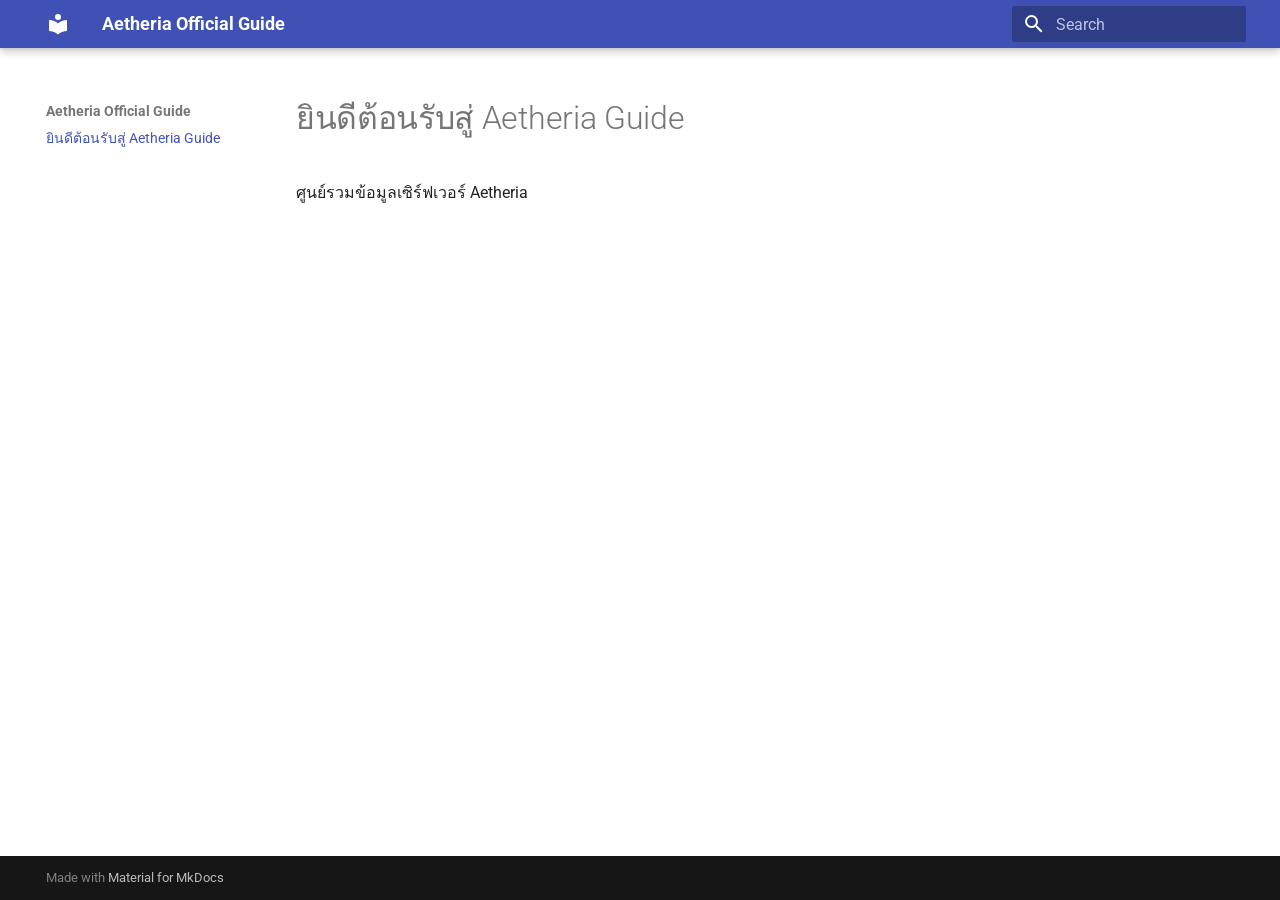
==== index.html @ 1b6a81fe "Deployed 7d36b2d with MkDocs version: 1.6.1" ====
<!doctype html>
<html lang="en" class="no-js">
  <head>
    
      <meta charset="utf-8">
      <meta name="viewport" content="width=device-width,initial-scale=1">
      
      
      
      
      
      
        
      
      
      <link rel="icon" href="assets/images/favicon.png">
      <meta name="generator" content="mkdocs-1.6.1, mkdocs-material-9.7.6">
    
    
      
        <title>Aetheria Official Guide</title>
      
    
    
      <link rel="stylesheet" href="assets/stylesheets/main.484c7ddc.min.css">
      
      


    
    
      
    
    
      
        
        
        <link rel="preconnect" href="https://fonts.gstatic.com" crossorigin>
        <link rel="stylesheet" href="https://fonts.googleapis.com/css?family=Roboto:300,300i,400,400i,700,700i%7CRoboto+Mono:400,400i,700,700i&display=fallback">
        <style>:root{--md-text-font:"Roboto";--md-code-font:"Roboto Mono"}</style>
      
    
    
    <script>__md_scope=new URL(".",location),__md_hash=e=>[...e].reduce(((e,_)=>(e<<5)-e+_.charCodeAt(0)),0),__md_get=(e,_=localStorage,t=__md_scope)=>JSON.parse(_.getItem(t.pathname+"."+e)),__md_set=(e,_,t=localStorage,a=__md_scope)=>{try{t.setItem(a.pathname+"."+e,JSON.stringify(_))}catch(e){}}</script>
    
      

    
    
  </head>
  
  
    <body dir="ltr">
  
    
    <input class="md-toggle" data-md-toggle="drawer" type="checkbox" id="__drawer" autocomplete="off">
    <input class="md-toggle" data-md-toggle="search" type="checkbox" id="__search" autocomplete="off">
    <label class="md-overlay" for="__drawer"></label>
    <div data-md-component="skip">
      
        
        <a href="#aetheria-guide" class="md-skip">
          Skip to content
        </a>
      
    </div>
    <div data-md-component="announce">
      
    </div>
    
    
      

  

<header class="md-header md-header--shadow" data-md-component="header">
  <nav class="md-header__inner md-grid" aria-label="Header">
    <a href="." title="Aetheria Official Guide" class="md-header__button md-logo" aria-label="Aetheria Official Guide" data-md-component="logo">
      
  
  <svg xmlns="http://www.w3.org/2000/svg" viewBox="0 0 24 24"><path d="M12 8a3 3 0 0 0 3-3 3 3 0 0 0-3-3 3 3 0 0 0-3 3 3 3 0 0 0 3 3m0 3.54C9.64 9.35 6.5 8 3 8v11c3.5 0 6.64 1.35 9 3.54 2.36-2.19 5.5-3.54 9-3.54V8c-3.5 0-6.64 1.35-9 3.54"/></svg>

    </a>
    <label class="md-header__button md-icon" for="__drawer">
      
      <svg xmlns="http://www.w3.org/2000/svg" viewBox="0 0 24 24"><path d="M3 6h18v2H3zm0 5h18v2H3zm0 5h18v2H3z"/></svg>
    </label>
    <div class="md-header__title" data-md-component="header-title">
      <div class="md-header__ellipsis">
        <div class="md-header__topic">
          <span class="md-ellipsis">
            Aetheria Official Guide
          </span>
        </div>
        <div class="md-header__topic" data-md-component="header-topic">
          <span class="md-ellipsis">
            
              ยินดีต้อนรับสู่ Aetheria Guide
            
          </span>
        </div>
      </div>
    </div>
    
    
      <script>var palette=__md_get("__palette");if(palette&&palette.color){if("(prefers-color-scheme)"===palette.color.media){var media=matchMedia("(prefers-color-scheme: light)"),input=document.querySelector(media.matches?"[data-md-color-media='(prefers-color-scheme: light)']":"[data-md-color-media='(prefers-color-scheme: dark)']");palette.color.media=input.getAttribute("data-md-color-media"),palette.color.scheme=input.getAttribute("data-md-color-scheme"),palette.color.primary=input.getAttribute("data-md-color-primary"),palette.color.accent=input.getAttribute("data-md-color-accent")}for(var[key,value]of Object.entries(palette.color))document.body.setAttribute("data-md-color-"+key,value)}</script>
    
    
    
      
      
        <label class="md-header__button md-icon" for="__search">
          
          <svg xmlns="http://www.w3.org/2000/svg" viewBox="0 0 24 24"><path d="M9.5 3A6.5 6.5 0 0 1 16 9.5c0 1.61-.59 3.09-1.56 4.23l.27.27h.79l5 5-1.5 1.5-5-5v-.79l-.27-.27A6.52 6.52 0 0 1 9.5 16 6.5 6.5 0 0 1 3 9.5 6.5 6.5 0 0 1 9.5 3m0 2C7 5 5 7 5 9.5S7 14 9.5 14 14 12 14 9.5 12 5 9.5 5"/></svg>
        </label>
        <div class="md-search" data-md-component="search" role="dialog">
  <label class="md-search__overlay" for="__search"></label>
  <div class="md-search__inner" role="search">
    <form class="md-search__form" name="search">
      <input type="text" class="md-search__input" name="query" aria-label="Search" placeholder="Search" autocapitalize="off" autocorrect="off" autocomplete="off" spellcheck="false" data-md-component="search-query" required>
      <label class="md-search__icon md-icon" for="__search">
        
        <svg xmlns="http://www.w3.org/2000/svg" viewBox="0 0 24 24"><path d="M9.5 3A6.5 6.5 0 0 1 16 9.5c0 1.61-.59 3.09-1.56 4.23l.27.27h.79l5 5-1.5 1.5-5-5v-.79l-.27-.27A6.52 6.52 0 0 1 9.5 16 6.5 6.5 0 0 1 3 9.5 6.5 6.5 0 0 1 9.5 3m0 2C7 5 5 7 5 9.5S7 14 9.5 14 14 12 14 9.5 12 5 9.5 5"/></svg>
        
        <svg xmlns="http://www.w3.org/2000/svg" viewBox="0 0 24 24"><path d="M20 11v2H8l5.5 5.5-1.42 1.42L4.16 12l7.92-7.92L13.5 5.5 8 11z"/></svg>
      </label>
      <nav class="md-search__options" aria-label="Search">
        
        <button type="reset" class="md-search__icon md-icon" title="Clear" aria-label="Clear" tabindex="-1">
          
          <svg xmlns="http://www.w3.org/2000/svg" viewBox="0 0 24 24"><path d="M19 6.41 17.59 5 12 10.59 6.41 5 5 6.41 10.59 12 5 17.59 6.41 19 12 13.41 17.59 19 19 17.59 13.41 12z"/></svg>
        </button>
      </nav>
      
    </form>
    <div class="md-search__output">
      <div class="md-search__scrollwrap" tabindex="0" data-md-scrollfix>
        <div class="md-search-result" data-md-component="search-result">
          <div class="md-search-result__meta">
            Initializing search
          </div>
          <ol class="md-search-result__list" role="presentation"></ol>
        </div>
      </div>
    </div>
  </div>
</div>
      
    
    
  </nav>
  
</header>
    
    <div class="md-container" data-md-component="container">
      
      
        
          
        
      
      <main class="md-main" data-md-component="main">
        <div class="md-main__inner md-grid">
          
            
              
              <div class="md-sidebar md-sidebar--primary" data-md-component="sidebar" data-md-type="navigation" >
                <div class="md-sidebar__scrollwrap">
                  <div class="md-sidebar__inner">
                    



<nav class="md-nav md-nav--primary" aria-label="Navigation" data-md-level="0">
  <label class="md-nav__title" for="__drawer">
    <a href="." title="Aetheria Official Guide" class="md-nav__button md-logo" aria-label="Aetheria Official Guide" data-md-component="logo">
      
  
  <svg xmlns="http://www.w3.org/2000/svg" viewBox="0 0 24 24"><path d="M12 8a3 3 0 0 0 3-3 3 3 0 0 0-3-3 3 3 0 0 0-3 3 3 3 0 0 0 3 3m0 3.54C9.64 9.35 6.5 8 3 8v11c3.5 0 6.64 1.35 9 3.54 2.36-2.19 5.5-3.54 9-3.54V8c-3.5 0-6.64 1.35-9 3.54"/></svg>

    </a>
    Aetheria Official Guide
  </label>
  
  <ul class="md-nav__list" data-md-scrollfix>
    
      
      
  
  
    
  
  
  
    <li class="md-nav__item md-nav__item--active">
      
      <input class="md-nav__toggle md-toggle" type="checkbox" id="__toc">
      
      
        
      
      
      <a href="." class="md-nav__link md-nav__link--active">
        
  
  
  <span class="md-ellipsis">
    
  
    ยินดีต้อนรับสู่ Aetheria Guide
  

    
  </span>
  
  

      </a>
      
    </li>
  

    
  </ul>
</nav>
                  </div>
                </div>
              </div>
            
            
              
              <div class="md-sidebar md-sidebar--secondary" data-md-component="sidebar" data-md-type="toc" >
                <div class="md-sidebar__scrollwrap">
                  <div class="md-sidebar__inner">
                    

<nav class="md-nav md-nav--secondary" aria-label="Table of contents">
  
  
  
    
  
  
</nav>
                  </div>
                </div>
              </div>
            
          
          
            <div class="md-content" data-md-component="content">
              
              <article class="md-content__inner md-typeset">
                
                  



<h1 id="aetheria-guide">ยินดีต้อนรับสู่ Aetheria Guide</h1>
<p>ศูนย์รวมข้อมูลเซิร์ฟเวอร์ Aetheria</p>












                
              </article>
            </div>
          
          
<script>var target=document.getElementById(location.hash.slice(1));target&&target.name&&(target.checked=target.name.startsWith("__tabbed_"))</script>
        </div>
        
      </main>
      
        <footer class="md-footer">
  
  <div class="md-footer-meta md-typeset">
    <div class="md-footer-meta__inner md-grid">
      <div class="md-copyright">
  
  
    Made with
    <a href="https://squidfunk.github.io/mkdocs-material/" target="_blank" rel="noopener">
      Material for MkDocs
    </a>
  
</div>
      
    </div>
  </div>
</footer>
      
    </div>
    <div class="md-dialog" data-md-component="dialog">
      <div class="md-dialog__inner md-typeset"></div>
    </div>
    
    
    
      
      
      <script id="__config" type="application/json">{"annotate": null, "base": ".", "features": [], "search": "assets/javascripts/workers/search.2c215733.min.js", "tags": null, "translations": {"clipboard.copied": "Copied to clipboard", "clipboard.copy": "Copy to clipboard", "search.result.more.one": "1 more on this page", "search.result.more.other": "# more on this page", "search.result.none": "No matching documents", "search.result.one": "1 matching document", "search.result.other": "# matching documents", "search.result.placeholder": "Type to start searching", "search.result.term.missing": "Missing", "select.version": "Select version"}, "version": null}</script>
    
    
      <script src="assets/javascripts/bundle.79ae519e.min.js"></script>
      
    
  </body>
</html>
---- assets/stylesheets/main.484c7ddc.min.css ----
@charset "UTF-8";html{-webkit-text-size-adjust:none;-moz-text-size-adjust:none;text-size-adjust:none;box-sizing:border-box}*,:after,:before{box-sizing:inherit}@media (prefers-reduced-motion){*,:after,:before{transition:none!important}}body{margin:0}a,button,input,label{-webkit-tap-highlight-color:transparent}a{color:inherit;text-decoration:none}hr{border:0;box-sizing:initial;display:block;height:.05rem;overflow:visible;padding:0}small{font-size:80%}sub,sup{line-height:1em}img{border-style:none}table{border-collapse:initial;border-spacing:0}td,th{font-weight:400;vertical-align:top}button{background:#0000;border:0;font-family:inherit;font-size:inherit;margin:0;padding:0}input{border:0;outline:none}:root{--md-primary-fg-color:#4051b5;--md-primary-fg-color--light:#5d6cc0;--md-primary-fg-color--dark:#303fa1;--md-primary-bg-color:#fff;--md-primary-bg-color--light:#ffffffb3;--md-accent-fg-color:#526cfe;--md-accent-fg-color--transparent:#526cfe1a;--md-accent-bg-color:#fff;--md-accent-bg-color--light:#ffffffb3}[data-md-color-scheme=default]{color-scheme:light}[data-md-color-scheme=default] img[src$="#gh-dark-mode-only"],[data-md-color-scheme=default] img[src$="#only-dark"]{display:none}:root,[data-md-color-scheme=default]{--md-hue:225deg;--md-default-fg-color:#000000de;--md-default-fg-color--light:#0000008a;--md-default-fg-color--lighter:#00000052;--md-default-fg-color--lightest:#00000012;--md-default-bg-color:#fff;--md-default-bg-color--light:#ffffffb3;--md-default-bg-color--lighter:#ffffff4d;--md-default-bg-color--lightest:#ffffff1f;--md-code-fg-color:#36464e;--md-code-bg-color:#f5f5f5;--md-code-bg-color--light:#f5f5f5b3;--md-code-bg-color--lighter:#f5f5f54d;--md-code-hl-color:#4287ff;--md-code-hl-color--light:#4287ff1a;--md-code-hl-number-color:#d52a2a;--md-code-hl-special-color:#db1457;--md-code-hl-function-color:#a846b9;--md-code-hl-constant-color:#6e59d9;--md-code-hl-keyword-color:#3f6ec6;--md-code-hl-string-color:#1c7d4d;--md-code-hl-name-color:var(--md-code-fg-color);--md-code-hl-operator-color:var(--md-default-fg-color--light);--md-code-hl-punctuation-color:var(--md-default-fg-color--light);--md-code-hl-comment-color:var(--md-default-fg-color--light);--md-code-hl-generic-color:var(--md-default-fg-color--light);--md-code-hl-variable-color:var(--md-default-fg-color--light);--md-typeset-color:var(--md-default-fg-color);--md-typeset-a-color:var(--md-primary-fg-color);--md-typeset-del-color:#f5503d26;--md-typeset-ins-color:#0bd57026;--md-typeset-kbd-color:#fafafa;--md-typeset-kbd-accent-color:#fff;--md-typeset-kbd-border-color:#b8b8b8;--md-typeset-mark-color:#ffff0080;--md-typeset-table-color:#0000001f;--md-typeset-table-color--light:rgba(0,0,0,.035);--md-admonition-fg-color:var(--md-default-fg-color);--md-admonition-bg-color:var(--md-default-bg-color);--md-warning-fg-color:#000000de;--md-warning-bg-color:#ff9;--md-footer-fg-color:#fff;--md-footer-fg-color--light:#ffffffb3;--md-footer-fg-color--lighter:#ffffff73;--md-footer-bg-color:#000000de;--md-footer-bg-color--dark:#00000052;--md-shadow-z1:0 0.2rem 0.5rem #0000000d,0 0 0.05rem #0000001a;--md-shadow-z2:0 0.2rem 0.5rem #0000001a,0 0 0.05rem #00000040;--md-shadow-z3:0 0.2rem 0.5rem #0003,0 0 0.05rem #00000059}.md-icon svg{fill:currentcolor;display:block;height:1.2rem;width:1.2rem}body{-webkit-font-smoothing:antialiased;-moz-osx-font-smoothing:grayscale;--md-text-font-family:var(--md-text-font,_),-apple-system,BlinkMacSystemFont,Helvetica,Arial,sans-serif;--md-code-font-family:var(--md-code-font,_),SFMono-Regular,Consolas,Menlo,monospace}aside,body,input{font-feature-settings:"kern","liga";color:var(--md-typeset-color);font-family:var(--md-text-font-family)}code,kbd,pre{font-feature-settings:"kern";font-family:var(--md-code-font-family)}:root{--md-typeset-table-sort-icon:url('data:image/svg+xml;charset=utf-8,<svg xmlns="http://www.w3.org/2000/svg" viewBox="0 0 24 24"><path d="m18 21-4-4h3V7h-3l4-4 4 4h-3v10h3M2 19v-2h10v2M2 13v-2h7v2M2 7V5h4v2z"/></svg>');--md-typeset-table-sort-icon--asc:url('data:image/svg+xml;charset=utf-8,<svg xmlns="http://www.w3.org/2000/svg" viewBox="0 0 24 24"><path d="M19 17h3l-4 4-4-4h3V3h2M2 17h10v2H2M6 5v2H2V5m0 6h7v2H2z"/></svg>');--md-typeset-table-sort-icon--desc:url('data:image/svg+xml;charset=utf-8,<svg xmlns="http://www.w3.org/2000/svg" viewBox="0 0 24 24"><path d="M19 7h3l-4-4-4 4h3v14h2M2 17h10v2H2M6 5v2H2V5m0 6h7v2H2z"/></svg>')}.md-typeset{-webkit-print-color-adjust:exact;color-adjust:exact;font-size:.8rem;line-height:1.6;overflow-wrap:break-word}@media print{.md-typeset{font-size:.68rem}}.md-typeset blockquote,.md-typeset dl,.md-typeset figure,.md-typeset ol,.md-typeset pre,.md-typeset ul{margin-bottom:1em;margin-top:1em}.md-typeset h1{color:var(--md-default-fg-color--light);font-size:2em;line-height:1.3;margin:0 0 1.25em}.md-typeset h1,.md-typeset h2{font-weight:300;letter-spacing:-.01em}.md-typeset h2{font-size:1.5625em;line-height:1.4;margin:1.6em 0 .64em}.md-typeset h3{font-size:1.25em;font-weight:400;letter-spacing:-.01em;line-height:1.5;margin:1.6em 0 .8em}.md-typeset h2+h3{margin-top:.8em}.md-typeset h4{font-weight:700;letter-spacing:-.01em;margin:1em 0}.md-typeset h5,.md-typeset h6{color:var(--md-default-fg-color--light);font-size:.8em;font-weight:700;letter-spacing:-.01em;margin:1.25em 0}.md-typeset h5{text-transform:uppercase}.md-typeset h5 code{text-transform:none}.md-typeset hr{border-bottom:.05rem solid var(--md-default-fg-color--lightest);display:flow-root;margin:1.5em 0}.md-typeset a{color:var(--md-typeset-a-color);word-break:break-word}.md-typeset a,.md-typeset a:before{transition:color 125ms}.md-typeset a:focus,.md-typeset a:hover{color:var(--md-accent-fg-color)}.md-typeset a:focus code,.md-typeset a:hover code{background-color:var(--md-accent-fg-color--transparent);color:var(--md-accent-fg-color)}.md-typeset a code{color:var(--md-typeset-a-color)}.md-typeset a.focus-visible{outline-color:var(--md-accent-fg-color);outline-offset:.2rem}.md-typeset code,.md-typeset kbd,.md-typeset pre{color:var(--md-code-fg-color);direction:ltr;font-variant-ligatures:none;transition:background-color 125ms}@media print{.md-typeset code,.md-typeset kbd,.md-typeset pre{white-space:pre-wrap}}.md-typeset code{background-color:var(--md-code-bg-color);border-radius:.1rem;-webkit-box-decoration-break:clone;box-decoration-break:clone;font-size:.85em;padding:0 .2941176471em;transition:color 125ms,background-color 125ms;word-break:break-word}.md-typeset code:not(.focus-visible){-webkit-tap-highlight-color:transparent;outline:none}.md-typeset pre{display:flow-root;line-height:1.4;position:relative}.md-typeset pre>code{-webkit-box-decoration-break:slice;box-decoration-break:slice;box-shadow:none;display:block;margin:0;outline-color:var(--md-accent-fg-color);overflow:auto;padding:.7720588235em 1.1764705882em;scrollbar-color:var(--md-default-fg-color--lighter) #0000;scrollbar-width:thin;touch-action:auto;word-break:normal}.md-typeset pre>code:hover{scrollbar-color:var(--md-accent-fg-color) #0000}.md-typeset pre>code::-webkit-scrollbar{height:.2rem;width:.2rem}.md-typeset pre>code::-webkit-scrollbar-thumb{background-color:var(--md-default-fg-color--lighter)}.md-typeset pre>code::-webkit-scrollbar-thumb:hover{background-color:var(--md-accent-fg-color)}.md-typeset kbd{background-color:var(--md-typeset-kbd-color);border-radius:.1rem;box-shadow:0 .1rem 0 .05rem var(--md-typeset-kbd-border-color),0 .1rem 0 var(--md-typeset-kbd-border-color),0 -.1rem .2rem var(--md-typeset-kbd-accent-color) inset;color:var(--md-default-fg-color);display:inline-block;font-size:.75em;padding:0 .6666666667em;vertical-align:text-top;word-break:break-word}.md-typeset mark{background-color:var(--md-typeset-mark-color);-webkit-box-decoration-break:clone;box-decoration-break:clone;color:inherit;word-break:break-word}.md-typeset abbr{cursor:help;text-decoration:none}.md-typeset [data-preview],.md-typeset abbr{border-bottom:.05rem dotted var(--md-default-fg-color--light)}.md-typeset small{opacity:.75}[dir=ltr] .md-typeset sub,[dir=ltr] .md-typeset sup{margin-left:.078125em}[dir=rtl] .md-typeset sub,[dir=rtl] .md-typeset sup{margin-right:.078125em}[dir=ltr] .md-typeset blockquote{padding-left:.6rem}[dir=rtl] .md-typeset blockquote{padding-right:.6rem}[dir=ltr] .md-typeset blockquote{border-left:.2rem solid var(--md-default-fg-color--lighter)}[dir=rtl] .md-typeset blockquote{border-right:.2rem solid var(--md-default-fg-color--lighter)}.md-typeset blockquote{color:var(--md-default-fg-color--light);margin-left:0;margin-right:0}.md-typeset ul{list-style-type:disc}.md-typeset ul[type]{list-style-type:revert-layer}[dir=ltr] .md-typeset ol,[dir=ltr] .md-typeset ul{margin-left:.625em}[dir=rtl] .md-typeset ol,[dir=rtl] .md-typeset ul{margin-right:.625em}.md-typeset ol,.md-typeset ul{padding:0}.md-typeset ol:not([hidden]),.md-typeset ul:not([hidden]){display:flow-root}.md-typeset ol ol,.md-typeset ul ol{list-style-type:lower-alpha}.md-typeset ol ol ol,.md-typeset ul ol ol{list-style-type:lower-roman}.md-typeset ol ol ol ol,.md-typeset ul ol ol ol{list-style-type:upper-alpha}.md-typeset ol ol ol ol ol,.md-typeset ul ol ol ol ol{list-style-type:upper-roman}.md-typeset ol[type],.md-typeset ul[type]{list-style-type:revert-layer}[dir=ltr] .md-typeset ol li,[dir=ltr] .md-typeset ul li{margin-left:1.25em}[dir=rtl] .md-typeset ol li,[dir=rtl] .md-typeset ul li{margin-right:1.25em}.md-typeset ol li,.md-typeset ul li{margin-bottom:.5em}.md-typeset ol li blockquote,.md-typeset ol li p,.md-typeset ul li blockquote,.md-typeset ul li p{margin:.5em 0}.md-typeset ol li:last-child,.md-typeset ul li:last-child{margin-bottom:0}[dir=ltr] .md-typeset ol li ol,[dir=ltr] .md-typeset ol li ul,[dir=ltr] .md-typeset ul li ol,[dir=ltr] .md-typeset ul li ul{margin-left:.625em}[dir=rtl] .md-typeset ol li ol,[dir=rtl] .md-typeset ol li ul,[dir=rtl] .md-typeset ul li ol,[dir=rtl] .md-typeset ul li ul{margin-right:.625em}.md-typeset ol li ol,.md-typeset ol li ul,.md-typeset ul li ol,.md-typeset ul li ul{margin-bottom:.5em;margin-top:.5em}[dir=ltr] .md-typeset dd{margin-left:1.875em}[dir=rtl] .md-typeset dd{margin-right:1.875em}.md-typeset dd{margin-bottom:1.5em;margin-top:1em}.md-typeset img,.md-typeset svg,.md-typeset video{height:auto;max-width:100%}.md-typeset img[align=left]{margin:1em 1em 1em 0}.md-typeset img[align=right]{margin:1em 0 1em 1em}.md-typeset img[align]:only-child{margin-top:0}.md-typeset figure{display:flow-root;margin:1em auto;max-width:100%;text-align:center;width:fit-content}.md-typeset figure img{display:block;margin:0 auto}.md-typeset figcaption{font-style:italic;margin:1em auto;max-width:24rem}.md-typeset iframe{max-width:100%}.md-typeset table:not([class]){background-color:var(--md-default-bg-color);border:.05rem solid var(--md-typeset-table-color);border-radius:.1rem;display:inline-block;font-size:.64rem;max-width:100%;overflow:auto;touch-action:auto}@media print{.md-typeset table:not([class]){display:table}}.md-typeset table:not([class])+*{margin-top:1.5em}.md-typeset table:not([class]) td>:first-child,.md-typeset table:not([class]) th>:first-child{margin-top:0}.md-typeset table:not([class]) td>:last-child,.md-typeset table:not([class]) th>:last-child{margin-bottom:0}.md-typeset table:not([class]) td:not([align]),.md-typeset table:not([class]) th:not([align]){text-align:left}[dir=rtl] .md-typeset table:not([class]) td:not([align]),[dir=rtl] .md-typeset table:not([class]) th:not([align]){text-align:right}.md-typeset table:not([class]) th{font-weight:700;min-width:5rem;padding:.9375em 1.25em;vertical-align:top}.md-typeset table:not([class]) td{border-top:.05rem solid var(--md-typeset-table-color);padding:.9375em 1.25em;vertical-align:top}.md-typeset table:not([class]) tbody tr{transition:background-color 125ms}.md-typeset table:not([class]) tbody tr:hover{background-color:var(--md-typeset-table-color--light);box-shadow:0 .05rem 0 var(--md-default-bg-color) inset}.md-typeset table:not([class]) a{word-break:normal}.md-typeset table th[role=columnheader]{cursor:pointer}[dir=ltr] .md-typeset table th[role=columnheader]:after{margin-left:.5em}[dir=rtl] .md-typeset table th[role=columnheader]:after{margin-right:.5em}.md-typeset table th[role=columnheader]:after{content:"";display:inline-block;height:1.2em;-webkit-mask-image:var(--md-typeset-table-sort-icon);mask-image:var(--md-typeset-table-sort-icon);-webkit-mask-repeat:no-repeat;mask-repeat:no-repeat;-webkit-mask-size:contain;mask-size:contain;transition:background-color 125ms;vertical-align:text-bottom;width:1.2em}.md-typeset table th[role=columnheader]:hover:after{background-color:var(--md-default-fg-color--lighter)}.md-typeset table th[role=columnheader][aria-sort=ascending]:after{background-color:var(--md-default-fg-color--light);-webkit-mask-image:var(--md-typeset-table-sort-icon--asc);mask-image:var(--md-typeset-table-sort-icon--asc)}.md-typeset table th[role=columnheader][aria-sort=descending]:after{background-color:var(--md-default-fg-color--light);-webkit-mask-image:var(--md-typeset-table-sort-icon--desc);mask-image:var(--md-typeset-table-sort-icon--desc)}.md-typeset__scrollwrap{margin:1em -.8rem;overflow-x:auto;touch-action:auto}.md-typeset__table{display:inline-block;margin-bottom:.5em;padding:0 .8rem}@media print{.md-typeset__table{display:block}}html .md-typeset__table table{display:table;margin:0;overflow:hidden;width:100%}@media screen and (max-width:44.984375em){.md-content__inner>pre{margin:1em -.8rem}.md-content__inner>pre code{border-radius:0}}.md-typeset .md-author{border-radius:100%;display:block;flex-shrink:0;height:1.6rem;overflow:hidden;position:relative;transition:color 125ms,transform 125ms;width:1.6rem}.md-typeset .md-author img{display:block}.md-typeset .md-author--more{background:var(--md-default-fg-color--lightest);color:var(--md-default-fg-color--lighter);font-size:.6rem;font-weight:700;line-height:1.6rem;text-align:center}.md-typeset .md-author--long{height:2.4rem;width:2.4rem}.md-typeset a.md-author{transform:scale(1)}.md-typeset a.md-author img{border-radius:100%;filter:grayscale(100%) opacity(75%);transition:filter 125ms}.md-typeset a.md-author:focus,.md-typeset a.md-author:hover{transform:scale(1.1);z-index:1}.md-typeset a.md-author:focus img,.md-typeset a.md-author:hover img{filter:grayscale(0)}.md-banner{background-color:var(--md-footer-bg-color);color:var(--md-footer-fg-color);overflow:auto}@media print{.md-banner{display:none}}.md-banner--warning{background-color:var(--md-warning-bg-color);color:var(--md-warning-fg-color)}.md-banner__inner{font-size:.7rem;margin:.6rem auto;padding:0 .8rem}[dir=ltr] .md-banner__button{float:right}[dir=rtl] .md-banner__button{float:left}.md-banner__button{color:inherit;cursor:pointer;transition:opacity .25s}.no-js .md-banner__button{display:none}.md-banner__button:hover{opacity:.7}html{font-size:125%;height:100%;overflow-x:hidden}@media screen and (min-width:100em){html{font-size:137.5%}}@media screen and (min-width:125em){html{font-size:150%}}body{background-color:var(--md-default-bg-color);display:flex;flex-direction:column;font-size:.5rem;min-height:100%;position:relative;width:100%}@media print{body{display:block}}@media screen and (max-width:59.984375em){body[data-md-scrolllock]{position:fixed}}.md-grid{margin-left:auto;margin-right:auto;max-width:61rem}.md-container{display:flex;flex-direction:column;flex-grow:1}@media print{.md-container{display:block}}.md-main{flex-grow:1}.md-main__inner{display:flex;height:100%;margin-top:1.5rem}.md-ellipsis{overflow:hidden;text-overflow:ellipsis}.md-toggle{display:none}.md-option{height:0;opacity:0;position:absolute;width:0}.md-option:checked+label:not([hidden]){display:block}.md-option.focus-visible+label{outline-color:var(--md-accent-fg-color);outline-style:auto}.md-skip{background-color:var(--md-default-fg-color);border-radius:.1rem;color:var(--md-default-bg-color);font-size:.64rem;margin:.5rem;opacity:0;outline-color:var(--md-accent-fg-color);padding:.3rem .5rem;position:fixed;transform:translateY(.4rem);z-index:-1}.md-skip:focus{opacity:1;transform:translateY(0);transition:transform .25s cubic-bezier(.4,0,.2,1),opacity 175ms 75ms;z-index:10}@page{margin:25mm}:root{--md-clipboard-icon:url('data:image/svg+xml;charset=utf-8,<svg xmlns="http://www.w3.org/2000/svg" viewBox="0 0 24 24"><path d="M19 21H8V7h11m0-2H8a2 2 0 0 0-2 2v14a2 2 0 0 0 2 2h11a2 2 0 0 0 2-2V7a2 2 0 0 0-2-2m-3-4H4a2 2 0 0 0-2 2v14h2V3h12z"/></svg>')}.md-clipboard{border-radius:.1rem;color:var(--md-default-fg-color--lightest);cursor:pointer;height:1.5em;outline-color:var(--md-accent-fg-color);outline-offset:.1rem;transition:color .25s;width:1.5em;z-index:1}@media print{.md-clipboard{display:none}}.md-clipboard:not(.focus-visible){-webkit-tap-highlight-color:transparent;outline:none}:hover>.md-clipboard{color:var(--md-default-fg-color--light)}.md-clipboard:focus,.md-clipboard:hover{color:var(--md-accent-fg-color)}.md-clipboard:after{background-color:currentcolor;content:"";display:block;height:1.125em;margin:0 auto;-webkit-mask-image:var(--md-clipboard-icon);mask-image:var(--md-clipboard-icon);-webkit-mask-position:center;mask-position:center;-webkit-mask-repeat:no-repeat;mask-repeat:no-repeat;-webkit-mask-size:contain;mask-size:contain;width:1.125em}.md-clipboard--inline{cursor:pointer}.md-clipboard--inline code{transition:color .25s,background-color .25s}.md-clipboard--inline:focus code,.md-clipboard--inline:hover code{background-color:var(--md-accent-fg-color--transparent);color:var(--md-accent-fg-color)}:root{--md-code-select-icon:url('data:image/svg+xml;charset=utf-8,<svg xmlns="http://www.w3.org/2000/svg" viewBox="0 0 24 24"><path d="M19 19h-4v2h4c1.1 0 2-.9 2-2v-4h-2m0-12h-4v2h4v4h2V5c0-1.1-.9-2-2-2M5 5h4V3H5c-1.1 0-2 .9-2 2v4h2m0 6H3v4c0 1.1.9 2 2 2h4v-2H5zm2-4h2v2H7zm4 0h2v2h-2zm4 0h2v2h-2zM7 7h2v2H7zm4 0h2v2h-2zm4 0h2v2h-2zm-8 8h2v2H7zm4 0h2v2h-2zm4 0h2v2h-2z"/></svg>');--md-code-copy-icon:url('data:image/svg+xml;charset=utf-8,<svg xmlns="http://www.w3.org/2000/svg" viewBox="0 0 24 24"><path d="M19 21H8V7h11m0-2H8a2 2 0 0 0-2 2v14a2 2 0 0 0 2 2h11a2 2 0 0 0 2-2V7a2 2 0 0 0-2-2m-3-4H4a2 2 0 0 0-2 2v14h2V3h12z"/></svg>')}.md-typeset .md-code__content{display:grid}.md-code__nav{background-color:var(--md-code-bg-color--lighter);border-radius:.1rem;display:flex;gap:.2rem;padding:.2rem;position:absolute;right:.25em;top:.25em;transition:background-color .25s;z-index:1}:hover>.md-code__nav{background-color:var(--md-code-bg-color--light)}.md-code__button{color:var(--md-default-fg-color--lightest);cursor:pointer;display:block;height:1.5em;outline-color:var(--md-accent-fg-color);outline-offset:.1rem;transition:color .25s;width:1.5em}:hover>*>.md-code__button{color:var(--md-default-fg-color--light)}.md-code__button.focus-visible,.md-code__button:hover{color:var(--md-accent-fg-color)}.md-code__button--active{color:var(--md-default-fg-color)!important}.md-code__button:after{background-color:currentcolor;content:"";display:block;height:1.125em;margin:0 auto;-webkit-mask-position:center;mask-position:center;-webkit-mask-repeat:no-repeat;mask-repeat:no-repeat;-webkit-mask-size:contain;mask-size:contain;width:1.125em}.md-code__button[data-md-type=select]:after{-webkit-mask-image:var(--md-code-select-icon);mask-image:var(--md-code-select-icon)}.md-code__button[data-md-type=copy]:after{-webkit-mask-image:var(--md-code-copy-icon);mask-image:var(--md-code-copy-icon)}@keyframes consent{0%{opacity:0;transform:translateY(100%)}to{opacity:1;transform:translateY(0)}}@keyframes overlay{0%{opacity:0}to{opacity:1}}.md-consent__overlay{animation:overlay .25s both;-webkit-backdrop-filter:blur(.1rem);backdrop-filter:blur(.1rem);background-color:#0000008a;height:100%;opacity:1;position:fixed;top:0;width:100%;z-index:5}.md-consent__inner{animation:consent .5s cubic-bezier(.1,.7,.1,1) both;background-color:var(--md-default-bg-color);border:0;border-radius:.1rem;bottom:0;box-shadow:0 0 .2rem #0000001a,0 .2rem .4rem #0003;max-height:100%;overflow:auto;padding:0;position:fixed;width:100%;z-index:5}.md-consent__form{padding:.8rem}.md-consent__settings{display:none;margin:1em 0}input:checked+.md-consent__settings{display:block}.md-consent__controls{margin-bottom:.8rem}.md-typeset .md-consent__controls .md-button{display:inline}@media screen and (max-width:44.984375em){.md-typeset .md-consent__controls .md-button{display:block;margin-top:.4rem;text-align:center;width:100%}}.md-consent label{cursor:pointer}.md-content{flex-grow:1;min-width:0}.md-content__inner{margin:0 .8rem 1.2rem;padding-top:.6rem}@media screen and (min-width:76.25em){[dir=ltr] .md-sidebar--primary:not([hidden])~.md-content>.md-content__inner{margin-left:1.2rem}[dir=ltr] .md-sidebar--secondary:not([hidden])~.md-content>.md-content__inner,[dir=rtl] .md-sidebar--primary:not([hidden])~.md-content>.md-content__inner{margin-right:1.2rem}[dir=rtl] .md-sidebar--secondary:not([hidden])~.md-content>.md-content__inner{margin-left:1.2rem}}.md-content__inner:before{content:"";display:block;height:.4rem}.md-content__inner>:last-child{margin-bottom:0}[dir=ltr] .md-content__button{float:right}[dir=rtl] .md-content__button{float:left}[dir=ltr] .md-content__button{margin-left:.4rem}[dir=rtl] .md-content__button{margin-right:.4rem}.md-content__button{margin:.4rem 0;padding:0}@media print{.md-content__button{display:none}}.md-typeset .md-content__button{color:var(--md-default-fg-color--lighter)}.md-content__button svg{display:inline;vertical-align:top}[dir=rtl] .md-content__button svg{transform:scaleX(-1)}[dir=ltr] .md-dialog{right:.8rem}[dir=rtl] .md-dialog{left:.8rem}.md-dialog{background-color:var(--md-default-fg-color);border-radius:.1rem;bottom:.8rem;box-shadow:var(--md-shadow-z3);min-width:11.1rem;opacity:0;padding:.4rem .6rem;pointer-events:none;position:fixed;transform:translateY(100%);transition:transform 0ms .4s,opacity .4s;z-index:4}@media print{.md-dialog{display:none}}.md-dialog--active{opacity:1;pointer-events:auto;transform:translateY(0);transition:transform .4s cubic-bezier(.075,.85,.175,1),opacity .4s}.md-dialog__inner{color:var(--md-default-bg-color);font-size:.7rem}.md-feedback{margin:2em 0 1em;text-align:center}.md-feedback fieldset{border:none;margin:0;padding:0}.md-feedback__title{font-weight:700;margin:1em auto}.md-feedback__inner{position:relative}.md-feedback__list{display:flex;flex-wrap:wrap;place-content:baseline center;position:relative}.md-feedback__list:hover .md-icon:not(:disabled){color:var(--md-default-fg-color--lighter)}:disabled .md-feedback__list{min-height:1.8rem}.md-feedback__icon{color:var(--md-default-fg-color--light);cursor:pointer;flex-shrink:0;margin:0 .1rem;transition:color 125ms}.md-feedback__icon:not(:disabled).md-icon:hover{color:var(--md-accent-fg-color)}.md-feedback__icon:disabled{color:var(--md-default-fg-color--lightest);pointer-events:none}.md-feedback__note{opacity:0;position:relative;transform:translateY(.4rem);transition:transform .4s cubic-bezier(.1,.7,.1,1),opacity .15s}.md-feedback__note>*{margin:0 auto;max-width:16rem}:disabled .md-feedback__note{opacity:1;transform:translateY(0)}@media print{.md-feedback{display:none}}.md-footer{background-color:var(--md-footer-bg-color);color:var(--md-footer-fg-color)}@media print{.md-footer{display:none}}.md-footer__inner{justify-content:space-between;overflow:auto;padding:.2rem}.md-footer__inner:not([hidden]){display:flex}.md-footer__link{align-items:end;display:flex;flex-grow:0.01;margin-bottom:.4rem;margin-top:1rem;max-width:100%;outline-color:var(--md-accent-fg-color);overflow:hidden;transition:opacity .25s}.md-footer__link:focus,.md-footer__link:hover{opacity:.7}[dir=rtl] .md-footer__link svg{transform:scaleX(-1)}@media screen and (max-width:44.984375em){.md-footer__link--prev{flex-shrink:0}.md-footer__link--prev .md-footer__title{display:none}}[dir=ltr] .md-footer__link--next{margin-left:auto}[dir=rtl] .md-footer__link--next{margin-right:auto}.md-footer__link--next{text-align:right}[dir=rtl] .md-footer__link--next{text-align:left}.md-footer__title{flex-grow:1;font-size:.9rem;margin-bottom:.7rem;max-width:calc(100% - 2.4rem);padding:0 1rem;white-space:nowrap}.md-footer__button{margin:.2rem;padding:.4rem}.md-footer__direction{font-size:.64rem;opacity:.7}.md-footer-meta{background-color:var(--md-footer-bg-color--dark)}.md-footer-meta__inner{display:flex;flex-wrap:wrap;justify-content:space-between;padding:.2rem}html .md-footer-meta.md-typeset a{color:var(--md-footer-fg-color--light)}html .md-footer-meta.md-typeset a:focus,html .md-footer-meta.md-typeset a:hover{color:var(--md-footer-fg-color)}.md-copyright{color:var(--md-footer-fg-color--lighter);font-size:.64rem;margin:auto .6rem;padding:.4rem 0;width:100%}@media screen and (min-width:45em){.md-copyright{width:auto}}.md-copyright__highlight{color:var(--md-footer-fg-color--light)}.md-social{display:inline-flex;gap:.2rem;margin:0 .4rem;padding:.2rem 0 .6rem}@media screen and (min-width:45em){.md-social{padding:.6rem 0}}.md-social__link{display:inline-block;height:1.6rem;text-align:center;width:1.6rem}.md-social__link:before{line-height:1.9}.md-social__link svg{fill:currentcolor;max-height:.8rem;vertical-align:-25%}.md-typeset .md-button{border:.1rem solid;border-radius:.1rem;color:var(--md-primary-fg-color);cursor:pointer;display:inline-block;font-weight:700;padding:.625em 2em;transition:color 125ms,background-color 125ms,border-color 125ms}.md-typeset .md-button--primary{background-color:var(--md-primary-fg-color);border-color:var(--md-primary-fg-color);color:var(--md-primary-bg-color)}.md-typeset .md-button:focus,.md-typeset .md-button:hover{background-color:var(--md-accent-fg-color);border-color:var(--md-accent-fg-color);color:var(--md-accent-bg-color)}[dir=ltr] .md-typeset .md-input{border-top-left-radius:.1rem}[dir=ltr] .md-typeset .md-input,[dir=rtl] .md-typeset .md-input{border-top-right-radius:.1rem}[dir=rtl] .md-typeset .md-input{border-top-left-radius:.1rem}.md-typeset .md-input{border-bottom:.1rem solid var(--md-default-fg-color--lighter);box-shadow:var(--md-shadow-z1);font-size:.8rem;height:1.8rem;padding:0 .6rem;transition:border .25s,box-shadow .25s}.md-typeset .md-input:focus,.md-typeset .md-input:hover{border-bottom-color:var(--md-accent-fg-color);box-shadow:var(--md-shadow-z2)}.md-typeset .md-input--stretch{width:100%}.md-header{background-color:var(--md-primary-fg-color);box-shadow:0 0 .2rem #0000,0 .2rem .4rem #0000;color:var(--md-primary-bg-color);display:block;left:0;position:sticky;right:0;top:0;z-index:4}@media print{.md-header{display:none}}.md-header[hidden]{transform:translateY(-100%);transition:transform .25s cubic-bezier(.8,0,.6,1),box-shadow .25s}.md-header--shadow{box-shadow:0 0 .2rem #0000001a,0 .2rem .4rem #0003;transition:transform .25s cubic-bezier(.1,.7,.1,1),box-shadow .25s}.md-header__inner{align-items:center;display:flex;padding:0 .2rem}.md-header__button{color:currentcolor;cursor:pointer;margin:.2rem;outline-color:var(--md-accent-fg-color);padding:.4rem;position:relative;transition:opacity .25s;vertical-align:middle;z-index:1}.md-header__button:hover{opacity:.7}.md-header__button:not([hidden]){display:inline-block}.md-header__button:not(.focus-visible){-webkit-tap-highlight-color:transparent;outline:none}.md-header__button.md-logo{margin:.2rem;padding:.4rem}@media screen and (max-width:76.234375em){.md-header__button.md-logo{display:none}}.md-header__button.md-logo img,.md-header__button.md-logo svg{fill:currentcolor;display:block;height:1.2rem;width:auto}@media screen and (min-width:60em){.md-header__button[for=__search]{display:none}}.no-js .md-header__button[for=__search]{display:none}[dir=rtl] .md-header__button[for=__search] svg{transform:scaleX(-1)}@media screen and (min-width:76.25em){.md-header__button[for=__drawer]{display:none}}.md-header__topic{display:flex;max-width:100%;position:absolute;transition:transform .4s cubic-bezier(.1,.7,.1,1),opacity .15s;white-space:nowrap}.md-header__topic+.md-header__topic{opacity:0;pointer-events:none;transform:translateX(1.25rem);transition:transform .4s cubic-bezier(1,.7,.1,.1),opacity .15s;z-index:-1}[dir=rtl] .md-header__topic+.md-header__topic{transform:translateX(-1.25rem)}.md-header__topic:first-child{font-weight:700}[dir=ltr] .md-header__title{margin-left:1rem;margin-right:.4rem}[dir=rtl] .md-header__title{margin-left:.4rem;margin-right:1rem}.md-header__title{flex-grow:1;font-size:.9rem;height:2.4rem;line-height:2.4rem}.md-header__title--active .md-header__topic{opacity:0;pointer-events:none;transform:translateX(-1.25rem);transition:transform .4s cubic-bezier(1,.7,.1,.1),opacity .15s;z-index:-1}[dir=rtl] .md-header__title--active .md-header__topic{transform:translateX(1.25rem)}.md-header__title--active .md-header__topic+.md-header__topic{opacity:1;pointer-events:auto;transform:translateX(0);transition:transform .4s cubic-bezier(.1,.7,.1,1),opacity .15s;z-index:0}.md-header__title>.md-header__ellipsis{height:100%;position:relative;width:100%}.md-header__option{display:flex;flex-shrink:0;max-width:100%;transition:max-width 0ms .25s,opacity .25s .25s;white-space:nowrap}[data-md-toggle=search]:checked~.md-header .md-header__option{max-width:0;opacity:0;transition:max-width 0ms,opacity 0ms}.md-header__option>input{bottom:0}.md-header__source{display:none}@media screen and (min-width:60em){[dir=ltr] .md-header__source{margin-left:1rem}[dir=rtl] .md-header__source{margin-right:1rem}.md-header__source{display:block;max-width:11.7rem;width:11.7rem}}@media screen and (min-width:76.25em){[dir=ltr] .md-header__source{margin-left:1.4rem}[dir=rtl] .md-header__source{margin-right:1.4rem}}.md-meta{color:var(--md-default-fg-color--light);font-size:.7rem;line-height:1.3}.md-meta__list{display:inline-flex;flex-wrap:wrap;list-style:none;margin:0;padding:0}.md-meta__item:not(:last-child):after{content:"·";margin-left:.2rem;margin-right:.2rem}.md-meta__link{color:var(--md-typeset-a-color)}.md-meta__link:focus,.md-meta__link:hover{color:var(--md-accent-fg-color)}.md-draft{background-color:#ff1744;border-radius:.125em;color:#fff;display:inline-block;font-weight:700;padding-left:.5714285714em;padding-right:.5714285714em}:root{--md-nav-icon--prev:url('data:image/svg+xml;charset=utf-8,<svg xmlns="http://www.w3.org/2000/svg" viewBox="0 0 24 24"><path d="M20 11v2H8l5.5 5.5-1.42 1.42L4.16 12l7.92-7.92L13.5 5.5 8 11z"/></svg>');--md-nav-icon--next:url('data:image/svg+xml;charset=utf-8,<svg xmlns="http://www.w3.org/2000/svg" viewBox="0 0 24 24"><path d="M8.59 16.58 13.17 12 8.59 7.41 10 6l6 6-6 6z"/></svg>');--md-toc-icon:url('data:image/svg+xml;charset=utf-8,<svg xmlns="http://www.w3.org/2000/svg" viewBox="0 0 24 24"><path d="M3 9h14V7H3zm0 4h14v-2H3zm0 4h14v-2H3zm16 0h2v-2h-2zm0-10v2h2V7zm0 6h2v-2h-2z"/></svg>')}.md-nav{font-size:.7rem;line-height:1.3}.md-nav__title{color:var(--md-default-fg-color--light);display:block;font-weight:700;overflow:hidden;padding:0 .6rem;text-overflow:ellipsis}.md-nav__title .md-nav__button{display:none}.md-nav__title .md-nav__button img{height:100%;width:auto}.md-nav__title .md-nav__button.md-logo img,.md-nav__title .md-nav__button.md-logo svg{fill:currentcolor;display:block;height:2.4rem;max-width:100%;object-fit:contain;width:auto}.md-nav__list{list-style:none;margin:0;padding:0}.md-nav__link{align-items:flex-start;display:flex;gap:.4rem;margin-top:.625em;scroll-snap-align:start;transition:color 125ms}.md-nav__link--passed,.md-nav__link--passed code{color:var(--md-default-fg-color--light)}.md-nav__item .md-nav__link--active,.md-nav__item .md-nav__link--active code{color:var(--md-typeset-a-color)}.md-nav__link .md-ellipsis{position:relative}.md-nav__link .md-ellipsis code{word-break:normal}[dir=ltr] .md-nav__link .md-icon:last-child{margin-left:auto}[dir=rtl] .md-nav__link .md-icon:last-child{margin-right:auto}.md-nav__link .md-typeset{font-size:.7rem;line-height:1.3}.md-nav__link svg{fill:currentcolor;flex-shrink:0;height:1.3em;position:relative}.md-nav__link[for]:focus,.md-nav__link[for]:hover,.md-nav__link[href]:focus,.md-nav__link[href]:hover{color:var(--md-accent-fg-color);cursor:pointer}.md-nav__link[for]:focus code,.md-nav__link[for]:hover code,.md-nav__link[href]:focus code,.md-nav__link[href]:hover code{background-color:var(--md-accent-fg-color--transparent);color:var(--md-accent-fg-color)}.md-nav__link.focus-visible{outline-color:var(--md-accent-fg-color);outline-offset:.2rem}.md-nav--primary .md-nav__link[for=__toc]{display:none}.md-nav--primary .md-nav__link[for=__toc] .md-icon:after{background-color:currentcolor;display:block;height:100%;-webkit-mask-image:var(--md-toc-icon);mask-image:var(--md-toc-icon);width:100%}.md-nav--primary .md-nav__link[for=__toc]~.md-nav{display:none}.md-nav__container>.md-nav__link{margin-top:0}.md-nav__container>.md-nav__link:first-child{flex-grow:1;min-width:0}.md-nav__icon{flex-shrink:0}.md-nav__source{display:none}@media screen and (max-width:76.234375em){.md-nav--primary,.md-nav--primary .md-nav{background-color:var(--md-default-bg-color);display:flex;flex-direction:column;height:100%;left:0;position:absolute;right:0;top:0;z-index:1}.md-nav--primary .md-nav__item,.md-nav--primary .md-nav__title{font-size:.8rem;line-height:1.5}.md-nav--primary .md-nav__title{background-color:var(--md-default-fg-color--lightest);color:var(--md-default-fg-color--light);cursor:pointer;height:5.6rem;line-height:2.4rem;padding:3rem .8rem .2rem;position:relative;white-space:nowrap}[dir=ltr] .md-nav--primary .md-nav__title .md-nav__icon{left:.4rem}[dir=rtl] .md-nav--primary .md-nav__title .md-nav__icon{right:.4rem}.md-nav--primary .md-nav__title .md-nav__icon{display:block;height:1.2rem;margin:.2rem;position:absolute;top:.4rem;width:1.2rem}.md-nav--primary .md-nav__title .md-nav__icon:after{background-color:currentcolor;content:"";display:block;height:100%;-webkit-mask-image:var(--md-nav-icon--prev);mask-image:var(--md-nav-icon--prev);-webkit-mask-position:center;mask-position:center;-webkit-mask-repeat:no-repeat;mask-repeat:no-repeat;-webkit-mask-size:contain;mask-size:contain;width:100%}.md-nav--primary .md-nav__title~.md-nav__list{background-color:var(--md-default-bg-color);box-shadow:0 .05rem 0 var(--md-default-fg-color--lightest) inset;overflow-y:auto;scroll-snap-type:y mandatory;touch-action:pan-y}.md-nav--primary .md-nav__title~.md-nav__list>:first-child{border-top:0}.md-nav--primary .md-nav__title[for=__drawer]{background-color:var(--md-primary-fg-color);color:var(--md-primary-bg-color);font-weight:700}.md-nav--primary .md-nav__title .md-logo{display:block;left:.2rem;margin:.2rem;padding:.4rem;position:absolute;right:.2rem;top:.2rem}.md-nav--primary .md-nav__list{flex:1}.md-nav--primary .md-nav__item{border-top:.05rem solid var(--md-default-fg-color--lightest)}.md-nav--primary .md-nav__item--active>.md-nav__link{color:var(--md-typeset-a-color)}.md-nav--primary .md-nav__item--active>.md-nav__link:focus,.md-nav--primary .md-nav__item--active>.md-nav__link:hover{color:var(--md-accent-fg-color)}.md-nav--primary .md-nav__link{margin-top:0;padding:.6rem .8rem}.md-nav--primary .md-nav__link svg{margin-top:.1em}.md-nav--primary .md-nav__link>.md-nav__link{padding:0}[dir=ltr] .md-nav--primary .md-nav__link .md-nav__icon{margin-right:-.2rem}[dir=rtl] .md-nav--primary .md-nav__link .md-nav__icon{margin-left:-.2rem}.md-nav--primary .md-nav__link .md-nav__icon{font-size:1.2rem;height:1.2rem;width:1.2rem}.md-nav--primary .md-nav__link .md-nav__icon:after{background-color:currentcolor;content:"";display:block;height:100%;-webkit-mask-image:var(--md-nav-icon--next);mask-image:var(--md-nav-icon--next);-webkit-mask-position:center;mask-position:center;-webkit-mask-repeat:no-repeat;mask-repeat:no-repeat;-webkit-mask-size:contain;mask-size:contain;width:100%}[dir=rtl] .md-nav--primary .md-nav__icon:after{transform:scale(-1)}.md-nav--primary .md-nav--secondary .md-nav{background-color:initial;position:static}[dir=ltr] .md-nav--primary .md-nav--secondary .md-nav .md-nav__link{padding-left:1.4rem}[dir=rtl] .md-nav--primary .md-nav--secondary .md-nav .md-nav__link{padding-right:1.4rem}[dir=ltr] .md-nav--primary .md-nav--secondary .md-nav .md-nav .md-nav__link{padding-left:2rem}[dir=rtl] .md-nav--primary .md-nav--secondary .md-nav .md-nav .md-nav__link{padding-right:2rem}[dir=ltr] .md-nav--primary .md-nav--secondary .md-nav .md-nav .md-nav .md-nav__link{padding-left:2.6rem}[dir=rtl] .md-nav--primary .md-nav--secondary .md-nav .md-nav .md-nav .md-nav__link{padding-right:2.6rem}[dir=ltr] .md-nav--primary .md-nav--secondary .md-nav .md-nav .md-nav .md-nav .md-nav__link{padding-left:3.2rem}[dir=rtl] .md-nav--primary .md-nav--secondary .md-nav .md-nav .md-nav .md-nav .md-nav__link{padding-right:3.2rem}.md-nav--secondary{background-color:initial}.md-nav__toggle~.md-nav{display:flex;opacity:0;transform:translateX(100%);transition:transform .25s cubic-bezier(.8,0,.6,1),opacity 125ms 50ms}[dir=rtl] .md-nav__toggle~.md-nav{transform:translateX(-100%)}.md-nav__toggle:checked~.md-nav{opacity:1;transform:translateX(0);transition:transform .25s cubic-bezier(.4,0,.2,1),opacity 125ms 125ms}.md-nav__toggle:checked~.md-nav>.md-nav__list{backface-visibility:hidden}}@media screen and (max-width:59.984375em){.md-nav--primary .md-nav__link[for=__toc]{display:flex}.md-nav--primary .md-nav__link[for=__toc] .md-icon:after{content:""}.md-nav--primary .md-nav__link[for=__toc]+.md-nav__link{display:none}.md-nav--primary .md-nav__link[for=__toc]~.md-nav{display:flex}.md-nav__source{background-color:var(--md-primary-fg-color--dark);color:var(--md-primary-bg-color);display:block;padding:0 .2rem}}@media screen and (min-width:60em) and (max-width:76.234375em){.md-nav--integrated .md-nav__link[for=__toc]{display:flex}.md-nav--integrated .md-nav__link[for=__toc] .md-icon:after{content:""}.md-nav--integrated .md-nav__link[for=__toc]+.md-nav__link{display:none}.md-nav--integrated .md-nav__link[for=__toc]~.md-nav{display:flex}}@media screen and (min-width:60em){.md-nav{margin-bottom:-.4rem}.md-nav--secondary .md-nav__title{background:var(--md-default-bg-color);box-shadow:0 0 .4rem .4rem var(--md-default-bg-color);position:sticky;top:0;z-index:1}.md-nav--secondary .md-nav__title[for=__toc]{scroll-snap-align:start}.md-nav--secondary .md-nav__title .md-nav__icon{display:none}[dir=ltr] .md-nav--secondary .md-nav__list{padding-left:.6rem}[dir=rtl] .md-nav--secondary .md-nav__list{padding-right:.6rem}.md-nav--secondary .md-nav__list{padding-bottom:.4rem}[dir=ltr] .md-nav--secondary .md-nav__item>.md-nav__link{margin-right:.4rem}[dir=rtl] .md-nav--secondary .md-nav__item>.md-nav__link{margin-left:.4rem}}@media screen and (min-width:76.25em){.md-nav{margin-bottom:-.4rem;transition:max-height .25s cubic-bezier(.86,0,.07,1)}.md-nav--primary .md-nav__title{background:var(--md-default-bg-color);box-shadow:0 0 .4rem .4rem var(--md-default-bg-color);position:sticky;top:0;z-index:1}.md-nav--primary .md-nav__title[for=__drawer]{scroll-snap-align:start}.md-nav--primary .md-nav__title .md-nav__icon{display:none}[dir=ltr] .md-nav--primary .md-nav__list{padding-left:.6rem}[dir=rtl] .md-nav--primary .md-nav__list{padding-right:.6rem}.md-nav--primary .md-nav__list{padding-bottom:.4rem}[dir=ltr] .md-nav--primary .md-nav__item>.md-nav__link{margin-right:.4rem}[dir=rtl] .md-nav--primary .md-nav__item>.md-nav__link{margin-left:.4rem}.md-nav__toggle~.md-nav{display:grid;grid-template-rows:minmax(.4rem,0fr);opacity:0;transition:grid-template-rows .25s cubic-bezier(.86,0,.07,1),opacity .25s,visibility 0ms .25s;visibility:collapse}.md-nav__toggle~.md-nav>.md-nav__list{overflow:hidden}.md-nav__toggle.md-toggle--indeterminate~.md-nav,.md-nav__toggle:checked~.md-nav{grid-template-rows:minmax(.4rem,1fr);opacity:1;transition:grid-template-rows .25s cubic-bezier(.86,0,.07,1),opacity .15s .1s,visibility 0ms;visibility:visible}.md-nav__toggle.md-toggle--indeterminate~.md-nav{transition:none}.md-nav__item--nested>.md-nav>.md-nav__title{display:none}.md-nav__item--section{display:block;margin:1.25em 0}.md-nav__item--section:last-child{margin-bottom:0}.md-nav__item--section>.md-nav__link{font-weight:700}.md-nav__item--section>.md-nav__link[for]{color:var(--md-default-fg-color--light)}.md-nav__item--section>.md-nav__link:not(.md-nav__container){pointer-events:none}.md-nav__item--section>.md-nav__link .md-icon,.md-nav__item--section>.md-nav__link>[for]{display:none}[dir=ltr] .md-nav__item--section>.md-nav{margin-left:-.6rem}[dir=rtl] .md-nav__item--section>.md-nav{margin-right:-.6rem}.md-nav__item--section>.md-nav{display:block;opacity:1;visibility:visible}.md-nav__item--section>.md-nav>.md-nav__list>.md-nav__item{padding:0}.md-nav__icon{border-radius:100%;height:.9rem;transition:background-color .25s;width:.9rem}.md-nav__icon:hover{background-color:var(--md-accent-fg-color--transparent)}.md-nav__icon:after{background-color:currentcolor;border-radius:100%;content:"";display:inline-block;height:100%;-webkit-mask-image:var(--md-nav-icon--next);mask-image:var(--md-nav-icon--next);-webkit-mask-position:center;mask-position:center;-webkit-mask-repeat:no-repeat;mask-repeat:no-repeat;-webkit-mask-size:contain;mask-size:contain;transition:transform .25s;vertical-align:-.1rem;width:100%}[dir=rtl] .md-nav__icon:after{transform:rotate(180deg)}.md-nav__item--nested .md-nav__toggle:checked~.md-nav__link .md-nav__icon:after,.md-nav__item--nested .md-toggle--indeterminate~.md-nav__link .md-nav__icon:after{transform:rotate(90deg)}.md-nav--lifted>.md-nav__list>.md-nav__item,.md-nav--lifted>.md-nav__title{display:none}.md-nav--lifted>.md-nav__list>.md-nav__item--active{display:block}.md-nav--lifted>.md-nav__list>.md-nav__item--active>.md-nav__link{background:var(--md-default-bg-color);box-shadow:0 0 .4rem .4rem var(--md-default-bg-color);margin-top:0;position:sticky;top:0;z-index:1}.md-nav--lifted>.md-nav__list>.md-nav__item--active>.md-nav__link:not(.md-nav__container){pointer-events:none}.md-nav--lifted>.md-nav__list>.md-nav__item--active.md-nav__item--section{margin:0}[dir=ltr] .md-nav--lifted>.md-nav__list>.md-nav__item>.md-nav:not(.md-nav--secondary){margin-left:-.6rem}[dir=rtl] .md-nav--lifted>.md-nav__list>.md-nav__item>.md-nav:not(.md-nav--secondary){margin-right:-.6rem}.md-nav--lifted>.md-nav__list>.md-nav__item>[for]{color:var(--md-default-fg-color--light)}.md-nav--lifted .md-nav[data-md-level="1"]{grid-template-rows:minmax(.4rem,1fr);opacity:1;visibility:visible}[dir=ltr] .md-nav--integrated>.md-nav__list>.md-nav__item--active .md-nav--secondary{border-left:.05rem solid var(--md-primary-fg-color)}[dir=rtl] .md-nav--integrated>.md-nav__list>.md-nav__item--active .md-nav--secondary{border-right:.05rem solid var(--md-primary-fg-color)}.md-nav--integrated>.md-nav__list>.md-nav__item--active .md-nav--secondary{display:block;margin-bottom:1.25em;opacity:1;visibility:visible}.md-nav--integrated>.md-nav__list>.md-nav__item--active .md-nav--secondary>.md-nav__list{overflow:visible;padding-bottom:0}.md-nav--integrated>.md-nav__list>.md-nav__item--active .md-nav--secondary>.md-nav__title{display:none}}.md-pagination{font-size:.8rem;font-weight:700;gap:.4rem}.md-pagination,.md-pagination>*{align-items:center;display:flex;justify-content:center}.md-pagination>*{border-radius:.2rem;height:1.8rem;min-width:1.8rem;text-align:center}.md-pagination__current{background-color:var(--md-default-fg-color--lightest);color:var(--md-default-fg-color--light)}.md-pagination__link{transition:color 125ms,background-color 125ms}.md-pagination__link:focus,.md-pagination__link:hover{background-color:var(--md-accent-fg-color--transparent);color:var(--md-accent-fg-color)}.md-pagination__link:focus svg,.md-pagination__link:hover svg{color:var(--md-accent-fg-color)}.md-pagination__link.focus-visible{outline-color:var(--md-accent-fg-color);outline-offset:.2rem}.md-pagination__link svg{fill:currentcolor;color:var(--md-default-fg-color--lighter);display:block;max-height:100%;width:1.2rem}:root{--md-path-icon:url('data:image/svg+xml;charset=utf-8,<svg xmlns="http://www.w3.org/2000/svg" viewBox="0 0 24 24"><path d="M8.59 16.58 13.17 12 8.59 7.41 10 6l6 6-6 6z"/></svg>')}.md-path{font-size:.7rem;margin:0 .8rem;overflow:auto;padding-top:1.2rem}.md-path:not([hidden]){display:block}@media screen and (min-width:76.25em){.md-path{margin:0 1.2rem}}.md-path__list{align-items:center;display:flex;gap:.2rem;list-style:none;margin:0;padding:0}.md-path__item:not(:first-child){display:inline-flex;gap:.2rem;white-space:nowrap}.md-path__item:not(:first-child):before{background-color:var(--md-default-fg-color--lighter);content:"";display:inline;height:.8rem;-webkit-mask-image:var(--md-path-icon);mask-image:var(--md-path-icon);width:.8rem}.md-path__link{align-items:center;color:var(--md-default-fg-color--light);display:flex}.md-path__link:focus,.md-path__link:hover{color:var(--md-accent-fg-color)}:root{--md-post-pin-icon:url('data:image/svg+xml;charset=utf-8,<svg xmlns="http://www.w3.org/2000/svg" viewBox="0 0 24 24"><path d="M16 12V4h1V2H7v2h1v8l-2 2v2h5.2v6h1.6v-6H18v-2z"/></svg>')}.md-post__back{border-bottom:.05rem solid var(--md-default-fg-color--lightest);margin-bottom:1.2rem;padding-bottom:1.2rem}@media screen and (max-width:76.234375em){.md-post__back{display:none}}[dir=rtl] .md-post__back svg{transform:scaleX(-1)}.md-post__authors{display:flex;flex-direction:column;gap:.6rem;margin:0 .6rem 1.2rem}.md-post .md-post__meta a{transition:color 125ms}.md-post .md-post__meta a:focus,.md-post .md-post__meta a:hover{color:var(--md-accent-fg-color)}.md-post__title{color:var(--md-default-fg-color--light);font-weight:700}.md-post--excerpt{margin-bottom:3.2rem}.md-post--excerpt .md-post__header{align-items:center;display:flex;gap:.6rem;min-height:1.6rem}.md-post--excerpt .md-post__authors{align-items:center;display:inline-flex;flex-direction:row;gap:.2rem;margin:0;min-height:2.4rem}[dir=ltr] .md-post--excerpt .md-post__meta .md-meta__list{margin-right:.4rem}[dir=rtl] .md-post--excerpt .md-post__meta .md-meta__list{margin-left:.4rem}.md-post--excerpt .md-post__content>:first-child{--md-scroll-margin:6rem;margin-top:0}.md-post>.md-nav--secondary{margin:1em 0}.md-pin{background:var(--md-default-fg-color--lightest);border-radius:1rem;margin-top:-.05rem;padding:.2rem}.md-pin:after{background-color:currentcolor;content:"";display:block;height:.6rem;margin:0 auto;-webkit-mask-image:var(--md-post-pin-icon);mask-image:var(--md-post-pin-icon);-webkit-mask-position:center;mask-position:center;-webkit-mask-repeat:no-repeat;mask-repeat:no-repeat;-webkit-mask-size:contain;mask-size:contain;width:.6rem}.md-profile{align-items:center;display:flex;font-size:.7rem;gap:.6rem;line-height:1.4;width:100%}.md-profile__description{flex-grow:1}.md-content--post{display:flex}@media screen and (max-width:76.234375em){.md-content--post{flex-flow:column-reverse}}.md-content--post>.md-content__inner{flex-grow:1;min-width:0}@media screen and (min-width:76.25em){[dir=ltr] .md-content--post>.md-content__inner{margin-left:1.2rem}[dir=rtl] .md-content--post>.md-content__inner{margin-right:1.2rem}}@media screen and (max-width:76.234375em){.md-sidebar.md-sidebar--post{padding:0;position:static;width:100%}.md-sidebar.md-sidebar--post .md-sidebar__scrollwrap{overflow:visible}.md-sidebar.md-sidebar--post .md-sidebar__inner{padding:0}.md-sidebar.md-sidebar--post .md-post__meta{margin-left:.6rem;margin-right:.6rem}.md-sidebar.md-sidebar--post .md-nav__item{border:none;display:inline}.md-sidebar.md-sidebar--post .md-nav__list{display:inline-flex;flex-wrap:wrap;gap:.6rem;padding-bottom:.6rem;padding-top:.6rem}.md-sidebar.md-sidebar--post .md-nav__link{padding:0}.md-sidebar.md-sidebar--post .md-nav{height:auto;margin-bottom:0;position:static}}:root{--md-progress-value:0;--md-progress-delay:400ms}.md-progress{background:var(--md-primary-bg-color);height:.075rem;opacity:min(clamp(0,var(--md-progress-value),1),clamp(0,100 - var(--md-progress-value),1));position:fixed;top:0;transform:scaleX(calc(var(--md-progress-value)*1%));transform-origin:left;transition:transform .5s cubic-bezier(.19,1,.22,1),opacity .25s var(--md-progress-delay);width:100%;z-index:4}:root{--md-search-result-icon:url('data:image/svg+xml;charset=utf-8,<svg xmlns="http://www.w3.org/2000/svg" viewBox="0 0 24 24"><path d="M14 2H6a2 2 0 0 0-2 2v16a2 2 0 0 0 2 2h7c-.41-.25-.8-.56-1.14-.9-.33-.33-.61-.7-.86-1.1H6V4h7v5h5v1.18c.71.16 1.39.43 2 .82V8zm6.31 16.9c1.33-2.11.69-4.9-1.4-6.22-2.11-1.33-4.91-.68-6.22 1.4-1.34 2.11-.69 4.89 1.4 6.22 1.46.93 3.32.93 4.79.02L22 23.39 23.39 22zm-3.81.1a2.5 2.5 0 0 1-2.5-2.5 2.5 2.5 0 0 1 2.5-2.5 2.5 2.5 0 0 1 2.5 2.5 2.5 2.5 0 0 1-2.5 2.5"/></svg>')}.md-search{position:relative}@media screen and (min-width:60em){.md-search{padding:.2rem 0}}.no-js .md-search{display:none}.md-search__overlay{opacity:0;z-index:1}@media screen and (max-width:59.984375em){[dir=ltr] .md-search__overlay{left:-2.2rem}[dir=rtl] .md-search__overlay{right:-2.2rem}.md-search__overlay{background-color:var(--md-default-bg-color);border-radius:1rem;height:2rem;overflow:hidden;pointer-events:none;position:absolute;top:-1rem;transform-origin:center;transition:transform .3s .1s,opacity .2s .2s;width:2rem}[data-md-toggle=search]:checked~.md-header .md-search__overlay{opacity:1;transition:transform .4s,opacity .1s}}@media screen and (min-width:60em){[dir=ltr] .md-search__overlay{left:0}[dir=rtl] .md-search__overlay{right:0}.md-search__overlay{background-color:#0000008a;cursor:pointer;height:0;position:fixed;top:0;transition:width 0ms .25s,height 0ms .25s,opacity .25s;width:0}[data-md-toggle=search]:checked~.md-header .md-search__overlay{height:200vh;opacity:1;transition:width 0ms,height 0ms,opacity .25s;width:100%}}@media screen and (max-width:29.984375em){[data-md-toggle=search]:checked~.md-header .md-search__overlay{transform:scale(45)}}@media screen and (min-width:30em) and (max-width:44.984375em){[data-md-toggle=search]:checked~.md-header .md-search__overlay{transform:scale(60)}}@media screen and (min-width:45em) and (max-width:59.984375em){[data-md-toggle=search]:checked~.md-header .md-search__overlay{transform:scale(75)}}.md-search__inner{backface-visibility:hidden}@media screen and (max-width:59.984375em){[dir=ltr] .md-search__inner{left:0}[dir=rtl] .md-search__inner{right:0}.md-search__inner{height:0;opacity:0;overflow:hidden;position:fixed;top:0;transform:translateX(5%);transition:width 0ms .3s,height 0ms .3s,transform .15s cubic-bezier(.4,0,.2,1) .15s,opacity .15s .15s;width:0;z-index:2}[dir=rtl] .md-search__inner{transform:translateX(-5%)}[data-md-toggle=search]:checked~.md-header .md-search__inner{height:100%;opacity:1;transform:translateX(0);transition:width 0ms 0ms,height 0ms 0ms,transform .15s cubic-bezier(.1,.7,.1,1) .15s,opacity .15s .15s;width:100%}}@media screen and (min-width:60em){[dir=ltr] .md-search__inner{float:right}[dir=rtl] .md-search__inner{float:left}.md-search__inner{padding:.1rem 0;position:relative;transition:width .25s cubic-bezier(.1,.7,.1,1);width:11.7rem}}@media screen and (min-width:60em) and (max-width:76.234375em){[data-md-toggle=search]:checked~.md-header .md-search__inner{width:23.4rem}}@media screen and (min-width:76.25em){[data-md-toggle=search]:checked~.md-header .md-search__inner{width:34.4rem}}.md-search__form{background-color:var(--md-default-bg-color);box-shadow:0 0 .6rem #0000;height:2.4rem;position:relative;transition:color .25s,background-color .25s;z-index:2}@media screen and (min-width:60em){.md-search__form{background-color:#00000042;border-radius:.1rem;height:1.8rem}.md-search__form:hover{background-color:#ffffff1f}}[data-md-toggle=search]:checked~.md-header .md-search__form{background-color:var(--md-default-bg-color);border-radius:.1rem .1rem 0 0;box-shadow:0 0 .6rem #00000012;color:var(--md-default-fg-color)}[dir=ltr] .md-search__input{padding-left:3.6rem;padding-right:2.2rem}[dir=rtl] .md-search__input{padding-left:2.2rem;padding-right:3.6rem}.md-search__input{background:#0000;font-size:.9rem;height:100%;position:relative;text-overflow:ellipsis;width:100%;z-index:2}.md-search__input::placeholder{transition:color .25s}.md-search__input::placeholder,.md-search__input~.md-search__icon{color:var(--md-default-fg-color--light)}.md-search__input::-ms-clear{display:none}@media screen and (max-width:59.984375em){.md-search__input{font-size:.9rem;height:2.4rem;width:100%}}@media screen and (min-width:60em){[dir=ltr] .md-search__input{padding-left:2.2rem}[dir=rtl] .md-search__input{padding-right:2.2rem}.md-search__input{color:inherit;font-size:.8rem}.md-search__input::placeholder{color:var(--md-primary-bg-color--light)}.md-search__input+.md-search__icon{color:var(--md-primary-bg-color)}[data-md-toggle=search]:checked~.md-header .md-search__input{text-overflow:clip}[data-md-toggle=search]:checked~.md-header .md-search__input+.md-search__icon{color:var(--md-default-fg-color--light)}[data-md-toggle=search]:checked~.md-header .md-search__input::placeholder{color:#0000}}.md-search__icon{cursor:pointer;display:inline-block;height:1.2rem;transition:color .25s,opacity .25s;width:1.2rem}.md-search__icon:hover{opacity:.7}[dir=ltr] .md-search__icon[for=__search]{left:.5rem}[dir=rtl] .md-search__icon[for=__search]{right:.5rem}.md-search__icon[for=__search]{position:absolute;top:.3rem;z-index:2}[dir=rtl] .md-search__icon[for=__search] svg{transform:scaleX(-1)}@media screen and (max-width:59.984375em){[dir=ltr] .md-search__icon[for=__search]{left:.8rem}[dir=rtl] .md-search__icon[for=__search]{right:.8rem}.md-search__icon[for=__search]{top:.6rem}.md-search__icon[for=__search] svg:first-child{display:none}}@media screen and (min-width:60em){.md-search__icon[for=__search]{pointer-events:none}.md-search__icon[for=__search] svg:last-child{display:none}}[dir=ltr] .md-search__options{right:.5rem}[dir=rtl] .md-search__options{left:.5rem}.md-search__options{pointer-events:none;position:absolute;top:.3rem;z-index:2}@media screen and (max-width:59.984375em){[dir=ltr] .md-search__options{right:.8rem}[dir=rtl] .md-search__options{left:.8rem}.md-search__options{top:.6rem}}[dir=ltr] .md-search__options>.md-icon{margin-left:.2rem}[dir=rtl] .md-search__options>.md-icon{margin-right:.2rem}.md-search__options>.md-icon{color:var(--md-default-fg-color--light);opacity:0;transform:scale(.75);transition:transform .15s cubic-bezier(.1,.7,.1,1),opacity .15s}.md-search__options>.md-icon:not(.focus-visible){-webkit-tap-highlight-color:transparent;outline:none}[data-md-toggle=search]:checked~.md-header .md-search__input:valid~.md-search__options>.md-icon{opacity:1;pointer-events:auto;transform:scale(1)}[data-md-toggle=search]:checked~.md-header .md-search__input:valid~.md-search__options>.md-icon:hover{opacity:.7}[dir=ltr] .md-search__suggest{padding-left:3.6rem;padding-right:2.2rem}[dir=rtl] .md-search__suggest{padding-left:2.2rem;padding-right:3.6rem}.md-search__suggest{align-items:center;color:var(--md-default-fg-color--lighter);display:flex;font-size:.9rem;height:100%;opacity:0;position:absolute;top:0;transition:opacity 50ms;white-space:nowrap;width:100%}@media screen and (min-width:60em){[dir=ltr] .md-search__suggest{padding-left:2.2rem}[dir=rtl] .md-search__suggest{padding-right:2.2rem}.md-search__suggest{font-size:.8rem}}[data-md-toggle=search]:checked~.md-header .md-search__suggest{opacity:1;transition:opacity .3s .1s}[dir=ltr] .md-search__output{border-bottom-left-radius:.1rem}[dir=ltr] .md-search__output,[dir=rtl] .md-search__output{border-bottom-right-radius:.1rem}[dir=rtl] .md-search__output{border-bottom-left-radius:.1rem}.md-search__output{overflow:hidden;position:absolute;width:100%;z-index:1}@media screen and (max-width:59.984375em){.md-search__output{bottom:0;top:2.4rem}}@media screen and (min-width:60em){.md-search__output{opacity:0;top:1.9rem;transition:opacity .4s}[data-md-toggle=search]:checked~.md-header .md-search__output{box-shadow:var(--md-shadow-z3);opacity:1}}.md-search__scrollwrap{backface-visibility:hidden;background-color:var(--md-default-bg-color);height:100%;overflow-y:auto;touch-action:pan-y}@media (-webkit-max-device-pixel-ratio:1),(max-resolution:1dppx){.md-search__scrollwrap{transform:translateZ(0)}}@media screen and (min-width:60em) and (max-width:76.234375em){.md-search__scrollwrap{width:23.4rem}}@media screen and (min-width:76.25em){.md-search__scrollwrap{width:34.4rem}}@media screen and (min-width:60em){.md-search__scrollwrap{max-height:0;scrollbar-color:var(--md-default-fg-color--lighter) #0000;scrollbar-width:thin}[data-md-toggle=search]:checked~.md-header .md-search__scrollwrap{max-height:75vh}.md-search__scrollwrap:hover{scrollbar-color:var(--md-accent-fg-color) #0000}.md-search__scrollwrap::-webkit-scrollbar{height:.2rem;width:.2rem}.md-search__scrollwrap::-webkit-scrollbar-thumb{background-color:var(--md-default-fg-color--lighter)}.md-search__scrollwrap::-webkit-scrollbar-thumb:hover{background-color:var(--md-accent-fg-color)}}.md-search-result{color:var(--md-default-fg-color);word-break:break-word}.md-search-result__meta{background-color:var(--md-default-fg-color--lightest);color:var(--md-default-fg-color--light);font-size:.64rem;line-height:1.8rem;padding:0 .8rem;scroll-snap-align:start}@media screen and (min-width:60em){[dir=ltr] .md-search-result__meta{padding-left:2.2rem}[dir=rtl] .md-search-result__meta{padding-right:2.2rem}}.md-search-result__list{list-style:none;margin:0;padding:0;-webkit-user-select:none;user-select:none}.md-search-result__item{box-shadow:0 -.05rem var(--md-default-fg-color--lightest)}.md-search-result__item:first-child{box-shadow:none}.md-search-result__link{display:block;outline:none;scroll-snap-align:start;transition:background-color .25s}.md-search-result__link:focus,.md-search-result__link:hover{background-color:var(--md-accent-fg-color--transparent)}.md-search-result__link:last-child p:last-child{margin-bottom:.6rem}.md-search-result__more>summary{cursor:pointer;display:block;outline:none;position:sticky;scroll-snap-align:start;top:0;z-index:1}.md-search-result__more>summary::marker{display:none}.md-search-result__more>summary::-webkit-details-marker{display:none}.md-search-result__more>summary>div{color:var(--md-typeset-a-color);font-size:.64rem;padding:.75em .8rem;transition:color .25s,background-color .25s}@media screen and (min-width:60em){[dir=ltr] .md-search-result__more>summary>div{padding-left:2.2rem}[dir=rtl] .md-search-result__more>summary>div{padding-right:2.2rem}}.md-search-result__more>summary:focus>div,.md-search-result__more>summary:hover>div{background-color:var(--md-accent-fg-color--transparent);color:var(--md-accent-fg-color)}.md-search-result__more[open]>summary{background-color:var(--md-default-bg-color)}.md-search-result__article{overflow:hidden;padding:0 .8rem;position:relative}@media screen and (min-width:60em){[dir=ltr] .md-search-result__article{padding-left:2.2rem}[dir=rtl] .md-search-result__article{padding-right:2.2rem}}[dir=ltr] .md-search-result__icon{left:0}[dir=rtl] .md-search-result__icon{right:0}.md-search-result__icon{color:var(--md-default-fg-color--light);height:1.2rem;margin:.5rem;position:absolute;width:1.2rem}@media screen and (max-width:59.984375em){.md-search-result__icon{display:none}}.md-search-result__icon:after{background-color:currentcolor;content:"";display:inline-block;height:100%;-webkit-mask-image:var(--md-search-result-icon);mask-image:var(--md-search-result-icon);-webkit-mask-position:center;mask-position:center;-webkit-mask-repeat:no-repeat;mask-repeat:no-repeat;-webkit-mask-size:contain;mask-size:contain;width:100%}[dir=rtl] .md-search-result__icon:after{transform:scaleX(-1)}.md-search-result .md-typeset{color:var(--md-default-fg-color--light);font-size:.64rem;line-height:1.6}.md-search-result .md-typeset h1{color:var(--md-default-fg-color);font-size:.8rem;font-weight:400;line-height:1.4;margin:.55rem 0}.md-search-result .md-typeset h1 mark{text-decoration:none}.md-search-result .md-typeset h2{color:var(--md-default-fg-color);font-size:.64rem;font-weight:700;line-height:1.6;margin:.5em 0}.md-search-result .md-typeset h2 mark{text-decoration:none}.md-search-result__terms{color:var(--md-default-fg-color);display:block;font-size:.64rem;font-style:italic;margin:.5em 0}.md-search-result mark{background-color:initial;color:var(--md-accent-fg-color);text-decoration:underline}.md-select{position:relative;z-index:1}.md-select__inner{background-color:var(--md-default-bg-color);border-radius:.1rem;box-shadow:var(--md-shadow-z2);color:var(--md-default-fg-color);left:50%;margin-top:.2rem;max-height:0;opacity:0;position:absolute;top:calc(100% - .2rem);transform:translate3d(-50%,.3rem,0);transition:transform .25s 375ms,opacity .25s .25s,max-height 0ms .5s}.md-select:focus-within .md-select__inner,.md-select:hover .md-select__inner{max-height:10rem;opacity:1;transform:translate3d(-50%,0,0);transition:transform .25s cubic-bezier(.1,.7,.1,1),opacity .25s,max-height 0ms}.md-select__inner:after{border-bottom:.2rem solid #0000;border-bottom-color:var(--md-default-bg-color);border-left:.2rem solid #0000;border-right:.2rem solid #0000;border-top:0;content:"";height:0;left:50%;margin-left:-.2rem;margin-top:-.2rem;position:absolute;top:0;width:0}.md-select__list{border-radius:.1rem;font-size:.8rem;list-style-type:none;margin:0;max-height:inherit;overflow:auto;padding:0}.md-select__item{line-height:1.8rem}[dir=ltr] .md-select__link{padding-left:.6rem;padding-right:1.2rem}[dir=rtl] .md-select__link{padding-left:1.2rem;padding-right:.6rem}.md-select__link{cursor:pointer;display:block;outline:none;scroll-snap-align:start;transition:background-color .25s,color .25s;width:100%}.md-select__link:focus,.md-select__link:hover{color:var(--md-accent-fg-color)}.md-select__link:focus{background-color:var(--md-default-fg-color--lightest)}.md-sidebar{align-self:flex-start;flex-shrink:0;padding:1.2rem 0;position:sticky;top:2.4rem;width:12.1rem}@media print{.md-sidebar{display:none}}@media screen and (max-width:76.234375em){[dir=ltr] .md-sidebar--primary{left:-12.1rem}[dir=rtl] .md-sidebar--primary{right:-12.1rem}.md-sidebar--primary{background-color:var(--md-default-bg-color);display:block;height:100%;position:fixed;top:0;transform:translateX(0);transition:transform .25s cubic-bezier(.4,0,.2,1),box-shadow .25s;width:12.1rem;z-index:5}[data-md-toggle=drawer]:checked~.md-container .md-sidebar--primary{box-shadow:var(--md-shadow-z3);transform:translateX(12.1rem)}[dir=rtl] [data-md-toggle=drawer]:checked~.md-container .md-sidebar--primary{transform:translateX(-12.1rem)}.md-sidebar--primary .md-sidebar__scrollwrap{bottom:0;left:0;margin:0;overflow:hidden;position:absolute;right:0;scroll-snap-type:none;top:0}}@media screen and (min-width:76.25em){.md-sidebar{height:0}.no-js .md-sidebar{height:auto}.md-header--lifted~.md-container .md-sidebar{top:4.8rem}}.md-sidebar--secondary{display:none;order:2}@media screen and (min-width:60em){.md-sidebar--secondary{height:0}.no-js .md-sidebar--secondary{height:auto}.md-sidebar--secondary:not([hidden]){display:block}.md-sidebar--secondary .md-sidebar__scrollwrap{touch-action:pan-y}}.md-sidebar__scrollwrap{backface-visibility:hidden;margin:0 .2rem;overflow-y:auto;scrollbar-color:var(--md-default-fg-color--lighter) #0000}@media screen and (min-width:60em){.md-sidebar__scrollwrap{scrollbar-gutter:stable;scrollbar-width:thin}}.md-sidebar__scrollwrap::-webkit-scrollbar{height:.2rem;width:.2rem}.md-sidebar__scrollwrap:focus-within,.md-sidebar__scrollwrap:hover{scrollbar-color:var(--md-accent-fg-color) #0000}.md-sidebar__scrollwrap:focus-within::-webkit-scrollbar-thumb,.md-sidebar__scrollwrap:hover::-webkit-scrollbar-thumb{background-color:var(--md-default-fg-color--lighter)}.md-sidebar__scrollwrap:focus-within::-webkit-scrollbar-thumb:hover,.md-sidebar__scrollwrap:hover::-webkit-scrollbar-thumb:hover{background-color:var(--md-accent-fg-color)}@supports selector(::-webkit-scrollbar){.md-sidebar__scrollwrap{scrollbar-gutter:auto}[dir=ltr] .md-sidebar__inner{padding-right:calc(100% - 11.5rem)}[dir=rtl] .md-sidebar__inner{padding-left:calc(100% - 11.5rem)}}@media screen and (max-width:76.234375em){.md-overlay{background-color:#0000008a;height:0;opacity:0;position:fixed;top:0;transition:width 0ms .25s,height 0ms .25s,opacity .25s;width:0;z-index:5}[data-md-toggle=drawer]:checked~.md-overlay{height:100%;opacity:1;transition:width 0ms,height 0ms,opacity .25s;width:100%}}@keyframes facts{0%{height:0}to{height:.65rem}}@keyframes fact{0%{opacity:0;transform:translateY(100%)}50%{opacity:0}to{opacity:1;transform:translateY(0)}}:root{--md-source-forks-icon:url('data:image/svg+xml;charset=utf-8,<svg xmlns="http://www.w3.org/2000/svg" viewBox="0 0 16 16"><path d="M5 5.372v.878c0 .414.336.75.75.75h4.5a.75.75 0 0 0 .75-.75v-.878a2.25 2.25 0 1 1 1.5 0v.878a2.25 2.25 0 0 1-2.25 2.25h-1.5v2.128a2.251 2.251 0 1 1-1.5 0V8.5h-1.5A2.25 2.25 0 0 1 3.5 6.25v-.878a2.25 2.25 0 1 1 1.5 0M5 3.25a.75.75 0 1 0-1.5 0 .75.75 0 0 0 1.5 0m6.75.75a.75.75 0 1 0 0-1.5.75.75 0 0 0 0 1.5m-3 8.75a.75.75 0 1 0-1.5 0 .75.75 0 0 0 1.5 0"/></svg>');--md-source-repositories-icon:url('data:image/svg+xml;charset=utf-8,<svg xmlns="http://www.w3.org/2000/svg" viewBox="0 0 16 16"><path d="M2 2.5A2.5 2.5 0 0 1 4.5 0h8.75a.75.75 0 0 1 .75.75v12.5a.75.75 0 0 1-.75.75h-2.5a.75.75 0 0 1 0-1.5h1.75v-2h-8a1 1 0 0 0-.714 1.7.75.75 0 1 1-1.072 1.05A2.5 2.5 0 0 1 2 11.5Zm10.5-1h-8a1 1 0 0 0-1 1v6.708A2.5 2.5 0 0 1 4.5 9h8ZM5 12.25a.25.25 0 0 1 .25-.25h3.5a.25.25 0 0 1 .25.25v3.25a.25.25 0 0 1-.4.2l-1.45-1.087a.25.25 0 0 0-.3 0L5.4 15.7a.25.25 0 0 1-.4-.2Z"/></svg>');--md-source-stars-icon:url('data:image/svg+xml;charset=utf-8,<svg xmlns="http://www.w3.org/2000/svg" viewBox="0 0 16 16"><path d="M8 .25a.75.75 0 0 1 .673.418l1.882 3.815 4.21.612a.75.75 0 0 1 .416 1.279l-3.046 2.97.719 4.192a.751.751 0 0 1-1.088.791L8 12.347l-3.766 1.98a.75.75 0 0 1-1.088-.79l.72-4.194L.818 6.374a.75.75 0 0 1 .416-1.28l4.21-.611L7.327.668A.75.75 0 0 1 8 .25m0 2.445L6.615 5.5a.75.75 0 0 1-.564.41l-3.097.45 2.24 2.184a.75.75 0 0 1 .216.664l-.528 3.084 2.769-1.456a.75.75 0 0 1 .698 0l2.77 1.456-.53-3.084a.75.75 0 0 1 .216-.664l2.24-2.183-3.096-.45a.75.75 0 0 1-.564-.41z"/></svg>');--md-source-version-icon:url('data:image/svg+xml;charset=utf-8,<svg xmlns="http://www.w3.org/2000/svg" viewBox="0 0 16 16"><path d="M1 7.775V2.75C1 1.784 1.784 1 2.75 1h5.025c.464 0 .91.184 1.238.513l6.25 6.25a1.75 1.75 0 0 1 0 2.474l-5.026 5.026a1.75 1.75 0 0 1-2.474 0l-6.25-6.25A1.75 1.75 0 0 1 1 7.775m1.5 0c0 .066.026.13.073.177l6.25 6.25a.25.25 0 0 0 .354 0l5.025-5.025a.25.25 0 0 0 0-.354l-6.25-6.25a.25.25 0 0 0-.177-.073H2.75a.25.25 0 0 0-.25.25ZM6 5a1 1 0 1 1 0 2 1 1 0 0 1 0-2"/></svg>')}.md-source{backface-visibility:hidden;display:block;font-size:.65rem;line-height:1.2;outline-color:var(--md-accent-fg-color);transition:opacity .25s;white-space:nowrap}.md-source:hover{opacity:.7}.md-source__icon{display:inline-block;height:2.4rem;vertical-align:middle;width:2rem}[dir=ltr] .md-source__icon svg{margin-left:.6rem}[dir=rtl] .md-source__icon svg{margin-right:.6rem}.md-source__icon svg{margin-top:.6rem}[dir=ltr] .md-source__icon+.md-source__repository{padding-left:2rem}[dir=rtl] .md-source__icon+.md-source__repository{padding-right:2rem}[dir=ltr] .md-source__icon+.md-source__repository{margin-left:-2rem}[dir=rtl] .md-source__icon+.md-source__repository{margin-right:-2rem}[dir=ltr] .md-source__repository{margin-left:.6rem}[dir=rtl] .md-source__repository{margin-right:.6rem}.md-source__repository{display:inline-block;max-width:calc(100% - 1.2rem);overflow:hidden;text-overflow:ellipsis;vertical-align:middle}.md-source__facts{display:flex;font-size:.55rem;gap:.4rem;list-style-type:none;margin:.1rem 0 0;opacity:.75;overflow:hidden;padding:0;width:100%}.md-source__repository--active .md-source__facts{animation:facts .25s ease-in}.md-source__fact{overflow:hidden;text-overflow:ellipsis}.md-source__repository--active .md-source__fact{animation:fact .4s ease-out}[dir=ltr] .md-source__fact:before{margin-right:.1rem}[dir=rtl] .md-source__fact:before{margin-left:.1rem}.md-source__fact:before{background-color:currentcolor;content:"";display:inline-block;height:.6rem;-webkit-mask-position:center;mask-position:center;-webkit-mask-repeat:no-repeat;mask-repeat:no-repeat;-webkit-mask-size:contain;mask-size:contain;vertical-align:text-top;width:.6rem}.md-source__fact:nth-child(1n+2){flex-shrink:0}.md-source__fact--version:before{-webkit-mask-image:var(--md-source-version-icon);mask-image:var(--md-source-version-icon)}.md-source__fact--stars:before{-webkit-mask-image:var(--md-source-stars-icon);mask-image:var(--md-source-stars-icon)}.md-source__fact--forks:before{-webkit-mask-image:var(--md-source-forks-icon);mask-image:var(--md-source-forks-icon)}.md-source__fact--repositories:before{-webkit-mask-image:var(--md-source-repositories-icon);mask-image:var(--md-source-repositories-icon)}.md-source-file{margin:1em 0}[dir=ltr] .md-source-file__fact{margin-right:.6rem}[dir=rtl] .md-source-file__fact{margin-left:.6rem}.md-source-file__fact{align-items:center;color:var(--md-default-fg-color--light);display:inline-flex;font-size:.68rem;gap:.3rem}.md-source-file__fact .md-icon{flex-shrink:0;margin-bottom:.05rem}[dir=ltr] .md-source-file__fact .md-author{float:left}[dir=rtl] .md-source-file__fact .md-author{float:right}.md-source-file__fact .md-author{margin-right:.2rem}.md-source-file__fact svg{width:.9rem}:root{--md-status:url('data:image/svg+xml;charset=utf-8,<svg xmlns="http://www.w3.org/2000/svg" viewBox="0 0 24 24"><path d="M11 9h2V7h-2m1 13c-4.41 0-8-3.59-8-8s3.59-8 8-8 8 3.59 8 8-3.59 8-8 8m0-18A10 10 0 0 0 2 12a10 10 0 0 0 10 10 10 10 0 0 0 10-10A10 10 0 0 0 12 2m-1 15h2v-6h-2z"/></svg>');--md-status--new:url('data:image/svg+xml;charset=utf-8,<svg xmlns="http://www.w3.org/2000/svg" viewBox="0 0 24 24"><path d="m23 12-2.44-2.78.34-3.68-3.61-.82-1.89-3.18L12 3 8.6 1.54 6.71 4.72l-3.61.81.34 3.68L1 12l2.44 2.78-.34 3.69 3.61.82 1.89 3.18L12 21l3.4 1.46 1.89-3.18 3.61-.82-.34-3.68zm-10 5h-2v-2h2zm0-4h-2V7h2z"/></svg>');--md-status--deprecated:url('data:image/svg+xml;charset=utf-8,<svg xmlns="http://www.w3.org/2000/svg" viewBox="0 0 24 24"><path d="M9 3v1H4v2h1v13a2 2 0 0 0 2 2h10a2 2 0 0 0 2-2V6h1V4h-5V3zm0 5h2v9H9zm4 0h2v9h-2z"/></svg>');--md-status--encrypted:url('data:image/svg+xml;charset=utf-8,<svg xmlns="http://www.w3.org/2000/svg" viewBox="0 0 24 24"><path d="M12 1 3 5v6c0 5.55 3.84 10.74 9 12 5.16-1.26 9-6.45 9-12V5zm0 6c1.4 0 2.8 1.1 2.8 2.5V11c.6 0 1.2.6 1.2 1.3v3.5c0 .6-.6 1.2-1.3 1.2H9.2c-.6 0-1.2-.6-1.2-1.3v-3.5c0-.6.6-1.2 1.2-1.2V9.5C9.2 8.1 10.6 7 12 7m0 1.2c-.8 0-1.5.5-1.5 1.3V11h3V9.5c0-.8-.7-1.3-1.5-1.3"/></svg>')}.md-status:after{background-color:var(--md-default-fg-color--light);content:"";display:inline-block;height:1.125em;-webkit-mask-image:var(--md-status);mask-image:var(--md-status);-webkit-mask-position:center;mask-position:center;-webkit-mask-repeat:no-repeat;mask-repeat:no-repeat;-webkit-mask-size:contain;mask-size:contain;vertical-align:text-bottom;width:1.125em}.md-status:hover:after{background-color:currentcolor}.md-status--new:after{-webkit-mask-image:var(--md-status--new);mask-image:var(--md-status--new)}.md-status--deprecated:after{-webkit-mask-image:var(--md-status--deprecated);mask-image:var(--md-status--deprecated)}.md-status--encrypted:after{-webkit-mask-image:var(--md-status--encrypted);mask-image:var(--md-status--encrypted)}.md-tabs{background-color:var(--md-primary-fg-color);color:var(--md-primary-bg-color);display:block;line-height:1.3;overflow:auto;width:100%;z-index:3}@media print{.md-tabs{display:none}}@media screen and (max-width:76.234375em){.md-tabs{display:none}}.md-tabs[hidden]{pointer-events:none}[dir=ltr] .md-tabs__list{margin-left:.2rem}[dir=rtl] .md-tabs__list{margin-right:.2rem}.md-tabs__list{contain:content;display:flex;list-style:none;margin:0;overflow:auto;padding:0;scrollbar-width:none;white-space:nowrap}.md-tabs__list::-webkit-scrollbar{display:none}.md-tabs__item{height:2.4rem;padding-left:.6rem;padding-right:.6rem}.md-tabs__item--active .md-tabs__link{color:inherit;opacity:1}.md-tabs__link{backface-visibility:hidden;display:flex;font-size:.7rem;margin-top:.8rem;opacity:.7;outline-color:var(--md-accent-fg-color);outline-offset:.2rem;transition:transform .4s cubic-bezier(.1,.7,.1,1),opacity .25s}.md-tabs__link:focus,.md-tabs__link:hover{color:inherit;opacity:1}[dir=ltr] .md-tabs__link svg{margin-right:.4rem}[dir=rtl] .md-tabs__link svg{margin-left:.4rem}.md-tabs__link svg{fill:currentcolor;height:1.3em}.md-tabs__item:nth-child(2) .md-tabs__link{transition-delay:20ms}.md-tabs__item:nth-child(3) .md-tabs__link{transition-delay:40ms}.md-tabs__item:nth-child(4) .md-tabs__link{transition-delay:60ms}.md-tabs__item:nth-child(5) .md-tabs__link{transition-delay:80ms}.md-tabs__item:nth-child(6) .md-tabs__link{transition-delay:.1s}.md-tabs__item:nth-child(7) .md-tabs__link{transition-delay:.12s}.md-tabs__item:nth-child(8) .md-tabs__link{transition-delay:.14s}.md-tabs__item:nth-child(9) .md-tabs__link{transition-delay:.16s}.md-tabs__item:nth-child(10) .md-tabs__link{transition-delay:.18s}.md-tabs__item:nth-child(11) .md-tabs__link{transition-delay:.2s}.md-tabs__item:nth-child(12) .md-tabs__link{transition-delay:.22s}.md-tabs__item:nth-child(13) .md-tabs__link{transition-delay:.24s}.md-tabs__item:nth-child(14) .md-tabs__link{transition-delay:.26s}.md-tabs__item:nth-child(15) .md-tabs__link{transition-delay:.28s}.md-tabs__item:nth-child(16) .md-tabs__link{transition-delay:.3s}.md-tabs[hidden] .md-tabs__link{opacity:0;transform:translateY(50%);transition:transform 0ms .1s,opacity .1s}:root{--md-tag-icon:url('data:image/svg+xml;charset=utf-8,<svg xmlns="http://www.w3.org/2000/svg" viewBox="0 0 24 24"><path d="m5.41 21 .71-4h-4l.35-2h4l1.06-6h-4l.35-2h4l.71-4h2l-.71 4h6l.71-4h2l-.71 4h4l-.35 2h-4l-1.06 6h4l-.35 2h-4l-.71 4h-2l.71-4h-6l-.71 4zM9.53 9l-1.06 6h6l1.06-6z"/></svg>')}.md-typeset .md-tags:not([hidden]){display:inline-flex;flex-wrap:wrap;gap:.5em;margin-bottom:.75em;margin-top:-.125em}.md-typeset .md-tag{align-items:center;background:var(--md-default-fg-color--lightest);border-radius:2.4rem;display:inline-flex;font-size:.64rem;font-size:min(.8em,.64rem);font-weight:700;gap:.5em;letter-spacing:normal;line-height:1.6;padding:.3125em .78125em}.md-typeset .md-tag[href]{-webkit-tap-highlight-color:transparent;color:inherit;outline:none;transition:color 125ms,background-color 125ms}.md-typeset .md-tag[href]:focus,.md-typeset .md-tag[href]:hover{background-color:var(--md-accent-fg-color);color:var(--md-accent-bg-color)}[id]>.md-typeset .md-tag{vertical-align:text-top}.md-typeset .md-tag-shadow{opacity:.5}.md-typeset .md-tag-icon:before{background-color:var(--md-default-fg-color--lighter);content:"";display:inline-block;height:1.2em;-webkit-mask-image:var(--md-tag-icon);mask-image:var(--md-tag-icon);-webkit-mask-position:center;mask-position:center;-webkit-mask-repeat:no-repeat;mask-repeat:no-repeat;-webkit-mask-size:contain;mask-size:contain;transition:background-color 125ms;vertical-align:text-bottom;width:1.2em}.md-typeset .md-tag-icon[href]:focus:before,.md-typeset .md-tag-icon[href]:hover:before{background-color:var(--md-accent-bg-color)}@keyframes pulse{0%{transform:scale(.95)}75%{transform:scale(1)}to{transform:scale(.95)}}:root{--md-annotation-bg-icon:url('data:image/svg+xml;charset=utf-8,<svg xmlns="http://www.w3.org/2000/svg" viewBox="0 0 24 24"><path d="M12 2A10 10 0 0 0 2 12a10 10 0 0 0 10 10 10 10 0 0 0 10-10A10 10 0 0 0 12 2"/></svg>');--md-annotation-icon:url('data:image/svg+xml;charset=utf-8,<svg xmlns="http://www.w3.org/2000/svg" viewBox="0 0 24 24"><path d="M17 13h-4v4h-2v-4H7v-2h4V7h2v4h4m-5-9A10 10 0 0 0 2 12a10 10 0 0 0 10 10 10 10 0 0 0 10-10A10 10 0 0 0 12 2"/></svg>')}.md-tooltip{backface-visibility:hidden;background-color:var(--md-default-bg-color);border-radius:.1rem;box-shadow:var(--md-shadow-z2);color:var(--md-default-fg-color);font-family:var(--md-text-font-family);left:clamp(var(--md-tooltip-0,0rem) + .8rem,var(--md-tooltip-x),100vw + var(--md-tooltip-0,0rem) + .8rem - var(--md-tooltip-width) - 2 * .8rem);max-width:calc(100vw - 1.6rem);opacity:0;position:absolute;top:var(--md-tooltip-y);transform:translateY(-.4rem);transition:transform 0ms .25s,opacity .25s,z-index .25s;width:var(--md-tooltip-width);z-index:0}.md-tooltip--active{opacity:1;transform:translateY(0);transition:transform .25s cubic-bezier(.1,.7,.1,1),opacity .25s,z-index 0ms;z-index:2}.md-tooltip--inline{font-weight:700;-webkit-user-select:none;user-select:none;width:auto}.md-tooltip--inline:not(.md-tooltip--active){transform:translateY(.2rem) scale(.9)}.md-tooltip--inline .md-tooltip__inner{font-size:.5rem;padding:.2rem .4rem}[hidden]+.md-tooltip--inline{display:none}.focus-visible>.md-tooltip,.md-tooltip:target{outline:var(--md-accent-fg-color) auto}.md-tooltip__inner{font-size:.64rem;padding:.8rem}.md-tooltip__inner.md-typeset>:first-child{margin-top:0}.md-tooltip__inner.md-typeset>:last-child{margin-bottom:0}.md-annotation{font-style:normal;font-weight:400;outline:none;text-align:initial;vertical-align:text-bottom;white-space:normal}[dir=rtl] .md-annotation{direction:rtl}code .md-annotation{font-family:var(--md-code-font-family);font-size:inherit}.md-annotation:not([hidden]){display:inline-block;line-height:1.25}.md-annotation__index{border-radius:.01px;cursor:pointer;display:inline-block;margin-left:.4ch;margin-right:.4ch;outline:none;overflow:hidden;position:relative;-webkit-user-select:none;user-select:none;vertical-align:text-top;z-index:0}.md-annotation .md-annotation__index{transition:z-index .25s}@media screen{.md-annotation__index{width:2.2ch}[data-md-visible]>.md-annotation__index{animation:pulse 2s infinite}.md-annotation__index:before{background:var(--md-default-bg-color);-webkit-mask-image:var(--md-annotation-bg-icon);mask-image:var(--md-annotation-bg-icon)}.md-annotation__index:after,.md-annotation__index:before{content:"";height:2.2ch;-webkit-mask-position:center;mask-position:center;-webkit-mask-repeat:no-repeat;mask-repeat:no-repeat;-webkit-mask-size:contain;mask-size:contain;position:absolute;top:-.1ch;width:2.2ch;z-index:-1}.md-annotation__index:after{background-color:var(--md-default-fg-color--lighter);-webkit-mask-image:var(--md-annotation-icon);mask-image:var(--md-annotation-icon);transform:scale(1.0001);transition:background-color .25s,transform .25s}.md-tooltip--active+.md-annotation__index:after{transform:rotate(45deg)}.md-tooltip--active+.md-annotation__index:after,:hover>.md-annotation__index:after{background-color:var(--md-accent-fg-color)}}.md-tooltip--active+.md-annotation__index{animation-play-state:paused;transition-duration:0ms;z-index:2}.md-annotation__index [data-md-annotation-id]{display:inline-block}@media print{.md-annotation__index [data-md-annotation-id]{background:var(--md-default-fg-color--lighter);border-radius:2ch;color:var(--md-default-bg-color);font-weight:700;padding:0 .6ch;white-space:nowrap}.md-annotation__index [data-md-annotation-id]:after{content:attr(data-md-annotation-id)}}.md-typeset .md-annotation-list{counter-reset:annotation;list-style:none!important}.md-typeset .md-annotation-list li{position:relative}[dir=ltr] .md-typeset .md-annotation-list li:before{left:-2.125em}[dir=rtl] .md-typeset .md-annotation-list li:before{right:-2.125em}.md-typeset .md-annotation-list li:before{background:var(--md-default-fg-color--lighter);border-radius:2ch;color:var(--md-default-bg-color);content:counter(annotation);counter-increment:annotation;font-size:.8875em;font-weight:700;height:2ch;line-height:1.25;min-width:2ch;padding:0 .6ch;position:absolute;text-align:center;top:.25em}:root{--md-tooltip-width:20rem;--md-tooltip-tail:0.3rem}.md-tooltip2{backface-visibility:hidden;color:var(--md-default-fg-color);font-family:var(--md-text-font-family);opacity:0;pointer-events:none;position:absolute;top:calc(var(--md-tooltip-host-y) + var(--md-tooltip-y));transform:translateY(-.4rem);transform-origin:calc(var(--md-tooltip-host-x) + var(--md-tooltip-x)) 0;transition:transform 0ms .25s,opacity .25s,z-index .25s;width:100%;z-index:0}.md-tooltip2:before{border-left:var(--md-tooltip-tail) solid #0000;border-right:var(--md-tooltip-tail) solid #0000;content:"";display:block;left:clamp(1.5 * .8rem,var(--md-tooltip-host-x) + var(--md-tooltip-x) - var(--md-tooltip-tail),100vw - 2 * var(--md-tooltip-tail) - 1.5 * .8rem);position:absolute;z-index:1}.md-tooltip2--top:before{border-top:var(--md-tooltip-tail) solid var(--md-default-bg-color);bottom:calc(var(--md-tooltip-tail)*-1 + .025rem);filter:drop-shadow(0 1px 0 hsla(0,0%,0%,.05))}.md-tooltip2--bottom:before{border-bottom:var(--md-tooltip-tail) solid var(--md-default-bg-color);filter:drop-shadow(0 -1px 0 hsla(0,0%,0%,.05));top:calc(var(--md-tooltip-tail)*-1 + .025rem)}.md-tooltip2--active{opacity:1;transform:translateY(0);transition:transform .4s cubic-bezier(0,1,.5,1),opacity .25s,z-index 0ms;z-index:2}.md-tooltip2__inner{scrollbar-gutter:stable;background-color:var(--md-default-bg-color);border-radius:.1rem;box-shadow:var(--md-shadow-z2);left:clamp(.8rem,var(--md-tooltip-host-x) - .8rem,100vw - var(--md-tooltip-width) - .8rem);max-height:40vh;max-width:calc(100vw - 1.6rem);position:relative;scrollbar-width:thin}.md-tooltip2__inner::-webkit-scrollbar{height:.2rem;width:.2rem}.md-tooltip2__inner::-webkit-scrollbar-thumb{background-color:var(--md-default-fg-color--lighter)}.md-tooltip2__inner::-webkit-scrollbar-thumb:hover{background-color:var(--md-accent-fg-color)}[role=dialog]>.md-tooltip2__inner{font-size:.64rem;overflow:auto;padding:0 .8rem;pointer-events:auto;width:var(--md-tooltip-width)}[role=dialog]>.md-tooltip2__inner:after,[role=dialog]>.md-tooltip2__inner:before{content:"";display:block;height:.8rem;position:sticky;width:100%;z-index:10}[role=dialog]>.md-tooltip2__inner:before{background:linear-gradient(var(--md-default-bg-color),#0000 75%);top:0}[role=dialog]>.md-tooltip2__inner:after{background:linear-gradient(#0000,var(--md-default-bg-color) 75%);bottom:0}[role=tooltip]>.md-tooltip2__inner{font-size:.5rem;font-weight:700;left:clamp(.8rem,var(--md-tooltip-host-x) + var(--md-tooltip-x) - var(--md-tooltip-width)/2,100vw - var(--md-tooltip-width) - .8rem);max-width:min(100vw - 2 * .8rem,400px);padding:.2rem .4rem;-webkit-user-select:none;user-select:none;width:fit-content}.md-tooltip2__inner.md-typeset>:first-child{margin-top:0}.md-tooltip2__inner.md-typeset>:last-child{margin-bottom:0}[dir=ltr] .md-top{margin-left:50%}[dir=rtl] .md-top{margin-right:50%}.md-top{background-color:var(--md-default-bg-color);border-radius:1.6rem;box-shadow:var(--md-shadow-z2);color:var(--md-default-fg-color--light);cursor:pointer;display:block;font-size:.7rem;outline:none;padding:.4rem .8rem;position:fixed;top:3.2rem;transform:translate(-50%);transition:color 125ms,background-color 125ms,transform 125ms cubic-bezier(.4,0,.2,1),opacity 125ms;z-index:2}@media print{.md-top{display:none}}[dir=rtl] .md-top{transform:translate(50%)}.md-top[hidden]{opacity:0;pointer-events:none;transform:translate(-50%,.2rem);transition-duration:0ms}[dir=rtl] .md-top[hidden]{transform:translate(50%,.2rem)}.md-top:focus,.md-top:hover{background-color:var(--md-accent-fg-color);color:var(--md-accent-bg-color)}.md-top svg{display:inline-block;vertical-align:-.5em}@keyframes hoverfix{0%{pointer-events:none}}:root{--md-version-icon:url('data:image/svg+xml;charset=utf-8,<svg xmlns="http://www.w3.org/2000/svg" viewBox="0 0 320 512"><!--! Font Awesome Free 7.1.0 by @fontawesome - https://fontawesome.com License - https://fontawesome.com/license/free (Icons: CC BY 4.0, Fonts: SIL OFL 1.1, Code: MIT License) Copyright 2025 Fonticons, Inc.--><path d="M140.3 376.8c12.6 10.2 31.1 9.5 42.8-2.2l128-128c9.2-9.2 11.9-22.9 6.9-34.9S301.4 192 288.5 192h-256c-12.9 0-24.6 7.8-29.6 19.8s-2.2 25.7 7 34.8l128 128z"/></svg>')}.md-version{flex-shrink:0;font-size:.8rem;height:2.4rem}[dir=ltr] .md-version__current{margin-left:1.4rem;margin-right:.4rem}[dir=rtl] .md-version__current{margin-left:.4rem;margin-right:1.4rem}.md-version__current{color:inherit;cursor:pointer;outline:none;position:relative;top:.05rem}[dir=ltr] .md-version__current:after{margin-left:.4rem}[dir=rtl] .md-version__current:after{margin-right:.4rem}.md-version__current:after{background-color:currentcolor;content:"";display:inline-block;height:.6rem;-webkit-mask-image:var(--md-version-icon);mask-image:var(--md-version-icon);-webkit-mask-position:center;mask-position:center;-webkit-mask-repeat:no-repeat;mask-repeat:no-repeat;-webkit-mask-size:contain;mask-size:contain;width:.4rem}.md-version__alias{margin-left:.3rem;opacity:.7}.md-version__list{background-color:var(--md-default-bg-color);border-radius:.1rem;box-shadow:var(--md-shadow-z2);color:var(--md-default-fg-color);list-style-type:none;margin:.2rem .8rem;max-height:0;opacity:0;overflow:auto;padding:0;position:absolute;scroll-snap-type:y mandatory;top:.15rem;transition:max-height 0ms .5s,opacity .25s .25s;z-index:3}.md-version:focus-within .md-version__list,.md-version:hover .md-version__list{max-height:10rem;opacity:1;transition:max-height 0ms,opacity .25s}@media (hover:none),(pointer:coarse){.md-version:hover .md-version__list{animation:hoverfix .25s forwards}.md-version:focus-within .md-version__list{animation:none}}.md-version__item{line-height:1.8rem}[dir=ltr] .md-version__link{padding-left:.6rem;padding-right:1.2rem}[dir=rtl] .md-version__link{padding-left:1.2rem;padding-right:.6rem}.md-version__link{cursor:pointer;display:block;outline:none;scroll-snap-align:start;transition:color .25s,background-color .25s;white-space:nowrap;width:100%}.md-version__link:focus,.md-version__link:hover{color:var(--md-accent-fg-color)}.md-version__link:focus{background-color:var(--md-default-fg-color--lightest)}:root{--md-admonition-icon--note:url('data:image/svg+xml;charset=utf-8,<svg xmlns="http://www.w3.org/2000/svg" viewBox="0 0 24 24"><path d="M12 2C6.47 2 2 6.47 2 12s4.47 10 10 10 10-4.47 10-10S17.53 2 12 2m3.1 5.07c.14 0 .28.05.4.16l1.27 1.27c.23.22.23.57 0 .78l-1 1-2.05-2.05 1-1c.1-.11.24-.16.38-.16m-1.97 1.74 2.06 2.06-6.06 6.06H7.07v-2.06z"/></svg>');--md-admonition-icon--abstract:url('data:image/svg+xml;charset=utf-8,<svg xmlns="http://www.w3.org/2000/svg" viewBox="0 0 24 24"><path d="M17 9H7V7h10m0 6H7v-2h10m-3 6H7v-2h7M12 3a1 1 0 0 1 1 1 1 1 0 0 1-1 1 1 1 0 0 1-1-1 1 1 0 0 1 1-1m7 0h-4.18C14.4 1.84 13.3 1 12 1s-2.4.84-2.82 2H5a2 2 0 0 0-2 2v14a2 2 0 0 0 2 2h14a2 2 0 0 0 2-2V5a2 2 0 0 0-2-2"/></svg>');--md-admonition-icon--info:url('data:image/svg+xml;charset=utf-8,<svg xmlns="http://www.w3.org/2000/svg" viewBox="0 0 24 24"><path d="M13 9h-2V7h2m0 10h-2v-6h2m-1-9A10 10 0 0 0 2 12a10 10 0 0 0 10 10 10 10 0 0 0 10-10A10 10 0 0 0 12 2"/></svg>');--md-admonition-icon--tip:url('data:image/svg+xml;charset=utf-8,<svg xmlns="http://www.w3.org/2000/svg" viewBox="0 0 24 24"><path d="M17.66 11.2c-.23-.3-.51-.56-.77-.82-.67-.6-1.43-1.03-2.07-1.66C13.33 7.26 13 4.85 13.95 3c-.95.23-1.78.75-2.49 1.32-2.59 2.08-3.61 5.75-2.39 8.9.04.1.08.2.08.33 0 .22-.15.42-.35.5-.23.1-.47.04-.66-.12a.6.6 0 0 1-.14-.17c-1.13-1.43-1.31-3.48-.55-5.12C5.78 10 4.87 12.3 5 14.47c.06.5.12 1 .29 1.5.14.6.41 1.2.71 1.73 1.08 1.73 2.95 2.97 4.96 3.22 2.14.27 4.43-.12 6.07-1.6 1.83-1.66 2.47-4.32 1.53-6.6l-.13-.26c-.21-.46-.77-1.26-.77-1.26m-3.16 6.3c-.28.24-.74.5-1.1.6-1.12.4-2.24-.16-2.9-.82 1.19-.28 1.9-1.16 2.11-2.05.17-.8-.15-1.46-.28-2.23-.12-.74-.1-1.37.17-2.06.19.38.39.76.63 1.06.77 1 1.98 1.44 2.24 2.8.04.14.06.28.06.43.03.82-.33 1.72-.93 2.27"/></svg>');--md-admonition-icon--success:url('data:image/svg+xml;charset=utf-8,<svg xmlns="http://www.w3.org/2000/svg" viewBox="0 0 24 24"><path d="M21 7 9 19l-5.5-5.5 1.41-1.41L9 16.17 19.59 5.59z"/></svg>');--md-admonition-icon--question:url('data:image/svg+xml;charset=utf-8,<svg xmlns="http://www.w3.org/2000/svg" viewBox="0 0 24 24"><path d="m15.07 11.25-.9.92C13.45 12.89 13 13.5 13 15h-2v-.5c0-1.11.45-2.11 1.17-2.83l1.24-1.26c.37-.36.59-.86.59-1.41a2 2 0 0 0-2-2 2 2 0 0 0-2 2H8a4 4 0 0 1 4-4 4 4 0 0 1 4 4 3.2 3.2 0 0 1-.93 2.25M13 19h-2v-2h2M12 2A10 10 0 0 0 2 12a10 10 0 0 0 10 10 10 10 0 0 0 10-10c0-5.53-4.5-10-10-10"/></svg>');--md-admonition-icon--warning:url('data:image/svg+xml;charset=utf-8,<svg xmlns="http://www.w3.org/2000/svg" viewBox="0 0 24 24"><path d="M13 14h-2V9h2m0 9h-2v-2h2M1 21h22L12 2z"/></svg>');--md-admonition-icon--failure:url('data:image/svg+xml;charset=utf-8,<svg xmlns="http://www.w3.org/2000/svg" viewBox="0 0 24 24"><path d="M19 6.41 17.59 5 12 10.59 6.41 5 5 6.41 10.59 12 5 17.59 6.41 19 12 13.41 17.59 19 19 17.59 13.41 12z"/></svg>');--md-admonition-icon--danger:url('data:image/svg+xml;charset=utf-8,<svg xmlns="http://www.w3.org/2000/svg" viewBox="0 0 24 24"><path d="m11.5 20 4.86-9.73H13V4l-5 9.73h3.5zM12 2c2.75 0 5.1 1 7.05 2.95S22 9.25 22 12s-1 5.1-2.95 7.05S14.75 22 12 22s-5.1-1-7.05-2.95S2 14.75 2 12s1-5.1 2.95-7.05S9.25 2 12 2"/></svg>');--md-admonition-icon--bug:url('data:image/svg+xml;charset=utf-8,<svg xmlns="http://www.w3.org/2000/svg" viewBox="0 0 24 24"><path d="M11 13h2v1h-2zm10-8v6c0 5.5-3.8 10.7-9 12-5.2-1.3-9-6.5-9-12V5l9-4zm-4 5h-2.2c-.2-.6-.6-1.1-1.1-1.5l1.2-1.2-.7-.7L12.8 8H12c-.2 0-.5 0-.7.1L9.9 6.6l-.8.8 1.2 1.2c-.5.3-.9.8-1.1 1.4H7v1h2v1H7v1h2v1H7v1h2.2c.4 1.2 1.5 2 2.8 2s2.4-.8 2.8-2H17v-1h-2v-1h2v-1h-2v-1h2zm-6 2h2v-1h-2z"/></svg>');--md-admonition-icon--example:url('data:image/svg+xml;charset=utf-8,<svg xmlns="http://www.w3.org/2000/svg" viewBox="0 0 24 24"><path d="M7 2v2h1v14a4 4 0 0 0 4 4 4 4 0 0 0 4-4V4h1V2zm4 14c-.6 0-1-.4-1-1s.4-1 1-1 1 .4 1 1-.4 1-1 1m2-4c-.6 0-1-.4-1-1s.4-1 1-1 1 .4 1 1-.4 1-1 1m1-5h-4V4h4z"/></svg>');--md-admonition-icon--quote:url('data:image/svg+xml;charset=utf-8,<svg xmlns="http://www.w3.org/2000/svg" viewBox="0 0 24 24"><path d="M14 17h3l2-4V7h-6v6h3M6 17h3l2-4V7H5v6h3z"/></svg>')}.md-typeset .admonition,.md-typeset details{background-color:var(--md-admonition-bg-color);border:.075rem solid #448aff;border-radius:.2rem;box-shadow:var(--md-shadow-z1);color:var(--md-admonition-fg-color);display:flow-root;font-size:.64rem;margin:1.5625em 0;padding:0 .6rem;page-break-inside:avoid;transition:box-shadow 125ms}@media print{.md-typeset .admonition,.md-typeset details{box-shadow:none}}.md-typeset .admonition:focus-within,.md-typeset details:focus-within{box-shadow:0 0 0 .2rem #448aff1a}.md-typeset .admonition>*,.md-typeset details>*{box-sizing:border-box}.md-typeset .admonition .admonition,.md-typeset .admonition details,.md-typeset details .admonition,.md-typeset details details{margin-bottom:1em;margin-top:1em}.md-typeset .admonition .md-typeset__scrollwrap,.md-typeset details .md-typeset__scrollwrap{margin:1em -.6rem}.md-typeset .admonition .md-typeset__table,.md-typeset details .md-typeset__table{padding:0 .6rem}.md-typeset .admonition>.tabbed-set:only-child,.md-typeset details>.tabbed-set:only-child{margin-top:0}html .md-typeset .admonition>:last-child,html .md-typeset details>:last-child{margin-bottom:.6rem}[dir=ltr] .md-typeset .admonition-title,[dir=ltr] .md-typeset summary{padding-left:2rem;padding-right:.6rem}[dir=rtl] .md-typeset .admonition-title,[dir=rtl] .md-typeset summary{padding-left:.6rem;padding-right:2rem}[dir=ltr] .md-typeset .admonition-title,[dir=ltr] .md-typeset summary{border-left-width:.2rem}[dir=rtl] .md-typeset .admonition-title,[dir=rtl] .md-typeset summary{border-right-width:.2rem}[dir=ltr] .md-typeset .admonition-title,[dir=ltr] .md-typeset summary{border-top-left-radius:.1rem}[dir=ltr] .md-typeset .admonition-title,[dir=ltr] .md-typeset summary,[dir=rtl] .md-typeset .admonition-title,[dir=rtl] .md-typeset summary{border-top-right-radius:.1rem}[dir=rtl] .md-typeset .admonition-title,[dir=rtl] .md-typeset summary{border-top-left-radius:.1rem}.md-typeset .admonition-title,.md-typeset summary{background-color:#448aff1a;border:none;font-weight:700;margin:0 -.6rem;padding-bottom:.4rem;padding-top:.4rem;position:relative}html .md-typeset .admonition-title:last-child,html .md-typeset summary:last-child{margin-bottom:0}[dir=ltr] .md-typeset .admonition-title:before,[dir=ltr] .md-typeset summary:before{left:.6rem}[dir=rtl] .md-typeset .admonition-title:before,[dir=rtl] .md-typeset summary:before{right:.6rem}.md-typeset .admonition-title:before,.md-typeset summary:before{background-color:#448aff;content:"";height:1rem;-webkit-mask-image:var(--md-admonition-icon--note);mask-image:var(--md-admonition-icon--note);-webkit-mask-position:center;mask-position:center;-webkit-mask-repeat:no-repeat;mask-repeat:no-repeat;-webkit-mask-size:contain;mask-size:contain;position:absolute;top:.625em;width:1rem}.md-typeset .admonition-title code,.md-typeset summary code{box-shadow:0 0 0 .05rem var(--md-default-fg-color--lightest)}.md-typeset .admonition.note,.md-typeset details.note{border-color:#448aff}.md-typeset .admonition.note:focus-within,.md-typeset details.note:focus-within{box-shadow:0 0 0 .2rem #448aff1a}.md-typeset .note>.admonition-title,.md-typeset .note>summary{background-color:#448aff1a}.md-typeset .note>.admonition-title:before,.md-typeset .note>summary:before{background-color:#448aff;-webkit-mask-image:var(--md-admonition-icon--note);mask-image:var(--md-admonition-icon--note)}.md-typeset .note>.admonition-title:after,.md-typeset .note>summary:after{color:#448aff}.md-typeset .admonition.abstract,.md-typeset details.abstract{border-color:#00b0ff}.md-typeset .admonition.abstract:focus-within,.md-typeset details.abstract:focus-within{box-shadow:0 0 0 .2rem #00b0ff1a}.md-typeset .abstract>.admonition-title,.md-typeset .abstract>summary{background-color:#00b0ff1a}.md-typeset .abstract>.admonition-title:before,.md-typeset .abstract>summary:before{background-color:#00b0ff;-webkit-mask-image:var(--md-admonition-icon--abstract);mask-image:var(--md-admonition-icon--abstract)}.md-typeset .abstract>.admonition-title:after,.md-typeset .abstract>summary:after{color:#00b0ff}.md-typeset .admonition.info,.md-typeset details.info{border-color:#00b8d4}.md-typeset .admonition.info:focus-within,.md-typeset details.info:focus-within{box-shadow:0 0 0 .2rem #00b8d41a}.md-typeset .info>.admonition-title,.md-typeset .info>summary{background-color:#00b8d41a}.md-typeset .info>.admonition-title:before,.md-typeset .info>summary:before{background-color:#00b8d4;-webkit-mask-image:var(--md-admonition-icon--info);mask-image:var(--md-admonition-icon--info)}.md-typeset .info>.admonition-title:after,.md-typeset .info>summary:after{color:#00b8d4}.md-typeset .admonition.tip,.md-typeset details.tip{border-color:#00bfa5}.md-typeset .admonition.tip:focus-within,.md-typeset details.tip:focus-within{box-shadow:0 0 0 .2rem #00bfa51a}.md-typeset .tip>.admonition-title,.md-typeset .tip>summary{background-color:#00bfa51a}.md-typeset .tip>.admonition-title:before,.md-typeset .tip>summary:before{background-color:#00bfa5;-webkit-mask-image:var(--md-admonition-icon--tip);mask-image:var(--md-admonition-icon--tip)}.md-typeset .tip>.admonition-title:after,.md-typeset .tip>summary:after{color:#00bfa5}.md-typeset .admonition.success,.md-typeset details.success{border-color:#00c853}.md-typeset .admonition.success:focus-within,.md-typeset details.success:focus-within{box-shadow:0 0 0 .2rem #00c8531a}.md-typeset .success>.admonition-title,.md-typeset .success>summary{background-color:#00c8531a}.md-typeset .success>.admonition-title:before,.md-typeset .success>summary:before{background-color:#00c853;-webkit-mask-image:var(--md-admonition-icon--success);mask-image:var(--md-admonition-icon--success)}.md-typeset .success>.admonition-title:after,.md-typeset .success>summary:after{color:#00c853}.md-typeset .admonition.question,.md-typeset details.question{border-color:#64dd17}.md-typeset .admonition.question:focus-within,.md-typeset details.question:focus-within{box-shadow:0 0 0 .2rem #64dd171a}.md-typeset .question>.admonition-title,.md-typeset .question>summary{background-color:#64dd171a}.md-typeset .question>.admonition-title:before,.md-typeset .question>summary:before{background-color:#64dd17;-webkit-mask-image:var(--md-admonition-icon--question);mask-image:var(--md-admonition-icon--question)}.md-typeset .question>.admonition-title:after,.md-typeset .question>summary:after{color:#64dd17}.md-typeset .admonition.warning,.md-typeset details.warning{border-color:#ff9100}.md-typeset .admonition.warning:focus-within,.md-typeset details.warning:focus-within{box-shadow:0 0 0 .2rem #ff91001a}.md-typeset .warning>.admonition-title,.md-typeset .warning>summary{background-color:#ff91001a}.md-typeset .warning>.admonition-title:before,.md-typeset .warning>summary:before{background-color:#ff9100;-webkit-mask-image:var(--md-admonition-icon--warning);mask-image:var(--md-admonition-icon--warning)}.md-typeset .warning>.admonition-title:after,.md-typeset .warning>summary:after{color:#ff9100}.md-typeset .admonition.failure,.md-typeset details.failure{border-color:#ff5252}.md-typeset .admonition.failure:focus-within,.md-typeset details.failure:focus-within{box-shadow:0 0 0 .2rem #ff52521a}.md-typeset .failure>.admonition-title,.md-typeset .failure>summary{background-color:#ff52521a}.md-typeset .failure>.admonition-title:before,.md-typeset .failure>summary:before{background-color:#ff5252;-webkit-mask-image:var(--md-admonition-icon--failure);mask-image:var(--md-admonition-icon--failure)}.md-typeset .failure>.admonition-title:after,.md-typeset .failure>summary:after{color:#ff5252}.md-typeset .admonition.danger,.md-typeset details.danger{border-color:#ff1744}.md-typeset .admonition.danger:focus-within,.md-typeset details.danger:focus-within{box-shadow:0 0 0 .2rem #ff17441a}.md-typeset .danger>.admonition-title,.md-typeset .danger>summary{background-color:#ff17441a}.md-typeset .danger>.admonition-title:before,.md-typeset .danger>summary:before{background-color:#ff1744;-webkit-mask-image:var(--md-admonition-icon--danger);mask-image:var(--md-admonition-icon--danger)}.md-typeset .danger>.admonition-title:after,.md-typeset .danger>summary:after{color:#ff1744}.md-typeset .admonition.bug,.md-typeset details.bug{border-color:#f50057}.md-typeset .admonition.bug:focus-within,.md-typeset details.bug:focus-within{box-shadow:0 0 0 .2rem #f500571a}.md-typeset .bug>.admonition-title,.md-typeset .bug>summary{background-color:#f500571a}.md-typeset .bug>.admonition-title:before,.md-typeset .bug>summary:before{background-color:#f50057;-webkit-mask-image:var(--md-admonition-icon--bug);mask-image:var(--md-admonition-icon--bug)}.md-typeset .bug>.admonition-title:after,.md-typeset .bug>summary:after{color:#f50057}.md-typeset .admonition.example,.md-typeset details.example{border-color:#7c4dff}.md-typeset .admonition.example:focus-within,.md-typeset details.example:focus-within{box-shadow:0 0 0 .2rem #7c4dff1a}.md-typeset .example>.admonition-title,.md-typeset .example>summary{background-color:#7c4dff1a}.md-typeset .example>.admonition-title:before,.md-typeset .example>summary:before{background-color:#7c4dff;-webkit-mask-image:var(--md-admonition-icon--example);mask-image:var(--md-admonition-icon--example)}.md-typeset .example>.admonition-title:after,.md-typeset .example>summary:after{color:#7c4dff}.md-typeset .admonition.quote,.md-typeset details.quote{border-color:#9e9e9e}.md-typeset .admonition.quote:focus-within,.md-typeset details.quote:focus-within{box-shadow:0 0 0 .2rem #9e9e9e1a}.md-typeset .quote>.admonition-title,.md-typeset .quote>summary{background-color:#9e9e9e1a}.md-typeset .quote>.admonition-title:before,.md-typeset .quote>summary:before{background-color:#9e9e9e;-webkit-mask-image:var(--md-admonition-icon--quote);mask-image:var(--md-admonition-icon--quote)}.md-typeset .quote>.admonition-title:after,.md-typeset .quote>summary:after{color:#9e9e9e}:root{--md-footnotes-icon:url('data:image/svg+xml;charset=utf-8,<svg xmlns="http://www.w3.org/2000/svg" viewBox="0 0 24 24"><path d="M19 7v4H5.83l3.58-3.59L8 6l-6 6 6 6 1.41-1.42L5.83 13H21V7z"/></svg>')}.md-typeset .footnote{color:var(--md-default-fg-color--light);font-size:.64rem}[dir=ltr] .md-typeset .footnote>ol{margin-left:0}[dir=rtl] .md-typeset .footnote>ol{margin-right:0}.md-typeset .footnote>ol>li{transition:color 125ms}.md-typeset .footnote>ol>li:target{color:var(--md-default-fg-color)}.md-typeset .footnote>ol>li:focus-within .footnote-backref{opacity:1;transform:translateX(0);transition:none}.md-typeset .footnote>ol>li:hover .footnote-backref,.md-typeset .footnote>ol>li:target .footnote-backref{opacity:1;transform:translateX(0)}.md-typeset .footnote>ol>li>:first-child{margin-top:0}.md-typeset .footnote-ref{font-size:.75em;font-weight:700}html .md-typeset .footnote-ref{outline-offset:.1rem}.md-typeset [id^="fnref:"]:target>.footnote-ref{outline:auto}.md-typeset .footnote-backref{color:var(--md-typeset-a-color);display:inline-block;font-size:0;opacity:0;transform:translateX(.25rem);transition:color .25s,transform .25s .25s,opacity 125ms .25s;vertical-align:text-bottom}@media print{.md-typeset .footnote-backref{color:var(--md-typeset-a-color);opacity:1;transform:translateX(0)}}[dir=rtl] .md-typeset .footnote-backref{transform:translateX(-.25rem)}.md-typeset .footnote-backref:hover{color:var(--md-accent-fg-color)}.md-typeset .footnote-backref:before{background-color:currentcolor;content:"";display:inline-block;height:.8rem;-webkit-mask-image:var(--md-footnotes-icon);mask-image:var(--md-footnotes-icon);-webkit-mask-position:center;mask-position:center;-webkit-mask-repeat:no-repeat;mask-repeat:no-repeat;-webkit-mask-size:contain;mask-size:contain;width:.8rem}[dir=rtl] .md-typeset .footnote-backref:before{transform:scaleX(-1)}[dir=ltr] .md-typeset .headerlink{margin-left:.5rem}[dir=rtl] .md-typeset .headerlink{margin-right:.5rem}.md-typeset .headerlink{color:var(--md-default-fg-color--lighter);display:inline-block;opacity:0;transition:color .25s,opacity 125ms}@media print{.md-typeset .headerlink{display:none}}.md-typeset .headerlink:focus,.md-typeset :hover>.headerlink,.md-typeset :target>.headerlink{opacity:1;transition:color .25s,opacity 125ms}.md-typeset .headerlink:focus,.md-typeset .headerlink:hover,.md-typeset :target>.headerlink{color:var(--md-accent-fg-color)}.md-typeset :target{--md-scroll-margin:3.6rem;--md-scroll-offset:0rem;scroll-margin-top:calc(var(--md-scroll-margin) - var(--md-scroll-offset))}@media screen and (min-width:76.25em){.md-header--lifted~.md-container .md-typeset :target{--md-scroll-margin:6rem}}.md-typeset h1:target,.md-typeset h2:target,.md-typeset h3:target{--md-scroll-offset:0.2rem}.md-typeset h4:target{--md-scroll-offset:0.15rem}.md-typeset div.arithmatex{overflow:auto}@media screen and (max-width:44.984375em){.md-typeset div.arithmatex{margin:0 -.8rem}.md-typeset div.arithmatex>*{width:min-content}}.md-typeset div.arithmatex>*{margin-left:auto!important;margin-right:auto!important;padding:0 .8rem;touch-action:auto}.md-typeset div.arithmatex>* mjx-container{margin:0!important}.md-typeset div.arithmatex mjx-assistive-mml{height:0}.md-typeset .katex-html svg{max-width:revert}.md-typeset del.critic{background-color:var(--md-typeset-del-color)}.md-typeset del.critic,.md-typeset ins.critic{-webkit-box-decoration-break:clone;box-decoration-break:clone}.md-typeset ins.critic{background-color:var(--md-typeset-ins-color)}.md-typeset .critic.comment{-webkit-box-decoration-break:clone;box-decoration-break:clone;color:var(--md-code-hl-comment-color)}.md-typeset .critic.comment:before{content:"/* "}.md-typeset .critic.comment:after{content:" */"}.md-typeset .critic.block{box-shadow:none;display:block;margin:1em 0;overflow:auto;padding-left:.8rem;padding-right:.8rem}.md-typeset .critic.block>:first-child{margin-top:.5em}.md-typeset .critic.block>:last-child{margin-bottom:.5em}:root{--md-details-icon:url('data:image/svg+xml;charset=utf-8,<svg xmlns="http://www.w3.org/2000/svg" viewBox="0 0 24 24"><path d="M8.59 16.58 13.17 12 8.59 7.41 10 6l6 6-6 6z"/></svg>')}.md-typeset details{display:flow-root;overflow:visible;padding-top:0}.md-typeset details[open]>summary:after{transform:rotate(90deg)}.md-typeset details:not([open]){box-shadow:none;padding-bottom:0}.md-typeset details:not([open])>summary{border-radius:.1rem}[dir=ltr] .md-typeset summary{padding-right:1.8rem}[dir=rtl] .md-typeset summary{padding-left:1.8rem}[dir=ltr] .md-typeset summary{border-top-left-radius:.1rem}[dir=ltr] .md-typeset summary,[dir=rtl] .md-typeset summary{border-top-right-radius:.1rem}[dir=rtl] .md-typeset summary{border-top-left-radius:.1rem}.md-typeset summary{cursor:pointer;display:block;min-height:1rem;overflow:hidden}.md-typeset summary.focus-visible{outline-color:var(--md-accent-fg-color);outline-offset:.2rem}.md-typeset summary:not(.focus-visible){-webkit-tap-highlight-color:transparent;outline:none}[dir=ltr] .md-typeset summary:after{right:.4rem}[dir=rtl] .md-typeset summary:after{left:.4rem}.md-typeset summary:after{background-color:currentcolor;content:"";height:1rem;-webkit-mask-image:var(--md-details-icon);mask-image:var(--md-details-icon);-webkit-mask-position:center;mask-position:center;-webkit-mask-repeat:no-repeat;mask-repeat:no-repeat;-webkit-mask-size:contain;mask-size:contain;position:absolute;top:.625em;transform:rotate(0deg);transition:transform .25s;width:1rem}[dir=rtl] .md-typeset summary:after{transform:rotate(180deg)}.md-typeset summary::marker{display:none}.md-typeset summary::-webkit-details-marker{display:none}.md-typeset .emojione,.md-typeset .gemoji,.md-typeset .twemoji{--md-icon-size:1.125em;display:inline-flex;height:var(--md-icon-size);vertical-align:text-top}.md-typeset .emojione svg,.md-typeset .gemoji svg,.md-typeset .twemoji svg{fill:currentcolor;max-height:100%;width:var(--md-icon-size)}.md-typeset .lg,.md-typeset .xl,.md-typeset .xxl,.md-typeset .xxxl{vertical-align:text-bottom}.md-typeset .middle{vertical-align:middle}.md-typeset .lg{--md-icon-size:1.5em}.md-typeset .xl{--md-icon-size:2.25em}.md-typeset .xxl{--md-icon-size:3em}.md-typeset .xxxl{--md-icon-size:4em}.highlight .o,.highlight .ow{color:var(--md-code-hl-operator-color)}.highlight .p{color:var(--md-code-hl-punctuation-color)}.highlight .cpf,.highlight .l,.highlight .s,.highlight .s1,.highlight .s2,.highlight .sb,.highlight .sc,.highlight .si,.highlight .ss{color:var(--md-code-hl-string-color)}.highlight .cp,.highlight .se,.highlight .sh,.highlight .sr,.highlight .sx{color:var(--md-code-hl-special-color)}.highlight .il,.highlight .m,.highlight .mb,.highlight .mf,.highlight .mh,.highlight .mi,.highlight .mo{color:var(--md-code-hl-number-color)}.highlight .k,.highlight .kd,.highlight .kn,.highlight .kp,.highlight .kr,.highlight .kt{color:var(--md-code-hl-keyword-color)}.highlight .kc,.highlight .n{color:var(--md-code-hl-name-color)}.highlight .bp,.highlight .nb,.highlight .no{color:var(--md-code-hl-constant-color)}.highlight .nc,.highlight .ne,.highlight .nf,.highlight .nn{color:var(--md-code-hl-function-color)}.highlight .nd,.highlight .ni,.highlight .nl,.highlight .nt{color:var(--md-code-hl-keyword-color)}.highlight .c,.highlight .c1,.highlight .ch,.highlight .cm,.highlight .cs,.highlight .sd{color:var(--md-code-hl-comment-color)}.highlight .na,.highlight .nv,.highlight .vc,.highlight .vg,.highlight .vi{color:var(--md-code-hl-variable-color)}.highlight .ge,.highlight .gh,.highlight .go,.highlight .gp,.highlight .gr,.highlight .gs,.highlight .gt,.highlight .gu{color:var(--md-code-hl-generic-color)}.highlight .gd,.highlight .gi{border-radius:.1rem;margin:0 -.125em;padding:0 .125em}.highlight .gd{background-color:var(--md-typeset-del-color)}.highlight .gi{background-color:var(--md-typeset-ins-color)}.highlight .hll{background-color:var(--md-code-hl-color--light);box-shadow:2px 0 0 0 var(--md-code-hl-color) inset;display:block;margin:0 -1.1764705882em;padding:0 1.1764705882em}.highlight span.filename{background-color:var(--md-code-bg-color);border-bottom:.05rem solid var(--md-default-fg-color--lightest);border-top-left-radius:.1rem;border-top-right-radius:.1rem;display:flow-root;font-size:.85em;font-weight:700;margin-top:1em;padding:.6617647059em 1.1764705882em;position:relative}.highlight span.filename+pre{margin-top:0}.highlight span.filename+pre>code{border-top-left-radius:0;border-top-right-radius:0}.highlight [data-linenos]:before{background-color:var(--md-code-bg-color);box-shadow:-.05rem 0 var(--md-default-fg-color--lightest) inset;color:var(--md-default-fg-color--light);content:attr(data-linenos);float:left;left:-1.1764705882em;margin-left:-1.1764705882em;margin-right:1.1764705882em;padding-left:1.1764705882em;position:sticky;-webkit-user-select:none;user-select:none;z-index:3}.highlight code a[id]{position:absolute;visibility:hidden}.highlight code[data-md-copying]{display:initial}.highlight code[data-md-copying] .hll{display:contents}.highlight code[data-md-copying] .md-annotation{display:none}.highlighttable{display:flow-root}.highlighttable tbody,.highlighttable td{display:block;padding:0}.highlighttable tr{display:flex}.highlighttable pre{margin:0}.highlighttable th.filename{flex-grow:1;padding:0;text-align:left}.highlighttable th.filename span.filename{margin-top:0}.highlighttable .linenos{background-color:var(--md-code-bg-color);border-bottom-left-radius:.1rem;border-top-left-radius:.1rem;font-size:.85em;padding:.7720588235em 0 .7720588235em 1.1764705882em;-webkit-user-select:none;user-select:none}.highlighttable .linenodiv{box-shadow:-.05rem 0 var(--md-default-fg-color--lightest) inset}.highlighttable .linenodiv pre{color:var(--md-default-fg-color--light);text-align:right}.highlighttable .linenodiv span[class]{padding-right:.5882352941em}.highlighttable .code{flex:1;min-width:0}.linenodiv a{color:inherit}.md-typeset .highlighttable{direction:ltr;margin:1em 0}.md-typeset .highlighttable>tbody>tr>.code>div>pre>code{border-bottom-left-radius:0;border-top-left-radius:0}.md-typeset .highlight+.result{border:.05rem solid var(--md-code-bg-color);border-bottom-left-radius:.1rem;border-bottom-right-radius:.1rem;border-top-width:.1rem;margin-top:-1.125em;overflow:visible;padding:0 1em}.md-typeset .highlight+.result:after{clear:both;content:"";display:block}@media screen and (max-width:44.984375em){.md-content__inner>.highlight{margin:1em -.8rem}.md-content__inner>.highlight>.filename,.md-content__inner>.highlight>.highlighttable>tbody>tr>.code>div>pre>code,.md-content__inner>.highlight>.highlighttable>tbody>tr>.filename span.filename,.md-content__inner>.highlight>.highlighttable>tbody>tr>.linenos,.md-content__inner>.highlight>pre>code{border-radius:0}.md-content__inner>.highlight+.result{border-left-width:0;border-radius:0;border-right-width:0;margin-left:-.8rem;margin-right:-.8rem}}.md-typeset .keys kbd:after,.md-typeset .keys kbd:before{-moz-osx-font-smoothing:initial;-webkit-font-smoothing:initial;color:inherit;margin:0;position:relative}.md-typeset .keys span{color:var(--md-default-fg-color--light);padding:0 .2em}.md-typeset .keys .key-alt:before,.md-typeset .keys .key-left-alt:before,.md-typeset .keys .key-right-alt:before{content:"⎇";padding-right:.4em}.md-typeset .keys .key-command:before,.md-typeset .keys .key-left-command:before,.md-typeset .keys .key-right-command:before{content:"⌘";padding-right:.4em}.md-typeset .keys .key-control:before,.md-typeset .keys .key-left-control:before,.md-typeset .keys .key-right-control:before{content:"⌃";padding-right:.4em}.md-typeset .keys .key-left-meta:before,.md-typeset .keys .key-meta:before,.md-typeset .keys .key-right-meta:before{content:"◆";padding-right:.4em}.md-typeset .keys .key-left-option:before,.md-typeset .keys .key-option:before,.md-typeset .keys .key-right-option:before{content:"⌥";padding-right:.4em}.md-typeset .keys .key-left-shift:before,.md-typeset .keys .key-right-shift:before,.md-typeset .keys .key-shift:before{content:"⇧";padding-right:.4em}.md-typeset .keys .key-left-super:before,.md-typeset .keys .key-right-super:before,.md-typeset .keys .key-super:before{content:"❖";padding-right:.4em}.md-typeset .keys .key-left-windows:before,.md-typeset .keys .key-right-windows:before,.md-typeset .keys .key-windows:before{content:"⊞";padding-right:.4em}.md-typeset .keys .key-arrow-down:before{content:"↓";padding-right:.4em}.md-typeset .keys .key-arrow-left:before{content:"←";padding-right:.4em}.md-typeset .keys .key-arrow-right:before{content:"→";padding-right:.4em}.md-typeset .keys .key-arrow-up:before{content:"↑";padding-right:.4em}.md-typeset .keys .key-backspace:before{content:"⌫";padding-right:.4em}.md-typeset .keys .key-backtab:before{content:"⇤";padding-right:.4em}.md-typeset .keys .key-caps-lock:before{content:"⇪";padding-right:.4em}.md-typeset .keys .key-clear:before{content:"⌧";padding-right:.4em}.md-typeset .keys .key-context-menu:before{content:"☰";padding-right:.4em}.md-typeset .keys .key-delete:before{content:"⌦";padding-right:.4em}.md-typeset .keys .key-eject:before{content:"⏏";padding-right:.4em}.md-typeset .keys .key-end:before{content:"⤓";padding-right:.4em}.md-typeset .keys .key-escape:before{content:"⎋";padding-right:.4em}.md-typeset .keys .key-home:before{content:"⤒";padding-right:.4em}.md-typeset .keys .key-insert:before{content:"⎀";padding-right:.4em}.md-typeset .keys .key-page-down:before{content:"⇟";padding-right:.4em}.md-typeset .keys .key-page-up:before{content:"⇞";padding-right:.4em}.md-typeset .keys .key-print-screen:before{content:"⎙";padding-right:.4em}.md-typeset .keys .key-tab:after{content:"⇥";padding-left:.4em}.md-typeset .keys .key-num-enter:after{content:"⌤";padding-left:.4em}.md-typeset .keys .key-enter:after{content:"⏎";padding-left:.4em}:root{--md-tabbed-icon--prev:url('data:image/svg+xml;charset=utf-8,<svg xmlns="http://www.w3.org/2000/svg" viewBox="0 0 24 24"><path d="M15.41 16.58 10.83 12l4.58-4.59L14 6l-6 6 6 6z"/></svg>');--md-tabbed-icon--next:url('data:image/svg+xml;charset=utf-8,<svg xmlns="http://www.w3.org/2000/svg" viewBox="0 0 24 24"><path d="M8.59 16.58 13.17 12 8.59 7.41 10 6l6 6-6 6z"/></svg>')}.md-typeset .tabbed-set{border-radius:.1rem;display:flex;flex-flow:column wrap;margin:1em 0;position:relative}.md-typeset .tabbed-set>input{height:0;opacity:0;position:absolute;width:0}.md-typeset .tabbed-set>input:target{--md-scroll-offset:0.625em}.md-typeset .tabbed-set>input.focus-visible~.tabbed-labels:before{background-color:var(--md-accent-fg-color)}.md-typeset .tabbed-labels{-ms-overflow-style:none;box-shadow:0 -.05rem var(--md-default-fg-color--lightest) inset;display:flex;max-width:100%;overflow:auto;scrollbar-width:none}@media print{.md-typeset .tabbed-labels{display:contents}}@media screen{.js .md-typeset .tabbed-labels{position:relative}.js .md-typeset .tabbed-labels:before{background:var(--md-default-fg-color);bottom:0;content:"";display:block;height:2px;left:0;position:absolute;transform:translateX(var(--md-indicator-x));transition:width 225ms,background-color .25s,transform .25s;transition-timing-function:cubic-bezier(.4,0,.2,1);width:var(--md-indicator-width)}}.md-typeset .tabbed-labels::-webkit-scrollbar{display:none}.md-typeset .tabbed-labels>label{border-bottom:.1rem solid #0000;border-radius:.1rem .1rem 0 0;color:var(--md-default-fg-color--light);cursor:pointer;flex-shrink:0;font-size:.64rem;font-weight:700;padding:.78125em 1.25em .625em;scroll-margin-inline-start:1rem;transition:background-color .25s,color .25s;white-space:nowrap;width:auto}@media print{.md-typeset .tabbed-labels>label:first-child{order:1}.md-typeset .tabbed-labels>label:nth-child(2){order:2}.md-typeset .tabbed-labels>label:nth-child(3){order:3}.md-typeset .tabbed-labels>label:nth-child(4){order:4}.md-typeset .tabbed-labels>label:nth-child(5){order:5}.md-typeset .tabbed-labels>label:nth-child(6){order:6}.md-typeset .tabbed-labels>label:nth-child(7){order:7}.md-typeset .tabbed-labels>label:nth-child(8){order:8}.md-typeset .tabbed-labels>label:nth-child(9){order:9}.md-typeset .tabbed-labels>label:nth-child(10){order:10}.md-typeset .tabbed-labels>label:nth-child(11){order:11}.md-typeset .tabbed-labels>label:nth-child(12){order:12}.md-typeset .tabbed-labels>label:nth-child(13){order:13}.md-typeset .tabbed-labels>label:nth-child(14){order:14}.md-typeset .tabbed-labels>label:nth-child(15){order:15}.md-typeset .tabbed-labels>label:nth-child(16){order:16}.md-typeset .tabbed-labels>label:nth-child(17){order:17}.md-typeset .tabbed-labels>label:nth-child(18){order:18}.md-typeset .tabbed-labels>label:nth-child(19){order:19}.md-typeset .tabbed-labels>label:nth-child(20){order:20}}.md-typeset .tabbed-labels>label:hover{color:var(--md-default-fg-color)}.md-typeset .tabbed-labels>label>[href]:first-child{color:inherit}.md-typeset .tabbed-labels--linked>label{padding:0}.md-typeset .tabbed-labels--linked>label>a{display:block;padding:.78125em 1.25em .625em}.md-typeset .tabbed-content{width:100%}@media print{.md-typeset .tabbed-content{display:contents}}.md-typeset .tabbed-block{display:none}@media print{.md-typeset .tabbed-block{display:block}.md-typeset .tabbed-block:first-child{order:1}.md-typeset .tabbed-block:nth-child(2){order:2}.md-typeset .tabbed-block:nth-child(3){order:3}.md-typeset .tabbed-block:nth-child(4){order:4}.md-typeset .tabbed-block:nth-child(5){order:5}.md-typeset .tabbed-block:nth-child(6){order:6}.md-typeset .tabbed-block:nth-child(7){order:7}.md-typeset .tabbed-block:nth-child(8){order:8}.md-typeset .tabbed-block:nth-child(9){order:9}.md-typeset .tabbed-block:nth-child(10){order:10}.md-typeset .tabbed-block:nth-child(11){order:11}.md-typeset .tabbed-block:nth-child(12){order:12}.md-typeset .tabbed-block:nth-child(13){order:13}.md-typeset .tabbed-block:nth-child(14){order:14}.md-typeset .tabbed-block:nth-child(15){order:15}.md-typeset .tabbed-block:nth-child(16){order:16}.md-typeset .tabbed-block:nth-child(17){order:17}.md-typeset .tabbed-block:nth-child(18){order:18}.md-typeset .tabbed-block:nth-child(19){order:19}.md-typeset .tabbed-block:nth-child(20){order:20}}.md-typeset .tabbed-block>.highlight:first-child>pre,.md-typeset .tabbed-block>pre:first-child{margin:0}.md-typeset .tabbed-block>.highlight:first-child>pre>code,.md-typeset .tabbed-block>pre:first-child>code{border-top-left-radius:0;border-top-right-radius:0}.md-typeset .tabbed-block>.highlight:first-child>.filename{border-top-left-radius:0;border-top-right-radius:0;margin:0}.md-typeset .tabbed-block>.highlight:first-child>.highlighttable{margin:0}.md-typeset .tabbed-block>.highlight:first-child>.highlighttable>tbody>tr>.filename span.filename,.md-typeset .tabbed-block>.highlight:first-child>.highlighttable>tbody>tr>.linenos{border-top-left-radius:0;border-top-right-radius:0;margin:0}.md-typeset .tabbed-block>.highlight:first-child>.highlighttable>tbody>tr>.code>div>pre>code{border-top-left-radius:0;border-top-right-radius:0}.md-typeset .tabbed-block>.highlight:first-child+.result{margin-top:-.125em}.md-typeset .tabbed-block>.tabbed-set{margin:0}.md-typeset .tabbed-button{align-self:center;border-radius:100%;color:var(--md-default-fg-color--light);cursor:pointer;display:block;height:.9rem;margin-top:.1rem;pointer-events:auto;transition:background-color .25s;width:.9rem}.md-typeset .tabbed-button:hover{background-color:var(--md-accent-fg-color--transparent);color:var(--md-accent-fg-color)}.md-typeset .tabbed-button:after{background-color:currentcolor;content:"";display:block;height:100%;-webkit-mask-image:var(--md-tabbed-icon--prev);mask-image:var(--md-tabbed-icon--prev);-webkit-mask-position:center;mask-position:center;-webkit-mask-repeat:no-repeat;mask-repeat:no-repeat;-webkit-mask-size:contain;mask-size:contain;transition:background-color .25s,transform .25s;width:100%}.md-typeset .tabbed-control{background:linear-gradient(to right,var(--md-default-bg-color) 60%,#0000);display:flex;height:1.9rem;justify-content:start;pointer-events:none;position:absolute;transition:opacity 125ms;width:1.2rem}[dir=rtl] .md-typeset .tabbed-control{transform:rotate(180deg)}.md-typeset .tabbed-control[hidden]{opacity:0}.md-typeset .tabbed-control--next{background:linear-gradient(to left,var(--md-default-bg-color) 60%,#0000);justify-content:end;right:0}.md-typeset .tabbed-control--next .tabbed-button:after{-webkit-mask-image:var(--md-tabbed-icon--next);mask-image:var(--md-tabbed-icon--next)}@media screen and (max-width:44.984375em){[dir=ltr] .md-content__inner>.tabbed-set .tabbed-labels{padding-left:.8rem}[dir=rtl] .md-content__inner>.tabbed-set .tabbed-labels{padding-right:.8rem}.md-content__inner>.tabbed-set .tabbed-labels{margin:0 -.8rem;max-width:100vw;scroll-padding-inline-start:.8rem}[dir=ltr] .md-content__inner>.tabbed-set .tabbed-labels:after{padding-right:.8rem}[dir=rtl] .md-content__inner>.tabbed-set .tabbed-labels:after{padding-left:.8rem}.md-content__inner>.tabbed-set .tabbed-labels:after{content:""}[dir=ltr] .md-content__inner>.tabbed-set .tabbed-labels~.tabbed-control--prev{padding-left:.8rem}[dir=rtl] .md-content__inner>.tabbed-set .tabbed-labels~.tabbed-control--prev{padding-right:.8rem}[dir=ltr] .md-content__inner>.tabbed-set .tabbed-labels~.tabbed-control--prev{margin-left:-.8rem}[dir=rtl] .md-content__inner>.tabbed-set .tabbed-labels~.tabbed-control--prev{margin-right:-.8rem}.md-content__inner>.tabbed-set .tabbed-labels~.tabbed-control--prev{width:2rem}[dir=ltr] .md-content__inner>.tabbed-set .tabbed-labels~.tabbed-control--next{padding-right:.8rem}[dir=rtl] .md-content__inner>.tabbed-set .tabbed-labels~.tabbed-control--next{padding-left:.8rem}[dir=ltr] .md-content__inner>.tabbed-set .tabbed-labels~.tabbed-control--next{margin-right:-.8rem}[dir=rtl] .md-content__inner>.tabbed-set .tabbed-labels~.tabbed-control--next{margin-left:-.8rem}.md-content__inner>.tabbed-set .tabbed-labels~.tabbed-control--next{width:2rem}}@media screen{.md-typeset .tabbed-set>input:first-child:checked~.tabbed-labels>:first-child,.md-typeset .tabbed-set>input:nth-child(10):checked~.tabbed-labels>:nth-child(10),.md-typeset .tabbed-set>input:nth-child(11):checked~.tabbed-labels>:nth-child(11),.md-typeset .tabbed-set>input:nth-child(12):checked~.tabbed-labels>:nth-child(12),.md-typeset .tabbed-set>input:nth-child(13):checked~.tabbed-labels>:nth-child(13),.md-typeset .tabbed-set>input:nth-child(14):checked~.tabbed-labels>:nth-child(14),.md-typeset .tabbed-set>input:nth-child(15):checked~.tabbed-labels>:nth-child(15),.md-typeset .tabbed-set>input:nth-child(16):checked~.tabbed-labels>:nth-child(16),.md-typeset .tabbed-set>input:nth-child(17):checked~.tabbed-labels>:nth-child(17),.md-typeset .tabbed-set>input:nth-child(18):checked~.tabbed-labels>:nth-child(18),.md-typeset .tabbed-set>input:nth-child(19):checked~.tabbed-labels>:nth-child(19),.md-typeset .tabbed-set>input:nth-child(2):checked~.tabbed-labels>:nth-child(2),.md-typeset .tabbed-set>input:nth-child(20):checked~.tabbed-labels>:nth-child(20),.md-typeset .tabbed-set>input:nth-child(3):checked~.tabbed-labels>:nth-child(3),.md-typeset .tabbed-set>input:nth-child(4):checked~.tabbed-labels>:nth-child(4),.md-typeset .tabbed-set>input:nth-child(5):checked~.tabbed-labels>:nth-child(5),.md-typeset .tabbed-set>input:nth-child(6):checked~.tabbed-labels>:nth-child(6),.md-typeset .tabbed-set>input:nth-child(7):checked~.tabbed-labels>:nth-child(7),.md-typeset .tabbed-set>input:nth-child(8):checked~.tabbed-labels>:nth-child(8),.md-typeset .tabbed-set>input:nth-child(9):checked~.tabbed-labels>:nth-child(9){color:var(--md-default-fg-color)}.md-typeset .no-js .tabbed-set>input:first-child:checked~.tabbed-labels>:first-child,.md-typeset .no-js .tabbed-set>input:nth-child(10):checked~.tabbed-labels>:nth-child(10),.md-typeset .no-js .tabbed-set>input:nth-child(11):checked~.tabbed-labels>:nth-child(11),.md-typeset .no-js .tabbed-set>input:nth-child(12):checked~.tabbed-labels>:nth-child(12),.md-typeset .no-js .tabbed-set>input:nth-child(13):checked~.tabbed-labels>:nth-child(13),.md-typeset .no-js .tabbed-set>input:nth-child(14):checked~.tabbed-labels>:nth-child(14),.md-typeset .no-js .tabbed-set>input:nth-child(15):checked~.tabbed-labels>:nth-child(15),.md-typeset .no-js .tabbed-set>input:nth-child(16):checked~.tabbed-labels>:nth-child(16),.md-typeset .no-js .tabbed-set>input:nth-child(17):checked~.tabbed-labels>:nth-child(17),.md-typeset .no-js .tabbed-set>input:nth-child(18):checked~.tabbed-labels>:nth-child(18),.md-typeset .no-js .tabbed-set>input:nth-child(19):checked~.tabbed-labels>:nth-child(19),.md-typeset .no-js .tabbed-set>input:nth-child(2):checked~.tabbed-labels>:nth-child(2),.md-typeset .no-js .tabbed-set>input:nth-child(20):checked~.tabbed-labels>:nth-child(20),.md-typeset .no-js .tabbed-set>input:nth-child(3):checked~.tabbed-labels>:nth-child(3),.md-typeset .no-js .tabbed-set>input:nth-child(4):checked~.tabbed-labels>:nth-child(4),.md-typeset .no-js .tabbed-set>input:nth-child(5):checked~.tabbed-labels>:nth-child(5),.md-typeset .no-js .tabbed-set>input:nth-child(6):checked~.tabbed-labels>:nth-child(6),.md-typeset .no-js .tabbed-set>input:nth-child(7):checked~.tabbed-labels>:nth-child(7),.md-typeset .no-js .tabbed-set>input:nth-child(8):checked~.tabbed-labels>:nth-child(8),.md-typeset .no-js .tabbed-set>input:nth-child(9):checked~.tabbed-labels>:nth-child(9),.md-typeset [role=dialog] .tabbed-set>input:first-child:checked~.tabbed-labels>:first-child,.md-typeset [role=dialog] .tabbed-set>input:nth-child(10):checked~.tabbed-labels>:nth-child(10),.md-typeset [role=dialog] .tabbed-set>input:nth-child(11):checked~.tabbed-labels>:nth-child(11),.md-typeset [role=dialog] .tabbed-set>input:nth-child(12):checked~.tabbed-labels>:nth-child(12),.md-typeset [role=dialog] .tabbed-set>input:nth-child(13):checked~.tabbed-labels>:nth-child(13),.md-typeset [role=dialog] .tabbed-set>input:nth-child(14):checked~.tabbed-labels>:nth-child(14),.md-typeset [role=dialog] .tabbed-set>input:nth-child(15):checked~.tabbed-labels>:nth-child(15),.md-typeset [role=dialog] .tabbed-set>input:nth-child(16):checked~.tabbed-labels>:nth-child(16),.md-typeset [role=dialog] .tabbed-set>input:nth-child(17):checked~.tabbed-labels>:nth-child(17),.md-typeset [role=dialog] .tabbed-set>input:nth-child(18):checked~.tabbed-labels>:nth-child(18),.md-typeset [role=dialog] .tabbed-set>input:nth-child(19):checked~.tabbed-labels>:nth-child(19),.md-typeset [role=dialog] .tabbed-set>input:nth-child(2):checked~.tabbed-labels>:nth-child(2),.md-typeset [role=dialog] .tabbed-set>input:nth-child(20):checked~.tabbed-labels>:nth-child(20),.md-typeset [role=dialog] .tabbed-set>input:nth-child(3):checked~.tabbed-labels>:nth-child(3),.md-typeset [role=dialog] .tabbed-set>input:nth-child(4):checked~.tabbed-labels>:nth-child(4),.md-typeset [role=dialog] .tabbed-set>input:nth-child(5):checked~.tabbed-labels>:nth-child(5),.md-typeset [role=dialog] .tabbed-set>input:nth-child(6):checked~.tabbed-labels>:nth-child(6),.md-typeset [role=dialog] .tabbed-set>input:nth-child(7):checked~.tabbed-labels>:nth-child(7),.md-typeset [role=dialog] .tabbed-set>input:nth-child(8):checked~.tabbed-labels>:nth-child(8),.md-typeset [role=dialog] .tabbed-set>input:nth-child(9):checked~.tabbed-labels>:nth-child(9),.no-js .md-typeset .tabbed-set>input:first-child:checked~.tabbed-labels>:first-child,.no-js .md-typeset .tabbed-set>input:nth-child(10):checked~.tabbed-labels>:nth-child(10),.no-js .md-typeset .tabbed-set>input:nth-child(11):checked~.tabbed-labels>:nth-child(11),.no-js .md-typeset .tabbed-set>input:nth-child(12):checked~.tabbed-labels>:nth-child(12),.no-js .md-typeset .tabbed-set>input:nth-child(13):checked~.tabbed-labels>:nth-child(13),.no-js .md-typeset .tabbed-set>input:nth-child(14):checked~.tabbed-labels>:nth-child(14),.no-js .md-typeset .tabbed-set>input:nth-child(15):checked~.tabbed-labels>:nth-child(15),.no-js .md-typeset .tabbed-set>input:nth-child(16):checked~.tabbed-labels>:nth-child(16),.no-js .md-typeset .tabbed-set>input:nth-child(17):checked~.tabbed-labels>:nth-child(17),.no-js .md-typeset .tabbed-set>input:nth-child(18):checked~.tabbed-labels>:nth-child(18),.no-js .md-typeset .tabbed-set>input:nth-child(19):checked~.tabbed-labels>:nth-child(19),.no-js .md-typeset .tabbed-set>input:nth-child(2):checked~.tabbed-labels>:nth-child(2),.no-js .md-typeset .tabbed-set>input:nth-child(20):checked~.tabbed-labels>:nth-child(20),.no-js .md-typeset .tabbed-set>input:nth-child(3):checked~.tabbed-labels>:nth-child(3),.no-js .md-typeset .tabbed-set>input:nth-child(4):checked~.tabbed-labels>:nth-child(4),.no-js .md-typeset .tabbed-set>input:nth-child(5):checked~.tabbed-labels>:nth-child(5),.no-js .md-typeset .tabbed-set>input:nth-child(6):checked~.tabbed-labels>:nth-child(6),.no-js .md-typeset .tabbed-set>input:nth-child(7):checked~.tabbed-labels>:nth-child(7),.no-js .md-typeset .tabbed-set>input:nth-child(8):checked~.tabbed-labels>:nth-child(8),.no-js .md-typeset .tabbed-set>input:nth-child(9):checked~.tabbed-labels>:nth-child(9),[role=dialog] .md-typeset .tabbed-set>input:first-child:checked~.tabbed-labels>:first-child,[role=dialog] .md-typeset .tabbed-set>input:nth-child(10):checked~.tabbed-labels>:nth-child(10),[role=dialog] .md-typeset .tabbed-set>input:nth-child(11):checked~.tabbed-labels>:nth-child(11),[role=dialog] .md-typeset .tabbed-set>input:nth-child(12):checked~.tabbed-labels>:nth-child(12),[role=dialog] .md-typeset .tabbed-set>input:nth-child(13):checked~.tabbed-labels>:nth-child(13),[role=dialog] .md-typeset .tabbed-set>input:nth-child(14):checked~.tabbed-labels>:nth-child(14),[role=dialog] .md-typeset .tabbed-set>input:nth-child(15):checked~.tabbed-labels>:nth-child(15),[role=dialog] .md-typeset .tabbed-set>input:nth-child(16):checked~.tabbed-labels>:nth-child(16),[role=dialog] .md-typeset .tabbed-set>input:nth-child(17):checked~.tabbed-labels>:nth-child(17),[role=dialog] .md-typeset .tabbed-set>input:nth-child(18):checked~.tabbed-labels>:nth-child(18),[role=dialog] .md-typeset .tabbed-set>input:nth-child(19):checked~.tabbed-labels>:nth-child(19),[role=dialog] .md-typeset .tabbed-set>input:nth-child(2):checked~.tabbed-labels>:nth-child(2),[role=dialog] .md-typeset .tabbed-set>input:nth-child(20):checked~.tabbed-labels>:nth-child(20),[role=dialog] .md-typeset .tabbed-set>input:nth-child(3):checked~.tabbed-labels>:nth-child(3),[role=dialog] .md-typeset .tabbed-set>input:nth-child(4):checked~.tabbed-labels>:nth-child(4),[role=dialog] .md-typeset .tabbed-set>input:nth-child(5):checked~.tabbed-labels>:nth-child(5),[role=dialog] .md-typeset .tabbed-set>input:nth-child(6):checked~.tabbed-labels>:nth-child(6),[role=dialog] .md-typeset .tabbed-set>input:nth-child(7):checked~.tabbed-labels>:nth-child(7),[role=dialog] .md-typeset .tabbed-set>input:nth-child(8):checked~.tabbed-labels>:nth-child(8),[role=dialog] .md-typeset .tabbed-set>input:nth-child(9):checked~.tabbed-labels>:nth-child(9){border-color:var(--md-default-fg-color)}}.md-typeset .tabbed-set>input:first-child.focus-visible~.tabbed-labels>:first-child,.md-typeset .tabbed-set>input:nth-child(10).focus-visible~.tabbed-labels>:nth-child(10),.md-typeset .tabbed-set>input:nth-child(11).focus-visible~.tabbed-labels>:nth-child(11),.md-typeset .tabbed-set>input:nth-child(12).focus-visible~.tabbed-labels>:nth-child(12),.md-typeset .tabbed-set>input:nth-child(13).focus-visible~.tabbed-labels>:nth-child(13),.md-typeset .tabbed-set>input:nth-child(14).focus-visible~.tabbed-labels>:nth-child(14),.md-typeset .tabbed-set>input:nth-child(15).focus-visible~.tabbed-labels>:nth-child(15),.md-typeset .tabbed-set>input:nth-child(16).focus-visible~.tabbed-labels>:nth-child(16),.md-typeset .tabbed-set>input:nth-child(17).focus-visible~.tabbed-labels>:nth-child(17),.md-typeset .tabbed-set>input:nth-child(18).focus-visible~.tabbed-labels>:nth-child(18),.md-typeset .tabbed-set>input:nth-child(19).focus-visible~.tabbed-labels>:nth-child(19),.md-typeset .tabbed-set>input:nth-child(2).focus-visible~.tabbed-labels>:nth-child(2),.md-typeset .tabbed-set>input:nth-child(20).focus-visible~.tabbed-labels>:nth-child(20),.md-typeset .tabbed-set>input:nth-child(3).focus-visible~.tabbed-labels>:nth-child(3),.md-typeset .tabbed-set>input:nth-child(4).focus-visible~.tabbed-labels>:nth-child(4),.md-typeset .tabbed-set>input:nth-child(5).focus-visible~.tabbed-labels>:nth-child(5),.md-typeset .tabbed-set>input:nth-child(6).focus-visible~.tabbed-labels>:nth-child(6),.md-typeset .tabbed-set>input:nth-child(7).focus-visible~.tabbed-labels>:nth-child(7),.md-typeset .tabbed-set>input:nth-child(8).focus-visible~.tabbed-labels>:nth-child(8),.md-typeset .tabbed-set>input:nth-child(9).focus-visible~.tabbed-labels>:nth-child(9){color:var(--md-accent-fg-color)}.md-typeset .tabbed-set>input:first-child:checked~.tabbed-content>:first-child,.md-typeset .tabbed-set>input:nth-child(10):checked~.tabbed-content>:nth-child(10),.md-typeset .tabbed-set>input:nth-child(11):checked~.tabbed-content>:nth-child(11),.md-typeset .tabbed-set>input:nth-child(12):checked~.tabbed-content>:nth-child(12),.md-typeset .tabbed-set>input:nth-child(13):checked~.tabbed-content>:nth-child(13),.md-typeset .tabbed-set>input:nth-child(14):checked~.tabbed-content>:nth-child(14),.md-typeset .tabbed-set>input:nth-child(15):checked~.tabbed-content>:nth-child(15),.md-typeset .tabbed-set>input:nth-child(16):checked~.tabbed-content>:nth-child(16),.md-typeset .tabbed-set>input:nth-child(17):checked~.tabbed-content>:nth-child(17),.md-typeset .tabbed-set>input:nth-child(18):checked~.tabbed-content>:nth-child(18),.md-typeset .tabbed-set>input:nth-child(19):checked~.tabbed-content>:nth-child(19),.md-typeset .tabbed-set>input:nth-child(2):checked~.tabbed-content>:nth-child(2),.md-typeset .tabbed-set>input:nth-child(20):checked~.tabbed-content>:nth-child(20),.md-typeset .tabbed-set>input:nth-child(3):checked~.tabbed-content>:nth-child(3),.md-typeset .tabbed-set>input:nth-child(4):checked~.tabbed-content>:nth-child(4),.md-typeset .tabbed-set>input:nth-child(5):checked~.tabbed-content>:nth-child(5),.md-typeset .tabbed-set>input:nth-child(6):checked~.tabbed-content>:nth-child(6),.md-typeset .tabbed-set>input:nth-child(7):checked~.tabbed-content>:nth-child(7),.md-typeset .tabbed-set>input:nth-child(8):checked~.tabbed-content>:nth-child(8),.md-typeset .tabbed-set>input:nth-child(9):checked~.tabbed-content>:nth-child(9){display:block}:root{--md-tasklist-icon:url('data:image/svg+xml;charset=utf-8,<svg xmlns="http://www.w3.org/2000/svg" viewBox="0 0 24 24"><path d="M1 12C1 5.925 5.925 1 12 1s11 4.925 11 11-4.925 11-11 11S1 18.075 1 12m16.28-2.72a.75.75 0 0 0-.018-1.042.75.75 0 0 0-1.042-.018l-5.97 5.97-2.47-2.47a.75.75 0 0 0-1.042.018.75.75 0 0 0-.018 1.042l3 3a.75.75 0 0 0 1.06 0Z"/></svg>');--md-tasklist-icon--checked:url('data:image/svg+xml;charset=utf-8,<svg xmlns="http://www.w3.org/2000/svg" viewBox="0 0 24 24"><path d="M1 12C1 5.925 5.925 1 12 1s11 4.925 11 11-4.925 11-11 11S1 18.075 1 12m16.28-2.72a.75.75 0 0 0-.018-1.042.75.75 0 0 0-1.042-.018l-5.97 5.97-2.47-2.47a.75.75 0 0 0-1.042.018.75.75 0 0 0-.018 1.042l3 3a.75.75 0 0 0 1.06 0Z"/></svg>')}.md-typeset .task-list-item{list-style-type:none;position:relative}[dir=ltr] .md-typeset .task-list-item [type=checkbox]{left:-2em}[dir=rtl] .md-typeset .task-list-item [type=checkbox]{right:-2em}.md-typeset .task-list-item [type=checkbox]{position:absolute;top:.45em}.md-typeset .task-list-control [type=checkbox]{opacity:0;z-index:-1}[dir=ltr] .md-typeset .task-list-indicator:before{left:-1.5em}[dir=rtl] .md-typeset .task-list-indicator:before{right:-1.5em}.md-typeset .task-list-indicator:before{background-color:var(--md-default-fg-color--lightest);content:"";height:1.25em;-webkit-mask-image:var(--md-tasklist-icon);mask-image:var(--md-tasklist-icon);-webkit-mask-position:center;mask-position:center;-webkit-mask-repeat:no-repeat;mask-repeat:no-repeat;-webkit-mask-size:contain;mask-size:contain;position:absolute;top:.15em;width:1.25em}.md-typeset [type=checkbox]:checked+.task-list-indicator:before{background-color:#00e676;-webkit-mask-image:var(--md-tasklist-icon--checked);mask-image:var(--md-tasklist-icon--checked)}@media print{.giscus,[id=__comments]{display:none}}:root>*{--md-mermaid-font-family:var(--md-text-font-family),sans-serif;--md-mermaid-edge-color:var(--md-code-fg-color);--md-mermaid-node-bg-color:var(--md-accent-fg-color--transparent);--md-mermaid-node-fg-color:var(--md-accent-fg-color);--md-mermaid-label-bg-color:var(--md-default-bg-color);--md-mermaid-label-fg-color:var(--md-code-fg-color);--md-mermaid-sequence-actor-bg-color:var(--md-mermaid-label-bg-color);--md-mermaid-sequence-actor-fg-color:var(--md-mermaid-label-fg-color);--md-mermaid-sequence-actor-border-color:var(--md-mermaid-node-fg-color);--md-mermaid-sequence-actor-line-color:var(--md-default-fg-color--lighter);--md-mermaid-sequence-actorman-bg-color:var(--md-mermaid-label-bg-color);--md-mermaid-sequence-actorman-line-color:var(--md-mermaid-node-fg-color);--md-mermaid-sequence-box-bg-color:var(--md-mermaid-node-bg-color);--md-mermaid-sequence-box-fg-color:var(--md-mermaid-edge-color);--md-mermaid-sequence-label-bg-color:var(--md-mermaid-node-bg-color);--md-mermaid-sequence-label-fg-color:var(--md-mermaid-node-fg-color);--md-mermaid-sequence-loop-bg-color:var(--md-mermaid-node-bg-color);--md-mermaid-sequence-loop-fg-color:var(--md-mermaid-edge-color);--md-mermaid-sequence-loop-border-color:var(--md-mermaid-node-fg-color);--md-mermaid-sequence-message-fg-color:var(--md-mermaid-edge-color);--md-mermaid-sequence-message-line-color:var(--md-mermaid-edge-color);--md-mermaid-sequence-note-bg-color:var(--md-mermaid-label-bg-color);--md-mermaid-sequence-note-fg-color:var(--md-mermaid-edge-color);--md-mermaid-sequence-note-border-color:var(--md-mermaid-label-fg-color);--md-mermaid-sequence-number-bg-color:var(--md-mermaid-node-fg-color);--md-mermaid-sequence-number-fg-color:var(--md-accent-bg-color)}.mermaid{line-height:normal;margin:1em 0}.md-typeset .grid{grid-gap:.4rem;display:grid;grid-template-columns:repeat(auto-fit,minmax(min(100%,16rem),1fr));margin:1em 0}.md-typeset .grid.cards>ol,.md-typeset .grid.cards>ul{display:contents}.md-typeset .grid.cards>ol>li,.md-typeset .grid.cards>ul>li,.md-typeset .grid>.card{border:.05rem solid var(--md-default-fg-color--lightest);border-radius:.1rem;display:block;margin:0;padding:.8rem;transition:border .25s,box-shadow .25s}.md-typeset .grid.cards>ol>li:focus-within,.md-typeset .grid.cards>ol>li:hover,.md-typeset .grid.cards>ul>li:focus-within,.md-typeset .grid.cards>ul>li:hover,.md-typeset .grid>.card:focus-within,.md-typeset .grid>.card:hover{border-color:#0000;box-shadow:var(--md-shadow-z2)}.md-typeset .grid.cards>ol>li>hr,.md-typeset .grid.cards>ul>li>hr,.md-typeset .grid>.card>hr{margin-bottom:1em;margin-top:1em}.md-typeset .grid.cards>ol>li>:first-child,.md-typeset .grid.cards>ul>li>:first-child,.md-typeset .grid>.card>:first-child{margin-top:0}.md-typeset .grid.cards>ol>li>:last-child,.md-typeset .grid.cards>ul>li>:last-child,.md-typeset .grid>.card>:last-child{margin-bottom:0}.md-typeset .grid>*,.md-typeset .grid>.admonition,.md-typeset .grid>.highlight>*,.md-typeset .grid>.highlighttable,.md-typeset .grid>.md-typeset details,.md-typeset .grid>details,.md-typeset .grid>pre{margin-bottom:0;margin-top:0}.md-typeset .grid>.highlight>pre:only-child,.md-typeset .grid>.highlight>pre>code,.md-typeset .grid>.highlighttable,.md-typeset .grid>.highlighttable>tbody,.md-typeset .grid>.highlighttable>tbody>tr,.md-typeset .grid>.highlighttable>tbody>tr>.code,.md-typeset .grid>.highlighttable>tbody>tr>.code>.highlight,.md-typeset .grid>.highlighttable>tbody>tr>.code>.highlight>pre,.md-typeset .grid>.highlighttable>tbody>tr>.code>.highlight>pre>code{height:100%}.md-typeset .grid>.tabbed-set{margin-bottom:0;margin-top:0}@media screen and (min-width:45em){[dir=ltr] .md-typeset .inline{float:left}[dir=rtl] .md-typeset .inline{float:right}[dir=ltr] .md-typeset .inline{margin-right:.8rem}[dir=rtl] .md-typeset .inline{margin-left:.8rem}.md-typeset .inline{margin-bottom:.8rem;margin-top:0;width:11.7rem}[dir=ltr] .md-typeset .inline.end{float:right}[dir=rtl] .md-typeset .inline.end{float:left}[dir=ltr] .md-typeset .inline.end{margin-left:.8rem;margin-right:0}[dir=rtl] .md-typeset .inline.end{margin-left:0;margin-right:.8rem}}
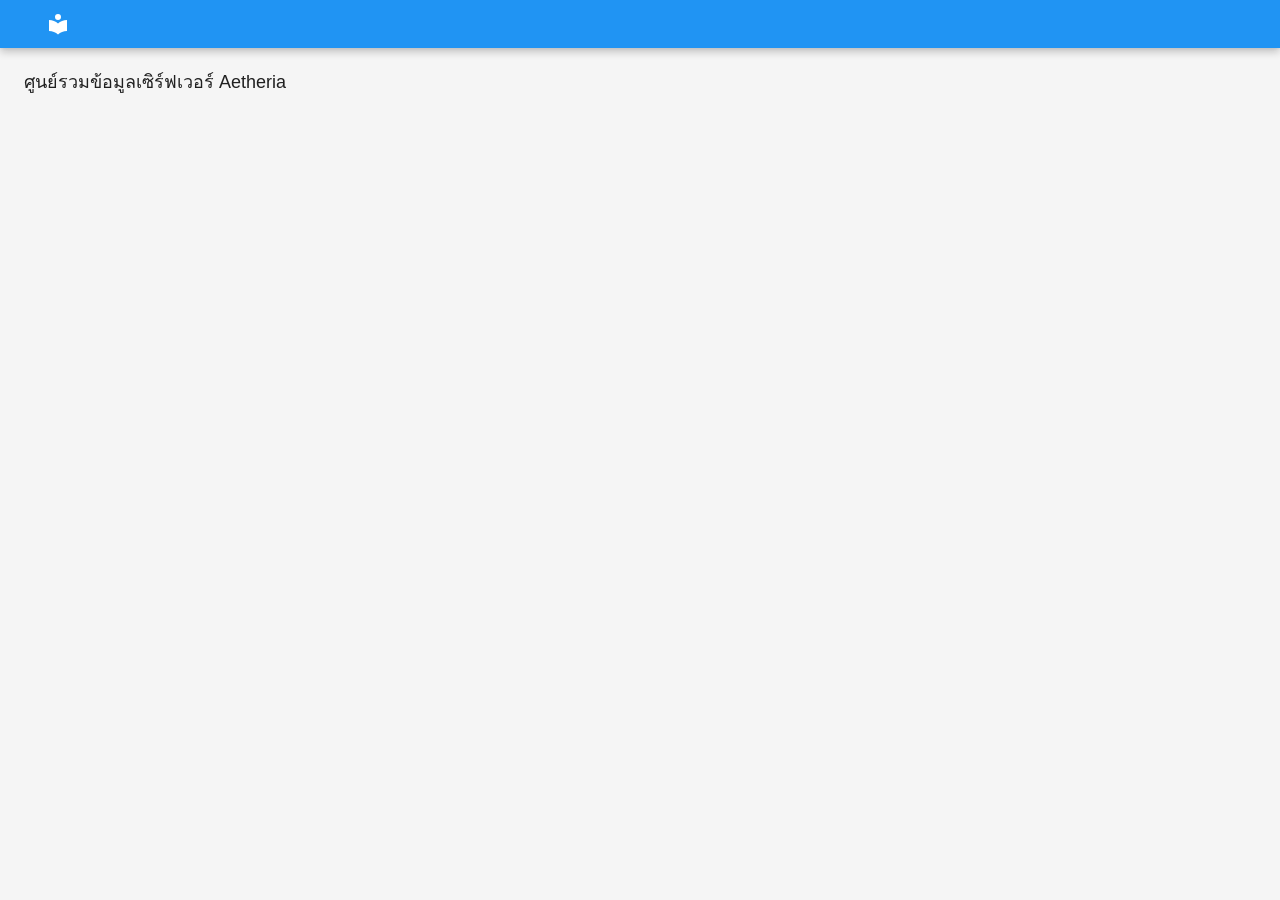
==== commit 36ce4943: "Deployed 97aa7a7 with MkDocs version: 1.6.1" ====
--- a/index.html
+++ b/index.html
@@ -1,6 +1,6 @@
 
 <!doctype html>
-<html lang="en" class="no-js">
+<html lang="th" class="no-js">
   <head>
     
       <meta charset="utf-8">
@@ -8,6 +8,8 @@
       
       
       
+        <link rel="canonical" href="https://aetheriaofficial.github.io/AetheriaRO/">
+      
       
       
       
@@ -19,11 +21,14 @@
     
     
       
-        <title>Aetheria Official Guide</title>
+        <title>AETHERIA RO</title>
       
     
     
       <link rel="stylesheet" href="assets/stylesheets/main.484c7ddc.min.css">
+      
+        
+        <link rel="stylesheet" href="assets/stylesheets/palette.ab4e12ef.min.css">
       
       
 
@@ -42,6 +47,8 @@
       
     
     
+      <link rel="stylesheet" href="assets/ro-portal.css">
+    
     <script>__md_scope=new URL(".",location),__md_hash=e=>[...e].reduce(((e,_)=>(e<<5)-e+_.charCodeAt(0)),0),__md_get=(e,_=localStorage,t=__md_scope)=>JSON.parse(_.getItem(t.pathname+"."+e)),__md_set=(e,_,t=localStorage,a=__md_scope)=>{try{t.setItem(a.pathname+"."+e,JSON.stringify(_))}catch(e){}}</script>
     
       
@@ -51,7 +58,14 @@
   </head>
   
   
-    <body dir="ltr">
+    
+    
+      
+    
+    
+    
+    
+    <body dir="ltr" data-md-color-scheme="default" data-md-color-primary="blue" data-md-color-accent="blue">
   
     
     <input class="md-toggle" data-md-toggle="drawer" type="checkbox" id="__drawer" autocomplete="off">
@@ -61,7 +75,7 @@
       
         
         <a href="#aetheria-guide" class="md-skip">
-          Skip to content
+          ข้ามไปที่เนื้อหา
         </a>
       
     </div>
@@ -75,8 +89,8 @@
   
 
 <header class="md-header md-header--shadow" data-md-component="header">
-  <nav class="md-header__inner md-grid" aria-label="Header">
-    <a href="." title="Aetheria Official Guide" class="md-header__button md-logo" aria-label="Aetheria Official Guide" data-md-component="logo">
+  <nav class="md-header__inner md-grid" aria-label="หัวข้อ">
+    <a href="." title="AETHERIA RO" class="md-header__button md-logo" aria-label="AETHERIA RO" data-md-component="logo">
       
   
   <svg xmlns="http://www.w3.org/2000/svg" viewBox="0 0 24 24"><path d="M12 8a3 3 0 0 0 3-3 3 3 0 0 0-3-3 3 3 0 0 0-3 3 3 3 0 0 0 3 3m0 3.54C9.64 9.35 6.5 8 3 8v11c3.5 0 6.64 1.35 9 3.54 2.36-2.19 5.5-3.54 9-3.54V8c-3.5 0-6.64 1.35-9 3.54"/></svg>
@@ -90,18 +104,30 @@
       <div class="md-header__ellipsis">
         <div class="md-header__topic">
           <span class="md-ellipsis">
-            Aetheria Official Guide
+            AETHERIA RO
           </span>
         </div>
         <div class="md-header__topic" data-md-component="header-topic">
           <span class="md-ellipsis">
             
-              ยินดีต้อนรับสู่ Aetheria Guide
+              หน้าแรก
             
           </span>
         </div>
       </div>
     </div>
+    
+      
+        <form class="md-header__option" data-md-component="palette">
+  
+    
+    
+    
+    <input class="md-option" data-md-color-media="" data-md-color-scheme="default" data-md-color-primary="blue" data-md-color-accent="blue"  aria-hidden="true"  type="radio" name="__palette" id="__palette_0">
+    
+  
+</form>
+      
     
     
       <script>var palette=__md_get("__palette");if(palette&&palette.color){if("(prefers-color-scheme)"===palette.color.media){var media=matchMedia("(prefers-color-scheme: light)"),input=document.querySelector(media.matches?"[data-md-color-media='(prefers-color-scheme: light)']":"[data-md-color-media='(prefers-color-scheme: dark)']");palette.color.media=input.getAttribute("data-md-color-media"),palette.color.scheme=input.getAttribute("data-md-color-scheme"),palette.color.primary=input.getAttribute("data-md-color-primary"),palette.color.accent=input.getAttribute("data-md-color-accent")}for(var[key,value]of Object.entries(palette.color))document.body.setAttribute("data-md-color-"+key,value)}</script>
@@ -118,16 +144,16 @@
   <label class="md-search__overlay" for="__search"></label>
   <div class="md-search__inner" role="search">
     <form class="md-search__form" name="search">
-      <input type="text" class="md-search__input" name="query" aria-label="Search" placeholder="Search" autocapitalize="off" autocorrect="off" autocomplete="off" spellcheck="false" data-md-component="search-query" required>
+      <input type="text" class="md-search__input" name="query" aria-label="ค้นหา" placeholder="ค้นหา" autocapitalize="off" autocorrect="off" autocomplete="off" spellcheck="false" data-md-component="search-query" required>
       <label class="md-search__icon md-icon" for="__search">
         
         <svg xmlns="http://www.w3.org/2000/svg" viewBox="0 0 24 24"><path d="M9.5 3A6.5 6.5 0 0 1 16 9.5c0 1.61-.59 3.09-1.56 4.23l.27.27h.79l5 5-1.5 1.5-5-5v-.79l-.27-.27A6.52 6.52 0 0 1 9.5 16 6.5 6.5 0 0 1 3 9.5 6.5 6.5 0 0 1 9.5 3m0 2C7 5 5 7 5 9.5S7 14 9.5 14 14 12 14 9.5 12 5 9.5 5"/></svg>
         
         <svg xmlns="http://www.w3.org/2000/svg" viewBox="0 0 24 24"><path d="M20 11v2H8l5.5 5.5-1.42 1.42L4.16 12l7.92-7.92L13.5 5.5 8 11z"/></svg>
       </label>
-      <nav class="md-search__options" aria-label="Search">
-        
-        <button type="reset" class="md-search__icon md-icon" title="Clear" aria-label="Clear" tabindex="-1">
+      <nav class="md-search__options" aria-label="ค้นหา">
+        
+        <button type="reset" class="md-search__icon md-icon" title="ล้าง" aria-label="ล้าง" tabindex="-1">
           
           <svg xmlns="http://www.w3.org/2000/svg" viewBox="0 0 24 24"><path d="M19 6.41 17.59 5 12 10.59 6.41 5 5 6.41 10.59 12 5 17.59 6.41 19 12 13.41 17.59 19 19 17.59 13.41 12z"/></svg>
         </button>
@@ -138,7 +164,7 @@
       <div class="md-search__scrollwrap" tabindex="0" data-md-scrollfix>
         <div class="md-search-result" data-md-component="search-result">
           <div class="md-search-result__meta">
-            Initializing search
+            กำลังเริ่มต้นการค้นหา
           </div>
           <ol class="md-search-result__list" role="presentation"></ol>
         </div>
@@ -172,15 +198,15 @@
 
 
 
-<nav class="md-nav md-nav--primary" aria-label="Navigation" data-md-level="0">
+<nav class="md-nav md-nav--primary" aria-label="ตัวนำทาง" data-md-level="0">
   <label class="md-nav__title" for="__drawer">
-    <a href="." title="Aetheria Official Guide" class="md-nav__button md-logo" aria-label="Aetheria Official Guide" data-md-component="logo">
+    <a href="." title="AETHERIA RO" class="md-nav__button md-logo" aria-label="AETHERIA RO" data-md-component="logo">
       
   
   <svg xmlns="http://www.w3.org/2000/svg" viewBox="0 0 24 24"><path d="M12 8a3 3 0 0 0 3-3 3 3 0 0 0-3-3 3 3 0 0 0-3 3 3 3 0 0 0 3 3m0 3.54C9.64 9.35 6.5 8 3 8v11c3.5 0 6.64 1.35 9 3.54 2.36-2.19 5.5-3.54 9-3.54V8c-3.5 0-6.64 1.35-9 3.54"/></svg>
 
     </a>
-    Aetheria Official Guide
+    AETHERIA RO
   </label>
   
   <ul class="md-nav__list" data-md-scrollfix>
@@ -208,7 +234,7 @@
   <span class="md-ellipsis">
     
   
-    ยินดีต้อนรับสู่ Aetheria Guide
+    หน้าแรก
   
 
     
@@ -235,7 +261,7 @@
                   <div class="md-sidebar__inner">
                     
 
-<nav class="md-nav md-nav--secondary" aria-label="Table of contents">
+<nav class="md-nav md-nav--secondary" aria-label="สารบัญ">
   
   
   
@@ -308,7 +334,7 @@
     
       
       
-      <script id="__config" type="application/json">{"annotate": null, "base": ".", "features": [], "search": "assets/javascripts/workers/search.2c215733.min.js", "tags": null, "translations": {"clipboard.copied": "Copied to clipboard", "clipboard.copy": "Copy to clipboard", "search.result.more.one": "1 more on this page", "search.result.more.other": "# more on this page", "search.result.none": "No matching documents", "search.result.one": "1 matching document", "search.result.other": "# matching documents", "search.result.placeholder": "Type to start searching", "search.result.term.missing": "Missing", "select.version": "Select version"}, "version": null}</script>
+      <script id="__config" type="application/json">{"annotate": null, "base": ".", "features": ["navigation.instant"], "search": "assets/javascripts/workers/search.2c215733.min.js", "tags": null, "translations": {"clipboard.copied": "\u0e04\u0e31\u0e14\u0e25\u0e2d\u0e01\u0e41\u0e25\u0e49\u0e27", "clipboard.copy": "\u0e04\u0e31\u0e14\u0e25\u0e2d\u0e01", "search.result.more.one": "\u0e2d\u0e35\u0e01\u0e2b\u0e19\u0e36\u0e48\u0e07\u0e43\u0e19\u0e2b\u0e19\u0e49\u0e32\u0e19\u0e35\u0e49", "search.result.more.other": "# \u0e40\u0e1e\u0e34\u0e48\u0e21\u0e40\u0e15\u0e34\u0e21\u0e43\u0e19\u0e2b\u0e19\u0e49\u0e32\u0e19\u0e35\u0e49", "search.result.none": "\u0e44\u0e21\u0e48\u0e1e\u0e1a\u0e40\u0e2d\u0e01\u0e2a\u0e32\u0e23\u0e17\u0e35\u0e48\u0e15\u0e23\u0e07\u0e01\u0e31\u0e19", "search.result.one": "\u0e1e\u0e1a\u0e40\u0e2d\u0e01\u0e2a\u0e32\u0e23\u0e17\u0e35\u0e48\u0e15\u0e23\u0e07\u0e01\u0e31\u0e19", "search.result.other": "\u0e1e\u0e1a # \u0e40\u0e2d\u0e01\u0e2a\u0e32\u0e23\u0e17\u0e35\u0e48\u0e15\u0e23\u0e07\u0e01\u0e31\u0e19", "search.result.placeholder": "\u0e1e\u0e34\u0e21\u0e1e\u0e4c\u0e40\u0e1e\u0e37\u0e48\u0e2d\u0e40\u0e23\u0e34\u0e48\u0e21\u0e04\u0e49\u0e19\u0e2b\u0e32", "search.result.term.missing": "\u0e44\u0e21\u0e48\u0e1e\u0e1a", "select.version": "\u0e40\u0e25\u0e37\u0e2d\u0e01\u0e40\u0e27\u0e2d\u0e23\u0e4c\u0e0a\u0e31\u0e19"}, "version": null}</script>
     
     
       <script src="assets/javascripts/bundle.79ae519e.min.js"></script>
--- a/assets/stylesheets/palette.ab4e12ef.min.css
+++ b/assets/stylesheets/palette.ab4e12ef.min.css
@@ -0,0 +1 @@
+@media screen{[data-md-color-scheme=slate]{--md-default-fg-color:hsla(var(--md-hue),15%,90%,0.82);--md-default-fg-color--light:hsla(var(--md-hue),15%,90%,0.56);--md-default-fg-color--lighter:hsla(var(--md-hue),15%,90%,0.32);--md-default-fg-color--lightest:hsla(var(--md-hue),15%,90%,0.12);--md-default-bg-color:hsla(var(--md-hue),15%,14%,1);--md-default-bg-color--light:hsla(var(--md-hue),15%,14%,0.54);--md-default-bg-color--lighter:hsla(var(--md-hue),15%,14%,0.26);--md-default-bg-color--lightest:hsla(var(--md-hue),15%,14%,0.07);--md-code-fg-color:hsla(var(--md-hue),18%,86%,0.82);--md-code-bg-color:hsla(var(--md-hue),15%,18%,1);--md-code-bg-color--light:hsla(var(--md-hue),15%,18%,0.9);--md-code-bg-color--lighter:hsla(var(--md-hue),15%,18%,0.54);--md-code-hl-color:#2977ff;--md-code-hl-color--light:#2977ff1a;--md-code-hl-number-color:#e6695b;--md-code-hl-special-color:#f06090;--md-code-hl-function-color:#c973d9;--md-code-hl-constant-color:#9383e2;--md-code-hl-keyword-color:#6791e0;--md-code-hl-string-color:#2fb170;--md-code-hl-name-color:var(--md-code-fg-color);--md-code-hl-operator-color:var(--md-default-fg-color--light);--md-code-hl-punctuation-color:var(--md-default-fg-color--light);--md-code-hl-comment-color:var(--md-default-fg-color--light);--md-code-hl-generic-color:var(--md-default-fg-color--light);--md-code-hl-variable-color:var(--md-default-fg-color--light);--md-typeset-color:var(--md-default-fg-color);--md-typeset-a-color:var(--md-primary-fg-color);--md-typeset-kbd-color:hsla(var(--md-hue),15%,90%,0.12);--md-typeset-kbd-accent-color:hsla(var(--md-hue),15%,90%,0.2);--md-typeset-kbd-border-color:hsla(var(--md-hue),15%,14%,1);--md-typeset-mark-color:#4287ff4d;--md-typeset-table-color:hsla(var(--md-hue),15%,95%,0.12);--md-typeset-table-color--light:hsla(var(--md-hue),15%,95%,0.035);--md-admonition-fg-color:var(--md-default-fg-color);--md-admonition-bg-color:var(--md-default-bg-color);--md-footer-bg-color:hsla(var(--md-hue),15%,10%,0.87);--md-footer-bg-color--dark:hsla(var(--md-hue),15%,8%,1);--md-shadow-z1:0 0.2rem 0.5rem #0000000d,0 0 0.05rem #0000001a;--md-shadow-z2:0 0.2rem 0.5rem #00000040,0 0 0.05rem #00000040;--md-shadow-z3:0 0.2rem 0.5rem #0006,0 0 0.05rem #00000059;color-scheme:dark}[data-md-color-scheme=slate] img[src$="#gh-light-mode-only"],[data-md-color-scheme=slate] img[src$="#only-light"]{display:none}[data-md-color-scheme=slate][data-md-color-primary=pink]{--md-typeset-a-color:#ed5487}[data-md-color-scheme=slate][data-md-color-primary=purple]{--md-typeset-a-color:#c46fd3}[data-md-color-scheme=slate][data-md-color-primary=deep-purple]{--md-typeset-a-color:#a47bea}[data-md-color-scheme=slate][data-md-color-primary=indigo]{--md-typeset-a-color:#5488e8}[data-md-color-scheme=slate][data-md-color-primary=teal]{--md-typeset-a-color:#00ccb8}[data-md-color-scheme=slate][data-md-color-primary=green]{--md-typeset-a-color:#71c174}[data-md-color-scheme=slate][data-md-color-primary=deep-orange]{--md-typeset-a-color:#ff764d}[data-md-color-scheme=slate][data-md-color-primary=brown]{--md-typeset-a-color:#c1775c}[data-md-color-scheme=slate][data-md-color-primary=black],[data-md-color-scheme=slate][data-md-color-primary=blue-grey],[data-md-color-scheme=slate][data-md-color-primary=grey],[data-md-color-scheme=slate][data-md-color-primary=white]{--md-typeset-a-color:#5e8bde}[data-md-color-switching] *,[data-md-color-switching] :after,[data-md-color-switching] :before{transition-duration:0ms!important}}[data-md-color-accent=red]{--md-accent-fg-color:#ff1947;--md-accent-fg-color--transparent:#ff19471a;--md-accent-bg-color:#fff;--md-accent-bg-color--light:#ffffffb3}[data-md-color-accent=pink]{--md-accent-fg-color:#f50056;--md-accent-fg-color--transparent:#f500561a;--md-accent-bg-color:#fff;--md-accent-bg-color--light:#ffffffb3}[data-md-color-accent=purple]{--md-accent-fg-color:#df41fb;--md-accent-fg-color--transparent:#df41fb1a;--md-accent-bg-color:#fff;--md-accent-bg-color--light:#ffffffb3}[data-md-color-accent=deep-purple]{--md-accent-fg-color:#7c4dff;--md-accent-fg-color--transparent:#7c4dff1a;--md-accent-bg-color:#fff;--md-accent-bg-color--light:#ffffffb3}[data-md-color-accent=indigo]{--md-accent-fg-color:#526cfe;--md-accent-fg-color--transparent:#526cfe1a;--md-accent-bg-color:#fff;--md-accent-bg-color--light:#ffffffb3}[data-md-color-accent=blue]{--md-accent-fg-color:#4287ff;--md-accent-fg-color--transparent:#4287ff1a;--md-accent-bg-color:#fff;--md-accent-bg-color--light:#ffffffb3}[data-md-color-accent=light-blue]{--md-accent-fg-color:#0091eb;--md-accent-fg-color--transparent:#0091eb1a;--md-accent-bg-color:#fff;--md-accent-bg-color--light:#ffffffb3}[data-md-color-accent=cyan]{--md-accent-fg-color:#00bad6;--md-accent-fg-color--transparent:#00bad61a;--md-accent-bg-color:#fff;--md-accent-bg-color--light:#ffffffb3}[data-md-color-accent=teal]{--md-accent-fg-color:#00bda4;--md-accent-fg-color--transparent:#00bda41a;--md-accent-bg-color:#fff;--md-accent-bg-color--light:#ffffffb3}[data-md-color-accent=green]{--md-accent-fg-color:#00c753;--md-accent-fg-color--transparent:#00c7531a;--md-accent-bg-color:#fff;--md-accent-bg-color--light:#ffffffb3}[data-md-color-accent=light-green]{--md-accent-fg-color:#63de17;--md-accent-fg-color--transparent:#63de171a;--md-accent-bg-color:#fff;--md-accent-bg-color--light:#ffffffb3}[data-md-color-accent=lime]{--md-accent-fg-color:#b0eb00;--md-accent-fg-color--transparent:#b0eb001a;--md-accent-bg-color:#000000de;--md-accent-bg-color--light:#0000008a}[data-md-color-accent=yellow]{--md-accent-fg-color:#ffd500;--md-accent-fg-color--transparent:#ffd5001a;--md-accent-bg-color:#000000de;--md-accent-bg-color--light:#0000008a}[data-md-color-accent=amber]{--md-accent-fg-color:#fa0;--md-accent-fg-color--transparent:#ffaa001a;--md-accent-bg-color:#000000de;--md-accent-bg-color--light:#0000008a}[data-md-color-accent=orange]{--md-accent-fg-color:#ff9100;--md-accent-fg-color--transparent:#ff91001a;--md-accent-bg-color:#000000de;--md-accent-bg-color--light:#0000008a}[data-md-color-accent=deep-orange]{--md-accent-fg-color:#ff6e42;--md-accent-fg-color--transparent:#ff6e421a;--md-accent-bg-color:#fff;--md-accent-bg-color--light:#ffffffb3}[data-md-color-primary=red]{--md-primary-fg-color:#ef5552;--md-primary-fg-color--light:#e57171;--md-primary-fg-color--dark:#e53734;--md-primary-bg-color:#fff;--md-primary-bg-color--light:#ffffffb3}[data-md-color-primary=pink]{--md-primary-fg-color:#e92063;--md-primary-fg-color--light:#ec417a;--md-primary-fg-color--dark:#c3185d;--md-primary-bg-color:#fff;--md-primary-bg-color--light:#ffffffb3}[data-md-color-primary=purple]{--md-primary-fg-color:#ab47bd;--md-primary-fg-color--light:#bb69c9;--md-primary-fg-color--dark:#8c24a8;--md-primary-bg-color:#fff;--md-primary-bg-color--light:#ffffffb3}[data-md-color-primary=deep-purple]{--md-primary-fg-color:#7e56c2;--md-primary-fg-color--light:#9574cd;--md-primary-fg-color--dark:#673ab6;--md-primary-bg-color:#fff;--md-primary-bg-color--light:#ffffffb3}[data-md-color-primary=indigo]{--md-primary-fg-color:#4051b5;--md-primary-fg-color--light:#5d6cc0;--md-primary-fg-color--dark:#303fa1;--md-primary-bg-color:#fff;--md-primary-bg-color--light:#ffffffb3}[data-md-color-primary=blue]{--md-primary-fg-color:#2094f3;--md-primary-fg-color--light:#42a5f5;--md-primary-fg-color--dark:#1975d2;--md-primary-bg-color:#fff;--md-primary-bg-color--light:#ffffffb3}[data-md-color-primary=light-blue]{--md-primary-fg-color:#02a6f2;--md-primary-fg-color--light:#28b5f6;--md-primary-fg-color--dark:#0287cf;--md-primary-bg-color:#fff;--md-primary-bg-color--light:#ffffffb3}[data-md-color-primary=cyan]{--md-primary-fg-color:#00bdd6;--md-primary-fg-color--light:#25c5da;--md-primary-fg-color--dark:#0097a8;--md-primary-bg-color:#fff;--md-primary-bg-color--light:#ffffffb3}[data-md-color-primary=teal]{--md-primary-fg-color:#009485;--md-primary-fg-color--light:#26a699;--md-primary-fg-color--dark:#007a6c;--md-primary-bg-color:#fff;--md-primary-bg-color--light:#ffffffb3}[data-md-color-primary=green]{--md-primary-fg-color:#4cae4f;--md-primary-fg-color--light:#68bb6c;--md-primary-fg-color--dark:#398e3d;--md-primary-bg-color:#fff;--md-primary-bg-color--light:#ffffffb3}[data-md-color-primary=light-green]{--md-primary-fg-color:#8bc34b;--md-primary-fg-color--light:#9ccc66;--md-primary-fg-color--dark:#689f38;--md-primary-bg-color:#fff;--md-primary-bg-color--light:#ffffffb3}[data-md-color-primary=lime]{--md-primary-fg-color:#cbdc38;--md-primary-fg-color--light:#d3e156;--md-primary-fg-color--dark:#b0b52c;--md-primary-bg-color:#000000de;--md-primary-bg-color--light:#0000008a}[data-md-color-primary=yellow]{--md-primary-fg-color:#ffec3d;--md-primary-fg-color--light:#ffee57;--md-primary-fg-color--dark:#fbc02d;--md-primary-bg-color:#000000de;--md-primary-bg-color--light:#0000008a}[data-md-color-primary=amber]{--md-primary-fg-color:#ffc105;--md-primary-fg-color--light:#ffc929;--md-primary-fg-color--dark:#ffa200;--md-primary-bg-color:#000000de;--md-primary-bg-color--light:#0000008a}[data-md-color-primary=orange]{--md-primary-fg-color:#ffa724;--md-primary-fg-color--light:#ffa724;--md-primary-fg-color--dark:#fa8900;--md-primary-bg-color:#000000de;--md-primary-bg-color--light:#0000008a}[data-md-color-primary=deep-orange]{--md-primary-fg-color:#ff6e42;--md-primary-fg-color--light:#ff8a66;--md-primary-fg-color--dark:#f4511f;--md-primary-bg-color:#fff;--md-primary-bg-color--light:#ffffffb3}[data-md-color-primary=brown]{--md-primary-fg-color:#795649;--md-primary-fg-color--light:#8d6e62;--md-primary-fg-color--dark:#5d4037;--md-primary-bg-color:#fff;--md-primary-bg-color--light:#ffffffb3}[data-md-color-primary=grey]{--md-primary-fg-color:#757575;--md-primary-fg-color--light:#9e9e9e;--md-primary-fg-color--dark:#616161;--md-primary-bg-color:#fff;--md-primary-bg-color--light:#ffffffb3;--md-typeset-a-color:#4051b5}[data-md-color-primary=blue-grey]{--md-primary-fg-color:#546d78;--md-primary-fg-color--light:#607c8a;--md-primary-fg-color--dark:#455a63;--md-primary-bg-color:#fff;--md-primary-bg-color--light:#ffffffb3;--md-typeset-a-color:#4051b5}[data-md-color-primary=light-green]:not([data-md-color-scheme=slate]){--md-typeset-a-color:#72ad2e}[data-md-color-primary=lime]:not([data-md-color-scheme=slate]){--md-typeset-a-color:#8b990a}[data-md-color-primary=yellow]:not([data-md-color-scheme=slate]){--md-typeset-a-color:#b8a500}[data-md-color-primary=amber]:not([data-md-color-scheme=slate]){--md-typeset-a-color:#d19d00}[data-md-color-primary=orange]:not([data-md-color-scheme=slate]){--md-typeset-a-color:#e68a00}[data-md-color-primary=white]{--md-primary-fg-color:hsla(var(--md-hue),0%,100%,1);--md-primary-fg-color--light:hsla(var(--md-hue),0%,100%,0.7);--md-primary-fg-color--dark:hsla(var(--md-hue),0%,0%,0.07);--md-primary-bg-color:hsla(var(--md-hue),0%,0%,0.87);--md-primary-bg-color--light:hsla(var(--md-hue),0%,0%,0.54);--md-typeset-a-color:#4051b5}[data-md-color-primary=white] .md-button{color:var(--md-typeset-a-color)}[data-md-color-primary=white] .md-button--primary{background-color:var(--md-typeset-a-color);border-color:var(--md-typeset-a-color);color:hsla(var(--md-hue),0%,100%,1)}@media screen and (min-width:60em){[data-md-color-primary=white] .md-search__form{background-color:hsla(var(--md-hue),0%,0%,.07)}[data-md-color-primary=white] .md-search__form:hover{background-color:hsla(var(--md-hue),0%,0%,.32)}[data-md-color-primary=white] .md-search__input+.md-search__icon{color:hsla(var(--md-hue),0%,0%,.87)}}@media screen and (min-width:76.25em){[data-md-color-primary=white] .md-tabs{border-bottom:.05rem solid #00000012}}[data-md-color-primary=black]{--md-primary-fg-color:hsla(var(--md-hue),15%,9%,1);--md-primary-fg-color--light:hsla(var(--md-hue),15%,9%,0.54);--md-primary-fg-color--dark:hsla(var(--md-hue),15%,9%,1);--md-primary-bg-color:hsla(var(--md-hue),15%,100%,1);--md-primary-bg-color--light:hsla(var(--md-hue),15%,100%,0.7);--md-typeset-a-color:#4051b5}[data-md-color-primary=black] .md-button{color:var(--md-typeset-a-color)}[data-md-color-primary=black] .md-button--primary{background-color:var(--md-typeset-a-color);border-color:var(--md-typeset-a-color);color:hsla(var(--md-hue),0%,100%,1)}[data-md-color-primary=black] .md-header{background-color:hsla(var(--md-hue),15%,9%,1)}@media screen and (max-width:59.984375em){[data-md-color-primary=black] .md-nav__source{background-color:hsla(var(--md-hue),15%,11%,.87)}}@media screen and (max-width:76.234375em){html [data-md-color-primary=black] .md-nav--primary .md-nav__title[for=__drawer]{background-color:hsla(var(--md-hue),15%,9%,1)}}@media screen and (min-width:76.25em){[data-md-color-primary=black] .md-tabs{background-color:hsla(var(--md-hue),15%,9%,1)}}
--- a/assets/ro-portal.css
+++ b/assets/ro-portal.css
@@ -0,0 +1,554 @@
+/* ============================================
+   AETHERIA RO - RO Official Japan Style
+   ============================================ */
+
+/* Reset MkDocs defaults */
+.md-sidebar--primary,
+.md-sidebar--secondary,
+.md-header__inner .md-header__title,
+.md-tabs,
+.md-footer-meta,
+.md-search {
+  display: none !important;
+}
+
+.md-main__inner {
+  margin: 0 !important;
+  max-width: 100% !important;
+}
+
+.md-content {
+  max-width: 100% !important;
+  padding: 0 !important;
+}
+
+.md-typeset {
+  font-size: 0.9rem !important;
+  font-family: 'Hiragino Sans', 'Meiryo', 'MS PGothic', Arial, sans-serif !important;
+}
+
+/* Body */
+body {
+  background: #f5f5f5 !important;
+  margin: 0 !important;
+}
+
+/* Header Banner */
+.header-banner {
+  width: 100%;
+  height: 180px;
+  background: linear-gradient(135deg, #1a3a5c 0%, #2d5a87 50%, #1a3a5c 100%);
+  background-image: url('https://via.placeholder.com/1200x180/1a3a5c/ffffff?text=RAGNAROK+ONLINE+AETHERIA');
+  background-size: cover;
+  background-position: center;
+  position: relative;
+  overflow: hidden;
+}
+
+.header-banner::after {
+  content: 'RAGNAROK ONLINE';
+  position: absolute;
+  top: 50%;
+  left: 50%;
+  transform: translate(-50%, -50%);
+  font-size: 3rem;
+  font-weight: bold;
+  color: white;
+  text-shadow: 3px 3px 0 #000, 0 0 20px #4a9eff;
+  font-family: 'Impact', sans-serif;
+  letter-spacing: 3px;
+}
+
+/* Main Container */
+.ro-container {
+  max-width: 1200px;
+  margin: 0 auto;
+  padding: 20px;
+  background: white;
+}
+
+/* Top Section: Login + Carousel */
+.top-section {
+  display: grid;
+  grid-template-columns: 280px 1fr;
+  gap: 20px;
+  margin-bottom: 20px;
+}
+
+/* Login Box */
+.login-box {
+  background: linear-gradient(180deg, #e8f4ff 0%, #d0e8ff 100%);
+  border: 2px solid #4a9eff;
+  border-radius: 10px;
+  padding: 15px;
+}
+
+.login-box-title {
+  font-size: 1.1rem;
+  font-weight: bold;
+  color: #1a3a5c;
+  margin-bottom: 10px;
+  display: flex;
+  align-items: center;
+  gap: 8px;
+}
+
+.login-box-title::before {
+  content: '🔐';
+}
+
+.login-input {
+  width: 100%;
+  padding: 8px 10px;
+  margin: 5px 0;
+  border: 1px solid #b0d0f0;
+  border-radius: 5px;
+  font-size: 0.9rem;
+  box-sizing: border-box;
+}
+
+.login-btn {
+  width: 100%;
+  padding: 12px;
+  background: linear-gradient(180deg, #4a9eff 0%, #2d7de0 100%);
+  color: white;
+  border: none;
+  border-radius: 5px;
+  font-weight: bold;
+  font-size: 1rem;
+  cursor: pointer;
+  margin-top: 10px;
+  box-shadow: 0 3px 0 #1a5fa8;
+}
+
+.login-btn:hover {
+  background: linear-gradient(180deg, #5aaeff 0%, #3d8df0 100%);
+}
+
+.login-btn:active {
+  box-shadow: 0 1px 0 #1a5fa8;
+  transform: translateY(2px);
+}
+
+.login-info {
+  font-size: 0.8rem;
+  color: #666;
+  margin-top: 10px;
+  line-height: 1.5;
+}
+
+.login-info a {
+  color: #4a9eff;
+  text-decoration: none;
+}
+
+/* OpenID Section */
+.openid-box {
+  background: linear-gradient(180deg, #e8f4ff 0%, #d0e8ff 100%);
+  border: 2px solid #4a9eff;
+  border-radius: 10px;
+  padding: 15px;
+  margin-top: 15px;
+}
+
+.openid-title {
+  font-size: 0.95rem;
+  font-weight: bold;
+  color: #1a3a5c;
+  margin-bottom: 10px;
+}
+
+.openid-icons {
+  display: flex;
+  gap: 10px;
+  margin-bottom: 10px;
+}
+
+.openid-icon {
+  width: 40px;
+  height: 40px;
+  border-radius: 5px;
+  display: flex;
+  align-items: center;
+  justify-content: center;
+  font-size: 1.5rem;
+  cursor: pointer;
+  border: 1px solid #ccc;
+  background: white;
+}
+
+.signup-btn {
+  width: 100%;
+  padding: 12px;
+  background: linear-gradient(180deg, #7ed321 0%, #5cb85c 100%);
+  color: white;
+  border: none;
+  border-radius: 5px;
+  font-weight: bold;
+  font-size: 1rem;
+  cursor: pointer;
+  box-shadow: 0 3px 0 #4a9d4a;
+}
+
+.signup-btn:hover {
+  background: linear-gradient(180deg, #8ee331 0%, #6cc86c 100%);
+}
+
+/* Carousel */
+.carousel {
+  position: relative;
+  height: 200px;
+  background: #f0f0f0;
+  border-radius: 10px;
+  overflow: hidden;
+  border: 2px solid #ddd;
+}
+
+.carousel-slide {
+  width: 100%;
+  height: 100%;
+  background: linear-gradient(135deg, #667eea 0%, #764ba2 100%);
+  display: flex;
+  align-items: center;
+  justify-content: center;
+  color: white;
+  font-size: 1.5rem;
+  font-weight: bold;
+}
+
+.carousel-arrow {
+  position: absolute;
+  top: 50%;
+  transform: translateY(-50%);
+  background: rgba(255,255,255,0.8);
+  border: none;
+  width: 40px;
+  height: 40px;
+  border-radius: 50%;
+  font-size: 1.5rem;
+  cursor: pointer;
+  display: flex;
+  align-items: center;
+  justify-content: center;
+}
+
+.carousel-arrow.left { left: 10px; }
+.carousel-arrow.right { right: 10px; }
+
+.carousel-dots {
+  position: absolute;
+  bottom: 10px;
+  left: 50%;
+  transform: translateX(-50%);
+  display: flex;
+  gap: 8px;
+}
+
+.carousel-dot {
+  width: 10px;
+  height: 10px;
+  border-radius: 50%;
+  background: rgba(255,255,255,0.5);
+  cursor: pointer;
+}
+
+.carousel-dot.active {
+  background: white;
+}
+
+/* Quick Links Bar */
+.quick-links-bar {
+  display: grid;
+  grid-template-columns: repeat(4, 1fr);
+  gap: 10px;
+  margin-bottom: 20px;
+}
+
+.quick-link-item {
+  background: white;
+  border: 2px solid #e0e0e0;
+  border-radius: 8px;
+  padding: 12px;
+  text-align: center;
+  cursor: pointer;
+  transition: all 0.2s;
+}
+
+.quick-link-item:hover {
+  border-color: #4a9eff;
+  box-shadow: 0 4px 8px rgba(74,158,255,0.2);
+}
+
+.quick-link-icon {
+  font-size: 2rem;
+  margin-bottom: 5px;
+}
+
+.quick-link-title {
+  font-weight: bold;
+  color: #1a3a5c;
+  font-size: 0.9rem;
+  margin-bottom: 3px;
+}
+
+.quick-link-desc {
+  font-size: 0.75rem;
+  color: #666;
+}
+
+/* Main Layout */
+.main-layout {
+  display: grid;
+  grid-template-columns: 280px 1fr 280px;
+  gap: 20px;
+}
+
+/* Section Box */
+.section-box {
+  background: white;
+  border: 1px solid #e0e0e0;
+  border-radius: 8px;
+  margin-bottom: 15px;
+  overflow: hidden;
+}
+
+.section-header {
+  background: linear-gradient(180deg, #f8f9fa 0%, #e9ecef 100%);
+  padding: 10px 15px;
+  font-weight: bold;
+  color: #1a3a5c;
+  border-bottom: 2px solid #4a9eff;
+  font-size: 1rem;
+}
+
+.section-content {
+  padding: 15px;
+}
+
+/* News List */
+.news-list {
+  list-style: none;
+  padding: 0;
+  margin: 0;
+}
+
+.news-item {
+  padding: 12px 0;
+  border-bottom: 1px dashed #e0e0e0;
+}
+
+.news-item:last-child {
+  border-bottom: none;
+}
+
+.news-meta {
+  display: flex;
+  align-items: center;
+  gap: 10px;
+  margin-bottom: 5px;
+}
+
+.news-tag {
+  padding: 3px 10px;
+  border-radius: 12px;
+  font-size: 0.75rem;
+  font-weight: bold;
+  color: white;
+}
+
+.news-tag.play { background: #ff6b9d; }
+.news-tag.maintenance { background: #95a5a6; }
+.news-tag.event { background: #e91e63; }
+.news-tag.shop { background: #4caf50; }
+.news-tag.campaign { background: #ff9800; }
+
+.news-date {
+  font-size: 0.8rem;
+  color: #999;
+}
+
+.news-title {
+  color: #1a3a5c;
+  font-weight: bold;
+  font-size: 0.95rem;
+  cursor: pointer;
+}
+
+.news-title:hover {
+  color: #4a9eff;
+  text-decoration: underline;
+}
+
+/* Tool Icons Grid */
+.tool-grid {
+  display: grid;
+  grid-template-columns: repeat(3, 1fr);
+  gap: 10px;
+}
+
+.tool-item {
+  text-align: center;
+  cursor: pointer;
+  padding: 10px;
+  border-radius: 8px;
+  transition: background 0.2s;
+}
+
+.tool-item:hover {
+  background: #f0f8ff;
+}
+
+.tool-icon {
+  width: 60px;
+  height: 60px;
+  background: linear-gradient(135deg, #4a9eff 0%, #2d7de0 100%);
+  border-radius: 12px;
+  margin: 0 auto 8px auto;
+  display: flex;
+  align-items: center;
+  justify-content: center;
+  font-size: 1.8rem;
+  color: white;
+  box-shadow: 0 3px 0 #1a5fa8;
+}
+
+.tool-label {
+  font-size: 0.8rem;
+  color: #1a3a5c;
+  font-weight: bold;
+}
+
+/* Schedule Table */
+.schedule-table {
+  width: 100%;
+  border-collapse: collapse;
+  font-size: 0.85rem;
+}
+
+.schedule-table tr {
+  border-bottom: 1px solid #f0f0f0;
+}
+
+.schedule-table td {
+  padding: 8px 5px;
+}
+
+.schedule-time {
+  color: #333;
+}
+
+.schedule-badge {
+  background: #4a9eff;
+  color: white;
+  padding: 2px 8px;
+  border-radius: 10px;
+  font-size: 0.75rem;
+  font-weight: bold;
+}
+
+/* Banner Cards */
+.banner-card {
+  border-radius: 8px;
+  overflow: hidden;
+  margin-bottom: 10px;
+  cursor: pointer;
+  border: 2px solid #e0e0e0;
+  transition: all 0.2s;
+}
+
+.banner-card:hover {
+  border-color: #4a9eff;
+  transform: translateY(-2px);
+  box-shadow: 0 4px 8px rgba(0,0,0,0.1);
+}
+
+.banner-card-img {
+  width: 100%;
+  height: 80px;
+  background: linear-gradient(135deg, #667eea 0%, #764ba2 100%);
+  display: flex;
+  align-items: center;
+  justify-content: center;
+  color: white;
+  font-weight: bold;
+  font-size: 0.9rem;
+}
+
+/* SNS List */
+.sns-list {
+  list-style: none;
+  padding: 0;
+  margin: 0;
+}
+
+.sns-item {
+  display: flex;
+  align-items: center;
+  gap: 10px;
+  padding: 10px;
+  border-bottom: 1px solid #f0f0f0;
+  cursor: pointer;
+}
+
+.sns-item:hover {
+  background: #f8f9fa;
+}
+
+.sns-icon {
+  width: 32px;
+  height: 32px;
+  border-radius: 50%;
+  display: flex;
+  align-items: center;
+  justify-content: center;
+  font-size: 1.2rem;
+  color: white;
+}
+
+.sns-icon.x { background: #000; }
+.sns-icon.blog { background: #4a9eff; }
+.sns-icon.youtube { background: #ff0000; }
+
+.sns-name {
+  font-size: 0.9rem;
+  color: #1a3a5c;
+}
+
+/* Important Notice */
+.important-notice {
+  background: #fff3cd;
+  border: 2px solid #ffc107;
+  border-radius: 8px;
+  padding: 12px;
+  margin-bottom: 15px;
+}
+
+.important-notice-title {
+  font-weight: bold;
+  color: #856404;
+  margin-bottom: 8px;
+}
+
+/* Hide default MkDocs content */
+.md-typeset h1,
+.md-typeset h2,
+.md-typeset h3 {
+  display: none;
+}
+
+.md-typeset p {
+  margin: 0;
+}
+
+/* Responsive */
+@media (max-width: 1024px) {
+  .main-layout {
+    grid-template-columns: 1fr;
+  }
+  .top-section {
+    grid-template-columns: 1fr;
+  }
+  .quick-links-bar {
+    grid-template-columns: repeat(2, 1fr);
+  }
+}
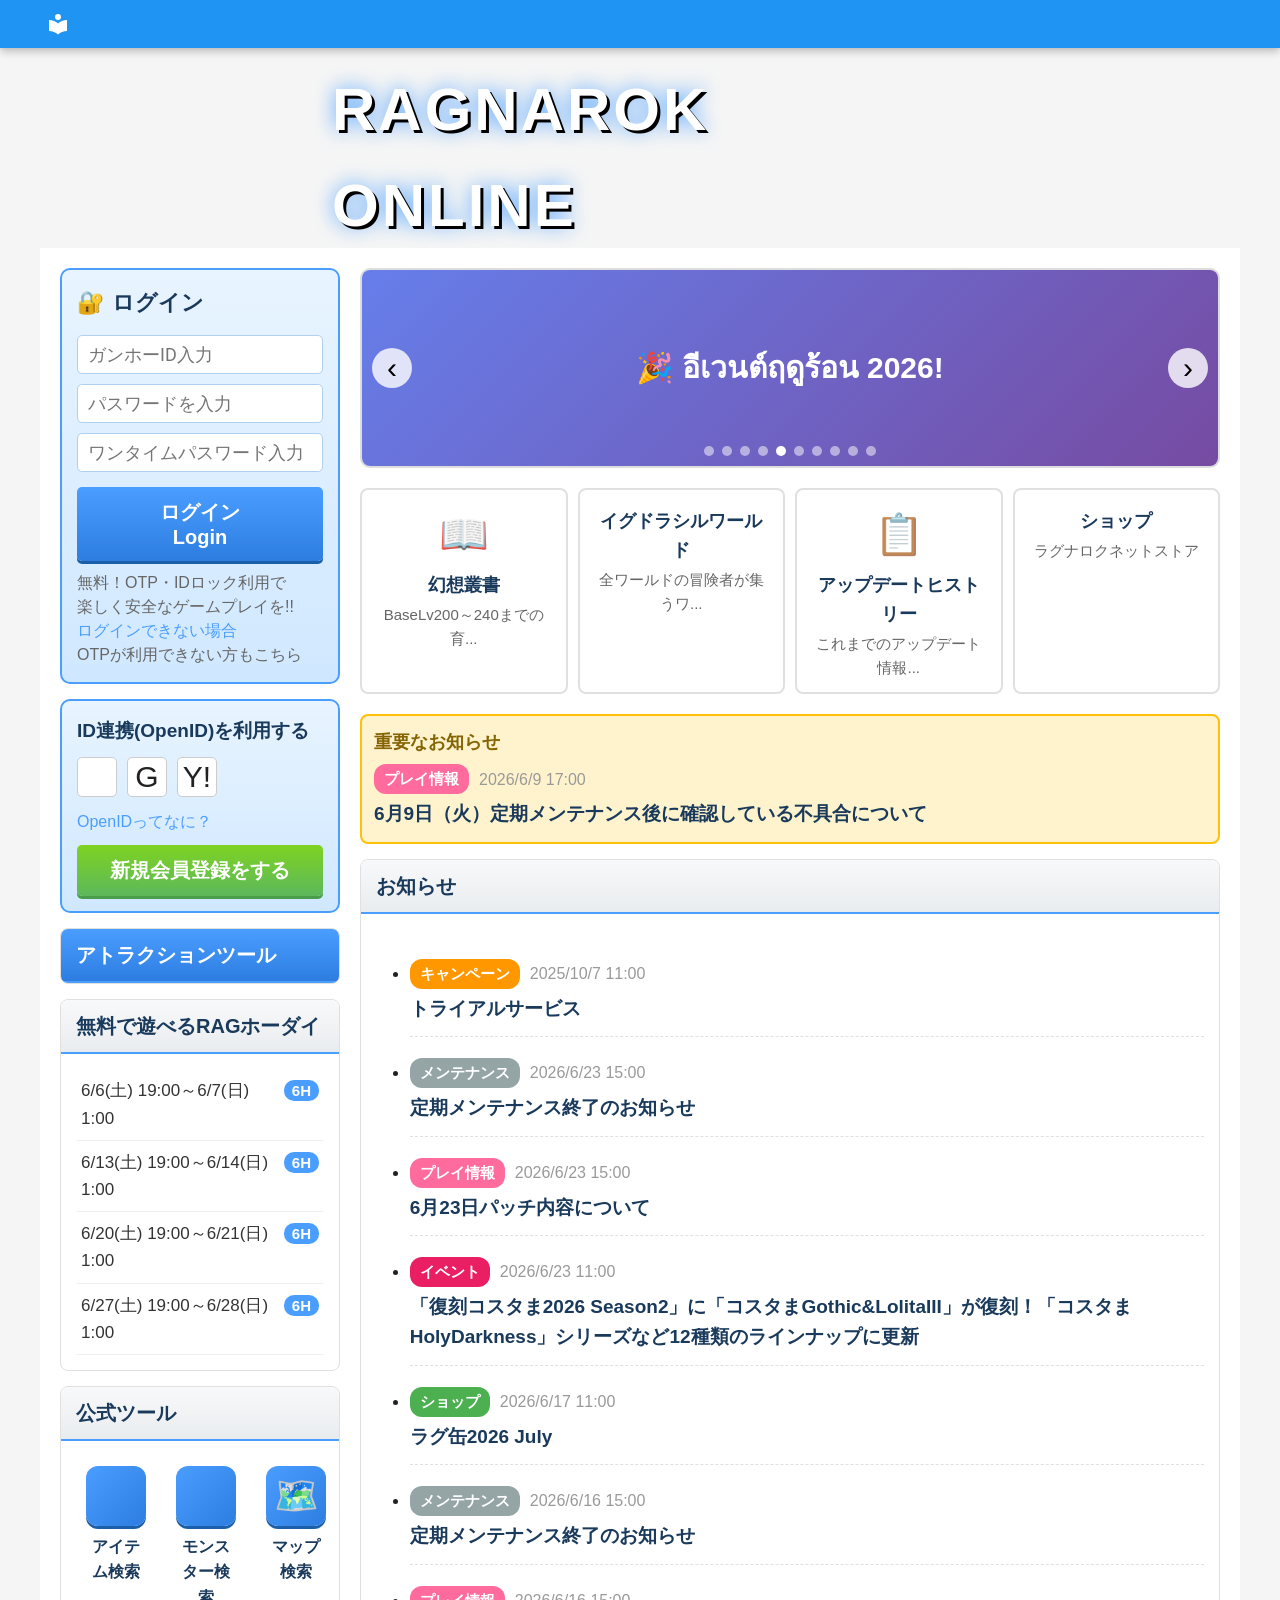
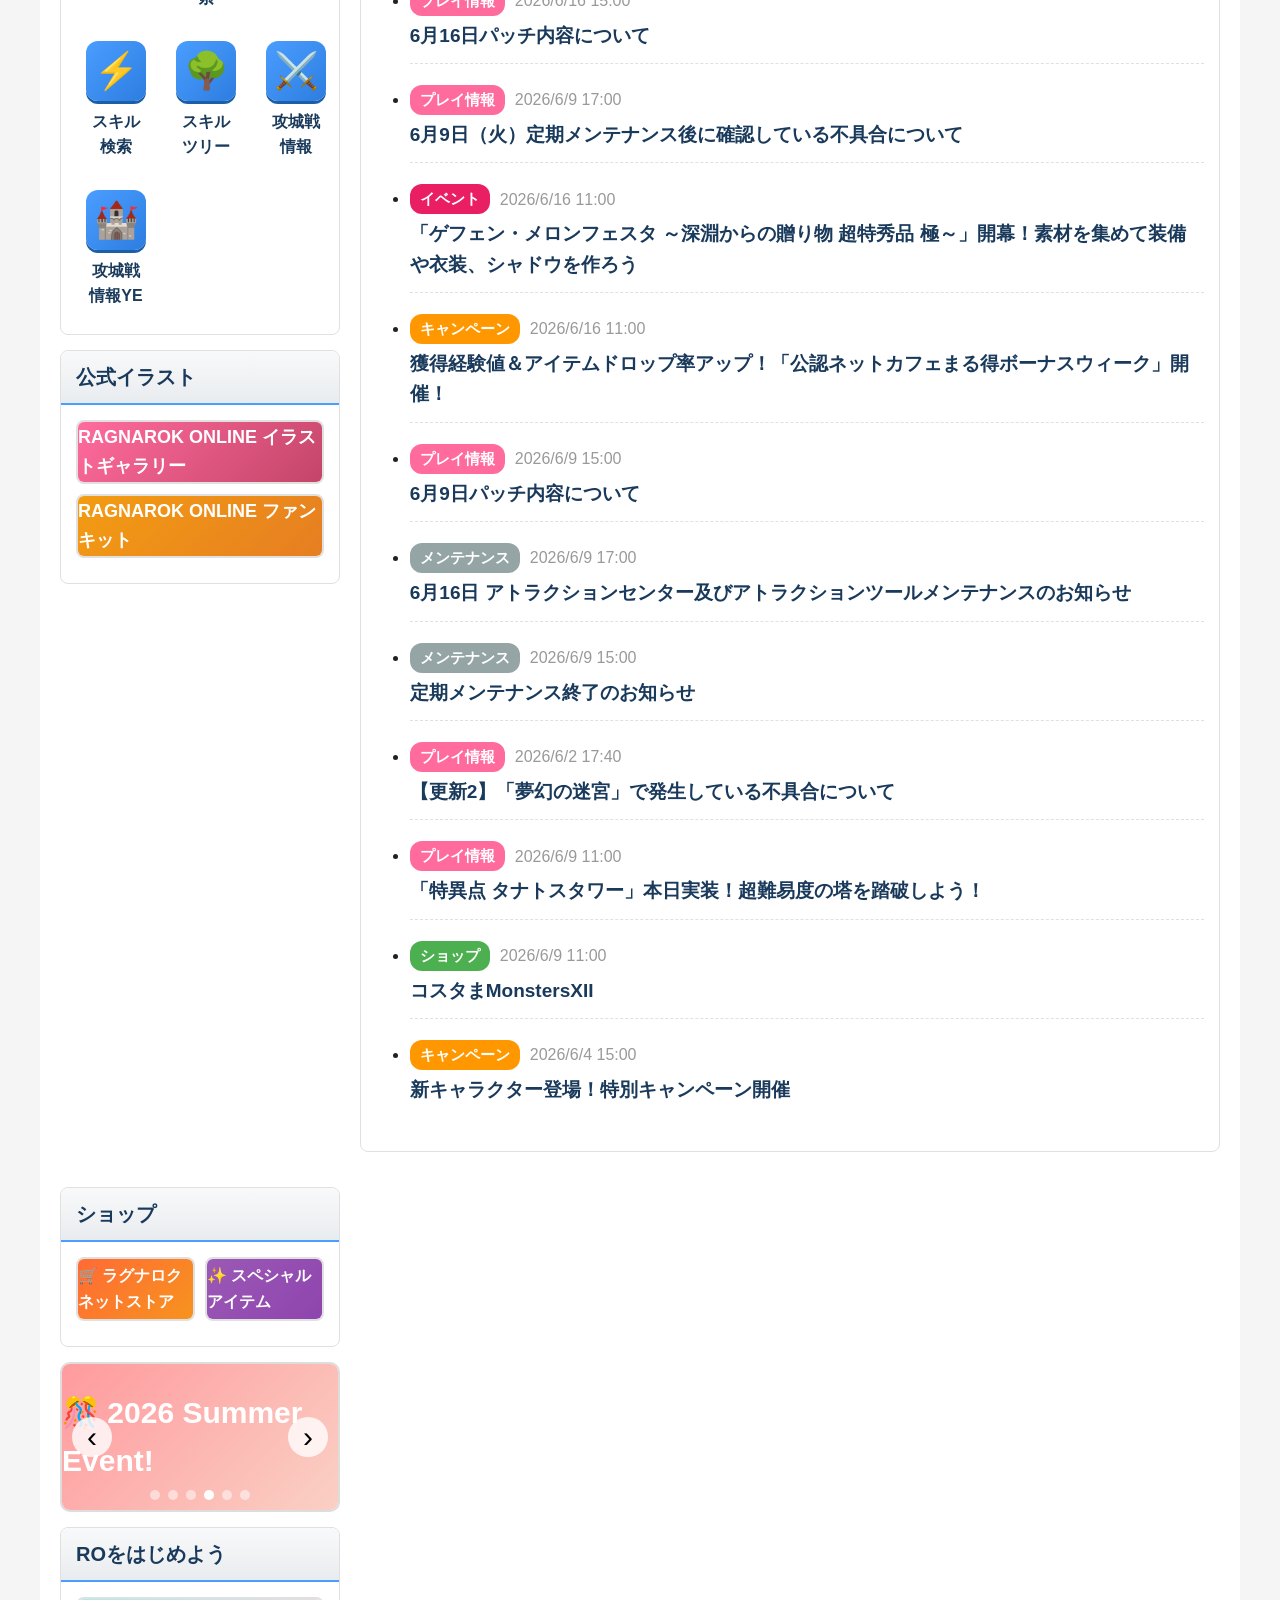
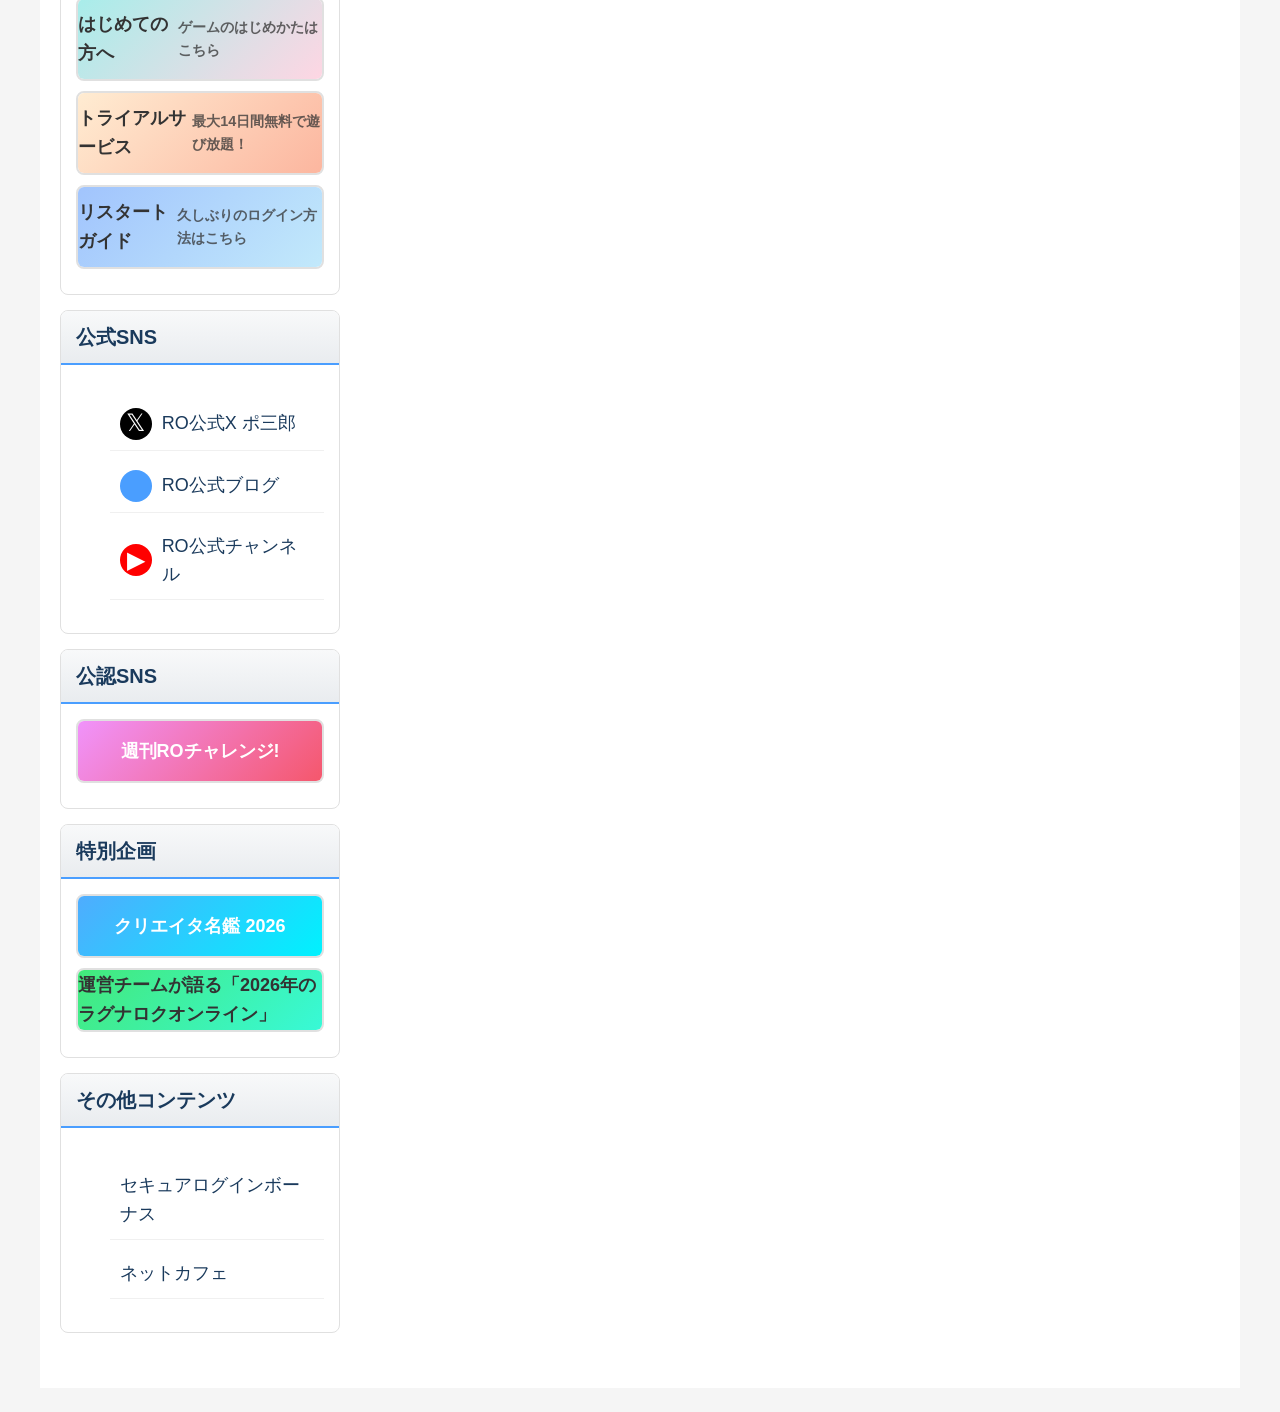
==== commit af35be1a: "Deployed 434a7b2 with MkDocs version: 1.6.1" ====
--- a/index.html
+++ b/index.html
@@ -72,11 +72,6 @@
     <input class="md-toggle" data-md-toggle="search" type="checkbox" id="__search" autocomplete="off">
     <label class="md-overlay" for="__drawer"></label>
     <div data-md-component="skip">
-      
-        
-        <a href="#aetheria-guide" class="md-skip">
-          ข้ามไปที่เนื้อหา
-        </a>
       
     </div>
     <div data-md-component="announce">
@@ -224,8 +219,6 @@
       <input class="md-nav__toggle md-toggle" type="checkbox" id="__toc">
       
       
-        
-      
       
       <a href="." class="md-nav__link md-nav__link--active">
         
@@ -265,8 +258,6 @@
   
   
   
-    
-  
   
 </nav>
                   </div>
@@ -283,8 +274,402 @@
 
 
 
-<h1 id="aetheria-guide">ยินดีต้อนรับสู่ Aetheria Guide</h1>
-<p>ศูนย์รวมข้อมูลเซิร์ฟเวอร์ Aetheria</p>
+  <h1>หน้าแรก</h1>
+
+<div class="header-banner"></div>
+
+<div class="ro-container">
+
+<!-- Top Section: Login + Carousel -->
+<div class="top-section">
+
+<!-- Login Box -->
+<div>
+<div class="login-box">
+<div class="login-box-title">ログイン</div>
+<input type="text" class="login-input" placeholder="ガンホーID入力">
+<input type="password" class="login-input" placeholder="パスワードを入力">
+<input type="text" class="login-input" placeholder="ワンタイムパスワード入力">
+<button class="login-btn">ログイン<br>Login</button>
+<div class="login-info">
+無料！OTP・IDロック利用で<br>
+楽しく安全なゲームプレイを!!<br>
+<a href="#">ログインできない場合</a><br>
+OTPが利用できない方もこちら
+</div>
+</div>
+
+<div class="openid-box">
+<div class="openid-title">ID連携(OpenID)を利用する</div>
+<div class="openid-icons">
+<div class="openid-icon"></div>
+<div class="openid-icon">G</div>
+<div class="openid-icon">Y!</div>
+</div>
+<a href="#" style="font-size: 0.8rem; color: #4a9eff;">OpenIDってなに？</a>
+<button class="signup-btn" style="margin-top: 10px;">新規会員登録をする</button>
+</div>
+
+<div class="section-box" style="margin-top: 15px;">
+<div class="section-header" style="background: linear-gradient(180deg, #4a9eff 0%, #2d7de0 100%); color: white;">アトラクションツール</div>
+</div>
+
+<div class="section-box">
+<div class="section-header">無料で遊べるRAGホーダイ</div>
+<div class="section-content">
+<table class="schedule-table">
+<tr><td class="schedule-time">6/6(土) 19:00～6/7(日) 1:00</td><td><span class="schedule-badge">6H</span></td></tr>
+<tr><td class="schedule-time">6/13(土) 19:00～6/14(日) 1:00</td><td><span class="schedule-badge">6H</span></td></tr>
+<tr><td class="schedule-time">6/20(土) 19:00～6/21(日) 1:00</td><td><span class="schedule-badge">6H</span></td></tr>
+<tr><td class="schedule-time">6/27(土) 19:00～6/28(日) 1:00</td><td><span class="schedule-badge">6H</span></td></tr>
+</table>
+</div>
+</div>
+
+<div class="section-box">
+<div class="section-header">公式ツール</div>
+<div class="section-content">
+<div class="tool-grid">
+<div class="tool-item">
+<div class="tool-icon"></div>
+<div class="tool-label">アイテム検索</div>
+</div>
+<div class="tool-item">
+<div class="tool-icon"></div>
+<div class="tool-label">モンスター検索</div>
+</div>
+<div class="tool-item">
+<div class="tool-icon">🗺️</div>
+<div class="tool-label">マップ検索</div>
+</div>
+<div class="tool-item">
+<div class="tool-icon">⚡</div>
+<div class="tool-label">スキル検索</div>
+</div>
+<div class="tool-item">
+<div class="tool-icon">🌳</div>
+<div class="tool-label">スキルツリー</div>
+</div>
+<div class="tool-item">
+<div class="tool-icon">⚔️</div>
+<div class="tool-label">攻城戦情報</div>
+</div>
+<div class="tool-item">
+<div class="tool-icon">🏰</div>
+<div class="tool-label">攻城戦情報YE</div>
+</div>
+</div>
+</div>
+</div>
+
+<div class="section-box">
+<div class="section-header">公式イラスト</div>
+<div class="section-content">
+<div class="banner-card">
+<div class="banner-card-img" style="background: linear-gradient(135deg, #ff6b9d 0%, #c44569 100%); height: 60px;">RAGNAROK ONLINE イラストギャラリー</div>
+</div>
+<div class="banner-card">
+<div class="banner-card-img" style="background: linear-gradient(135deg, #f39c12 0%, #e67e22 100%); height: 60px;">RAGNAROK ONLINE ファンキット</div>
+</div>
+</div>
+</div>
+</div>
+
+<!-- Main Content -->
+<div>
+<!-- Carousel -->
+<div class="carousel">
+<div class="carousel-slide">🎉 อีเวนต์ฤดูร้อน 2026!</div>
+<button class="carousel-arrow left">‹</button>
+<button class="carousel-arrow right">›</button>
+<div class="carousel-dots">
+<div class="carousel-dot"></div>
+<div class="carousel-dot"></div>
+<div class="carousel-dot"></div>
+<div class="carousel-dot"></div>
+<div class="carousel-dot active"></div>
+<div class="carousel-dot"></div>
+<div class="carousel-dot"></div>
+<div class="carousel-dot"></div>
+<div class="carousel-dot"></div>
+<div class="carousel-dot"></div>
+</div>
+</div>
+
+<!-- Quick Links Bar -->
+<div class="quick-links-bar" style="margin-top: 20px;">
+<div class="quick-link-item">
+<div class="quick-link-icon">📖</div>
+<div class="quick-link-title">幻想叢書</div>
+<div class="quick-link-desc">BaseLv200～240までの育...</div>
+</div>
+<div class="quick-link-item">
+<div class="quick-link-icon"></div>
+<div class="quick-link-title">イグドラシルワールド</div>
+<div class="quick-link-desc">全ワールドの冒険者が集うワ...</div>
+</div>
+<div class="quick-link-item">
+<div class="quick-link-icon">📋</div>
+<div class="quick-link-title">アップデートヒストリー</div>
+<div class="quick-link-desc">これまでのアップデート情報...</div>
+</div>
+<div class="quick-link-item">
+<div class="quick-link-icon"></div>
+<div class="quick-link-title">ショップ</div>
+<div class="quick-link-desc">ラグナロクネットストア</div>
+</div>
+</div>
+
+<!-- Important Notice -->
+<div class="important-notice">
+<div class="important-notice-title">重要なお知らせ</div>
+<div style="display: flex; gap: 10px; align-items: center;">
+<span class="news-tag play">プレイ情報</span>
+<span class="news-date">2026/6/9 17:00</span>
+</div>
+<div class="news-title" style="margin-top: 5px;">6月9日（火）定期メンテナンス後に確認している不具合について</div>
+</div>
+
+<!-- News Section -->
+<div class="section-box">
+<div class="section-header">お知らせ</div>
+<div class="section-content">
+<ul class="news-list">
+<li class="news-item">
+<div class="news-meta">
+<span class="news-tag campaign">キャンペーン</span>
+<span class="news-date">2025/10/7 11:00</span>
+</div>
+<div class="news-title">トライアルサービス</div>
+</li>
+<li class="news-item">
+<div class="news-meta">
+<span class="news-tag maintenance">メンテナンス</span>
+<span class="news-date">2026/6/23 15:00</span>
+</div>
+<div class="news-title">定期メンテナンス終了のお知らせ</div>
+</li>
+<li class="news-item">
+<div class="news-meta">
+<span class="news-tag play">プレイ情報</span>
+<span class="news-date">2026/6/23 15:00</span>
+</div>
+<div class="news-title">6月23日パッチ内容について</div>
+</li>
+<li class="news-item">
+<div class="news-meta">
+<span class="news-tag event">イベント</span>
+<span class="news-date">2026/6/23 11:00</span>
+</div>
+<div class="news-title">「復刻コスタま2026 Season2」に「コスタまGothic&LolitaIII」が復刻！「コスタまHolyDarkness」シリーズなど12種類のラインナップに更新</div>
+</li>
+<li class="news-item">
+<div class="news-meta">
+<span class="news-tag shop">ショップ</span>
+<span class="news-date">2026/6/17 11:00</span>
+</div>
+<div class="news-title">ラグ缶2026 July</div>
+</li>
+<li class="news-item">
+<div class="news-meta">
+<span class="news-tag maintenance">メンテナンス</span>
+<span class="news-date">2026/6/16 15:00</span>
+</div>
+<div class="news-title">定期メンテナンス終了のお知らせ</div>
+</li>
+<li class="news-item">
+<div class="news-meta">
+<span class="news-tag play">プレイ情報</span>
+<span class="news-date">2026/6/16 15:00</span>
+</div>
+<div class="news-title">6月16日パッチ内容について</div>
+</li>
+<li class="news-item">
+<div class="news-meta">
+<span class="news-tag play">プレイ情報</span>
+<span class="news-date">2026/6/9 17:00</span>
+</div>
+<div class="news-title">6月9日（火）定期メンテナンス後に確認している不具合について</div>
+</li>
+<li class="news-item">
+<div class="news-meta">
+<span class="news-tag event">イベント</span>
+<span class="news-date">2026/6/16 11:00</span>
+</div>
+<div class="news-title">「ゲフェン・メロンフェスタ ～深淵からの贈り物 超特秀品 極～」開幕！素材を集めて装備や衣装、シャドウを作ろう</div>
+</li>
+<li class="news-item">
+<div class="news-meta">
+<span class="news-tag campaign">キャンペーン</span>
+<span class="news-date">2026/6/16 11:00</span>
+</div>
+<div class="news-title">獲得経験値＆アイテムドロップ率アップ！「公認ネットカフェまる得ボーナスウィーク」開催！</div>
+</li>
+<li class="news-item">
+<div class="news-meta">
+<span class="news-tag play">プレイ情報</span>
+<span class="news-date">2026/6/9 15:00</span>
+</div>
+<div class="news-title">6月9日パッチ内容について</div>
+</li>
+<li class="news-item">
+<div class="news-meta">
+<span class="news-tag maintenance">メンテナンス</span>
+<span class="news-date">2026/6/9 17:00</span>
+</div>
+<div class="news-title">6月16日 アトラクションセンター及びアトラクションツールメンテナンスのお知らせ</div>
+</li>
+<li class="news-item">
+<div class="news-meta">
+<span class="news-tag maintenance">メンテナンス</span>
+<span class="news-date">2026/6/9 15:00</span>
+</div>
+<div class="news-title">定期メンテナンス終了のお知らせ</div>
+</li>
+<li class="news-item">
+<div class="news-meta">
+<span class="news-tag play">プレイ情報</span>
+<span class="news-date">2026/6/2 17:40</span>
+</div>
+<div class="news-title">【更新2】「夢幻の迷宮」で発生している不具合について</div>
+</li>
+<li class="news-item">
+<div class="news-meta">
+<span class="news-tag play">プレイ情報</span>
+<span class="news-date">2026/6/9 11:00</span>
+</div>
+<div class="news-title">「特異点 タナトスタワー」本日実装！超難易度の塔を踏破しよう！</div>
+</li>
+<li class="news-item">
+<div class="news-meta">
+<span class="news-tag shop">ショップ</span>
+<span class="news-date">2026/6/9 11:00</span>
+</div>
+<div class="news-title">コスタまMonstersXII</div>
+</li>
+<li class="news-item">
+<div class="news-meta">
+<span class="news-tag campaign">キャンペーン</span>
+<span class="news-date">2026/6/4 15:00</span>
+</div>
+<div class="news-title">新キャラクター登場！特別キャンペーン開催</div>
+</li>
+</ul>
+</div>
+</div>
+</div>
+
+<!-- Right Sidebar -->
+<div>
+<!-- Shop -->
+<div class="section-box">
+<div class="section-header">ショップ</div>
+<div class="section-content">
+<div style="display: grid; grid-template-columns: 1fr 1fr; gap: 10px;">
+<div class="banner-card">
+<div class="banner-card-img" style="background: linear-gradient(135deg, #ff6b35 0%, #f7931e 100%); height: 60px; font-size: 0.8rem;">🛒 ラグナロクネットストア</div>
+</div>
+<div class="banner-card">
+<div class="banner-card-img" style="background: linear-gradient(135deg, #9b59b6 0%, #8e44ad 100%); height: 60px; font-size: 0.8rem;">✨ スペシャルアイテム</div>
+</div>
+</div>
+</div>
+</div>
+
+<!-- Banner Carousel -->
+<div class="carousel" style="height: 150px; margin-bottom: 15px;">
+<div class="carousel-slide" style="background: linear-gradient(135deg, #ff9a9e 0%, #fad0c4 100%);">🎊 2026 Summer Event!</div>
+<button class="carousel-arrow left">‹</button>
+<button class="carousel-arrow right">›</button>
+<div class="carousel-dots">
+<div class="carousel-dot"></div>
+<div class="carousel-dot"></div>
+<div class="carousel-dot"></div>
+<div class="carousel-dot active"></div>
+<div class="carousel-dot"></div>
+<div class="carousel-dot"></div>
+</div>
+</div>
+
+<!-- ROをはじめよう -->
+<div class="section-box">
+<div class="section-header">ROをはじめよう</div>
+<div class="section-content">
+<div class="banner-card">
+<div class="banner-card-img" style="background: linear-gradient(135deg, #a8edea 0%, #fed6e3 100%); color: #333;">はじめての方へ<br><small>ゲームのはじめかたはこちら</small></div>
+</div>
+<div class="banner-card">
+<div class="banner-card-img" style="background: linear-gradient(135deg, #ffecd2 0%, #fcb69f 100%); color: #333;">トライアルサービス<br><small>最大14日間無料で遊び放題！</small></div>
+</div>
+<div class="banner-card">
+<div class="banner-card-img" style="background: linear-gradient(135deg, #a1c4fd 0%, #c2e9fb 100%); color: #333;">リスタートガイド<br><small>久しぶりのログイン方法はこちら</small></div>
+</div>
+</div>
+</div>
+
+<!-- 公式SNS -->
+<div class="section-box">
+<div class="section-header">公式SNS</div>
+<div class="section-content">
+<ul class="sns-list">
+<li class="sns-item">
+<div class="sns-icon x">𝕏</div>
+<div class="sns-name">RO公式X ポ三郎</div>
+</li>
+<li class="sns-item">
+<div class="sns-icon blog"></div>
+<div class="sns-name">RO公式ブログ</div>
+</li>
+<li class="sns-item">
+<div class="sns-icon youtube">▶</div>
+<div class="sns-name">RO公式チャンネル</div>
+</li>
+</ul>
+</div>
+</div>
+
+<!-- 公認SNS -->
+<div class="section-box">
+<div class="section-header">公認SNS</div>
+<div class="section-content">
+<div class="banner-card">
+<div class="banner-card-img" style="background: linear-gradient(135deg, #f093fb 0%, #f5576c 100%); height: 60px;">週刊ROチャレンジ!</div>
+</div>
+</div>
+</div>
+
+<!-- 特別企画 -->
+<div class="section-box">
+<div class="section-header">特別企画</div>
+<div class="section-content">
+<div class="banner-card">
+<div class="banner-card-img" style="background: linear-gradient(135deg, #4facfe 0%, #00f2fe 100%); height: 60px;">クリエイタ名鑑 2026</div>
+</div>
+<div class="banner-card">
+<div class="banner-card-img" style="background: linear-gradient(135deg, #43e97b 0%, #38f9d7 100%); height: 60px; color: #333;">運営チームが語る「2026年のラグナロクオンライン」</div>
+</div>
+</div>
+</div>
+
+<!-- その他コンテンツ -->
+<div class="section-box">
+<div class="section-header">その他コンテンツ</div>
+<div class="section-content">
+<ul class="sns-list">
+<li class="sns-item">
+<div class="sns-name">セキュアログインボーナス</div>
+</li>
+<li class="sns-item">
+<div class="sns-name">ネットカフェ</div>
+</li>
+</ul>
+</div>
+</div>
+</div>
+
+</div>
+
+</div>
 
 
 
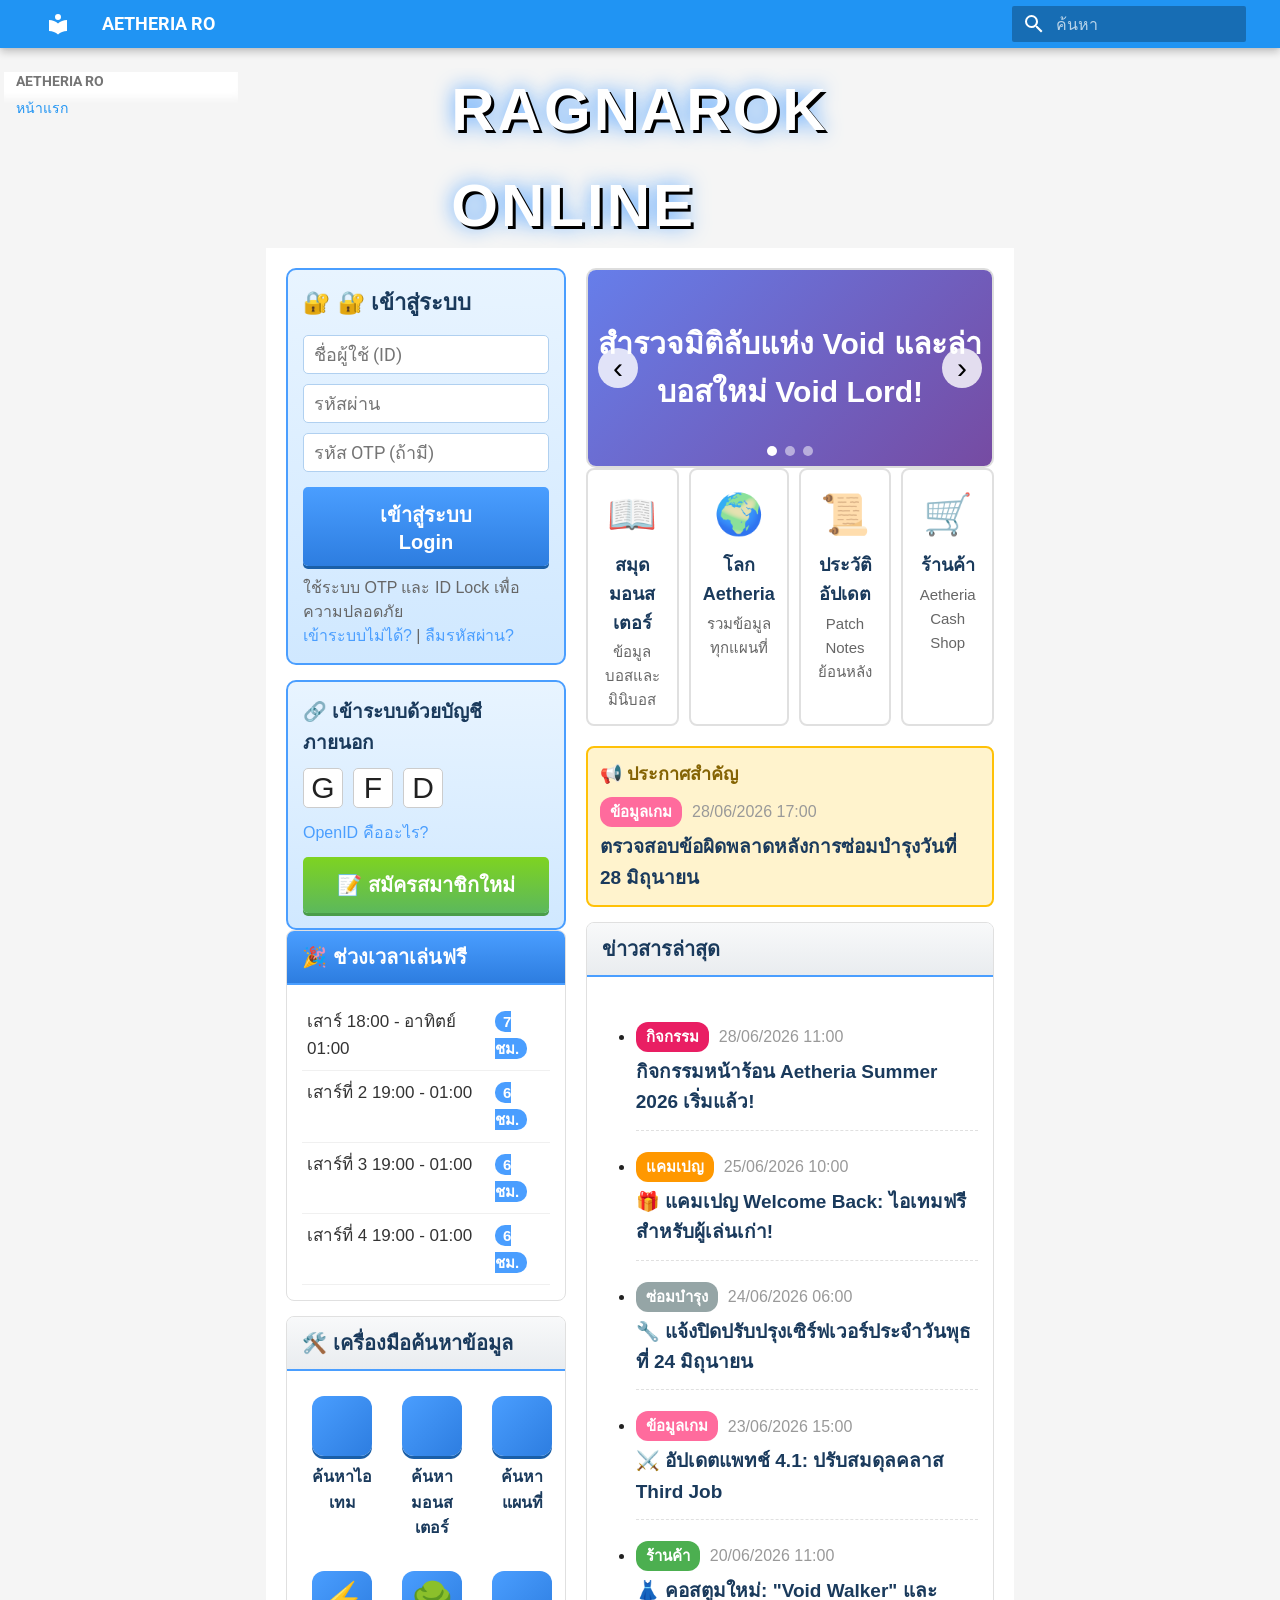
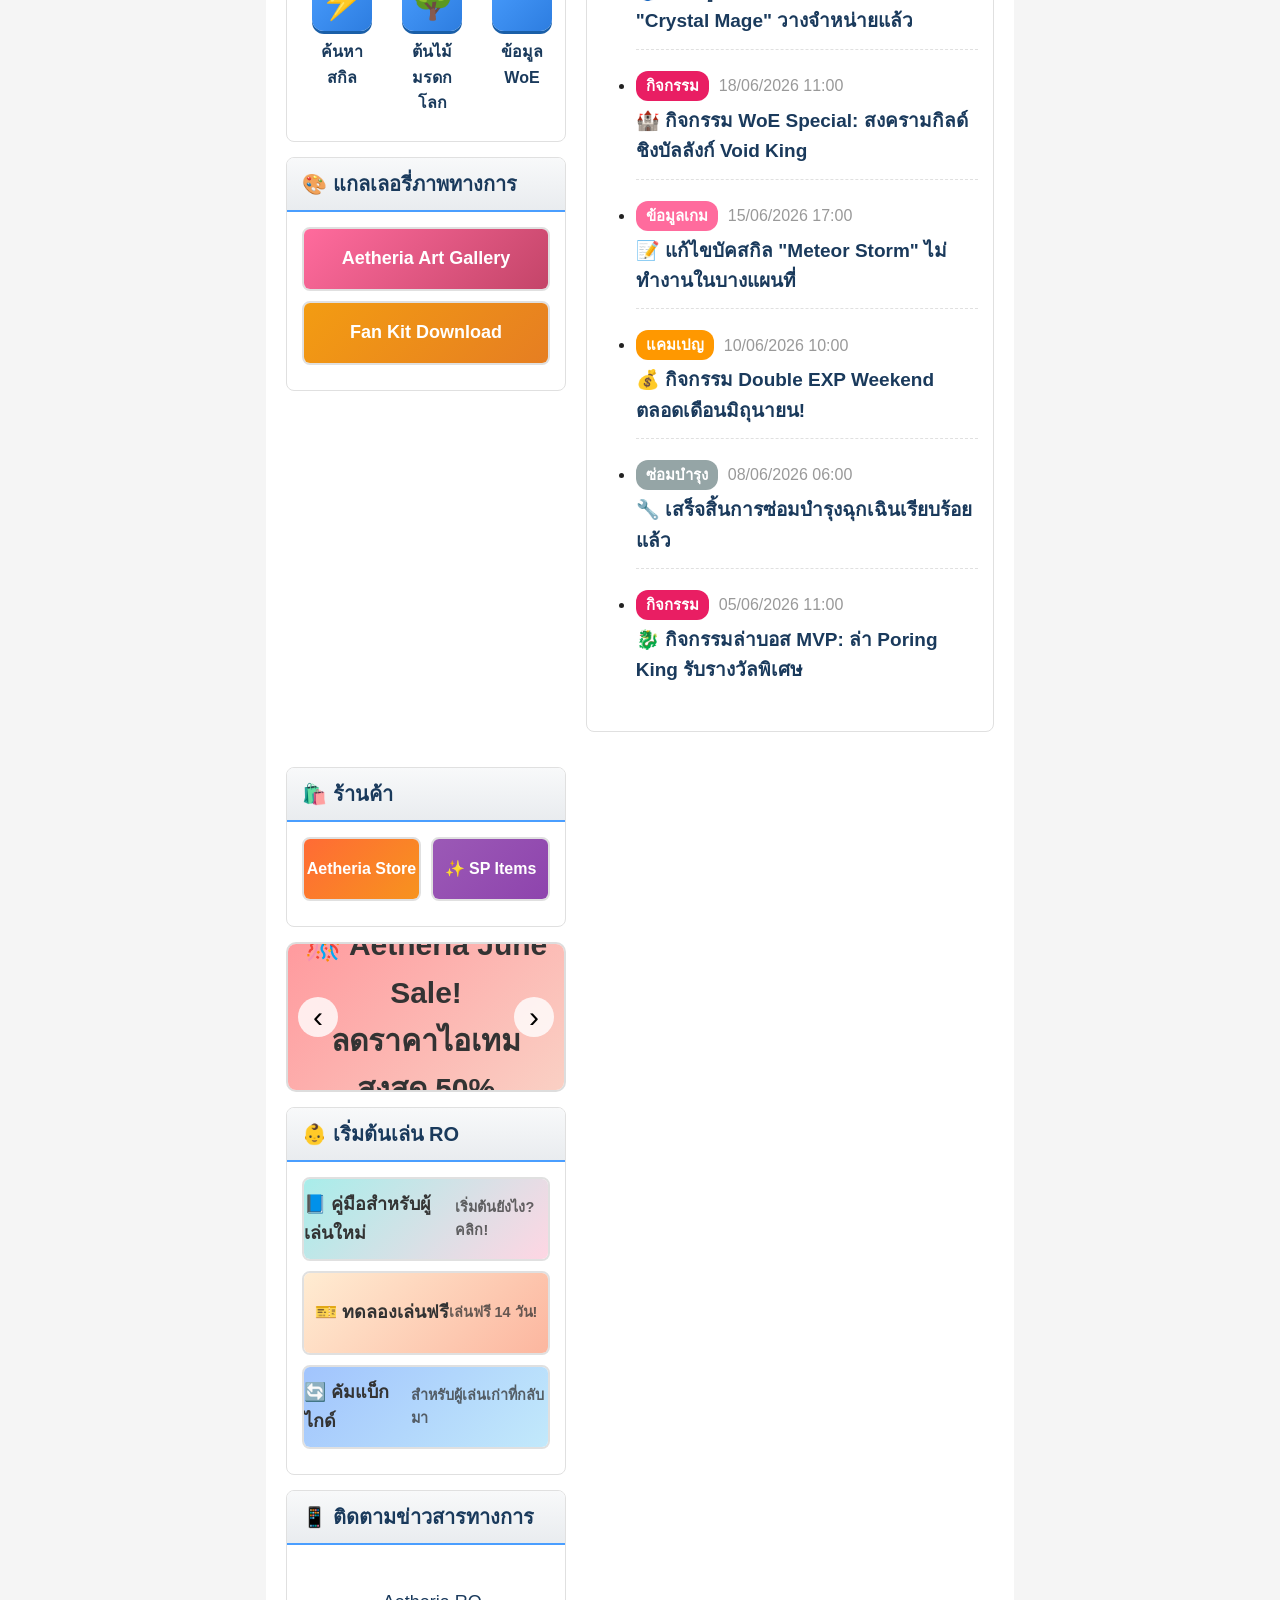
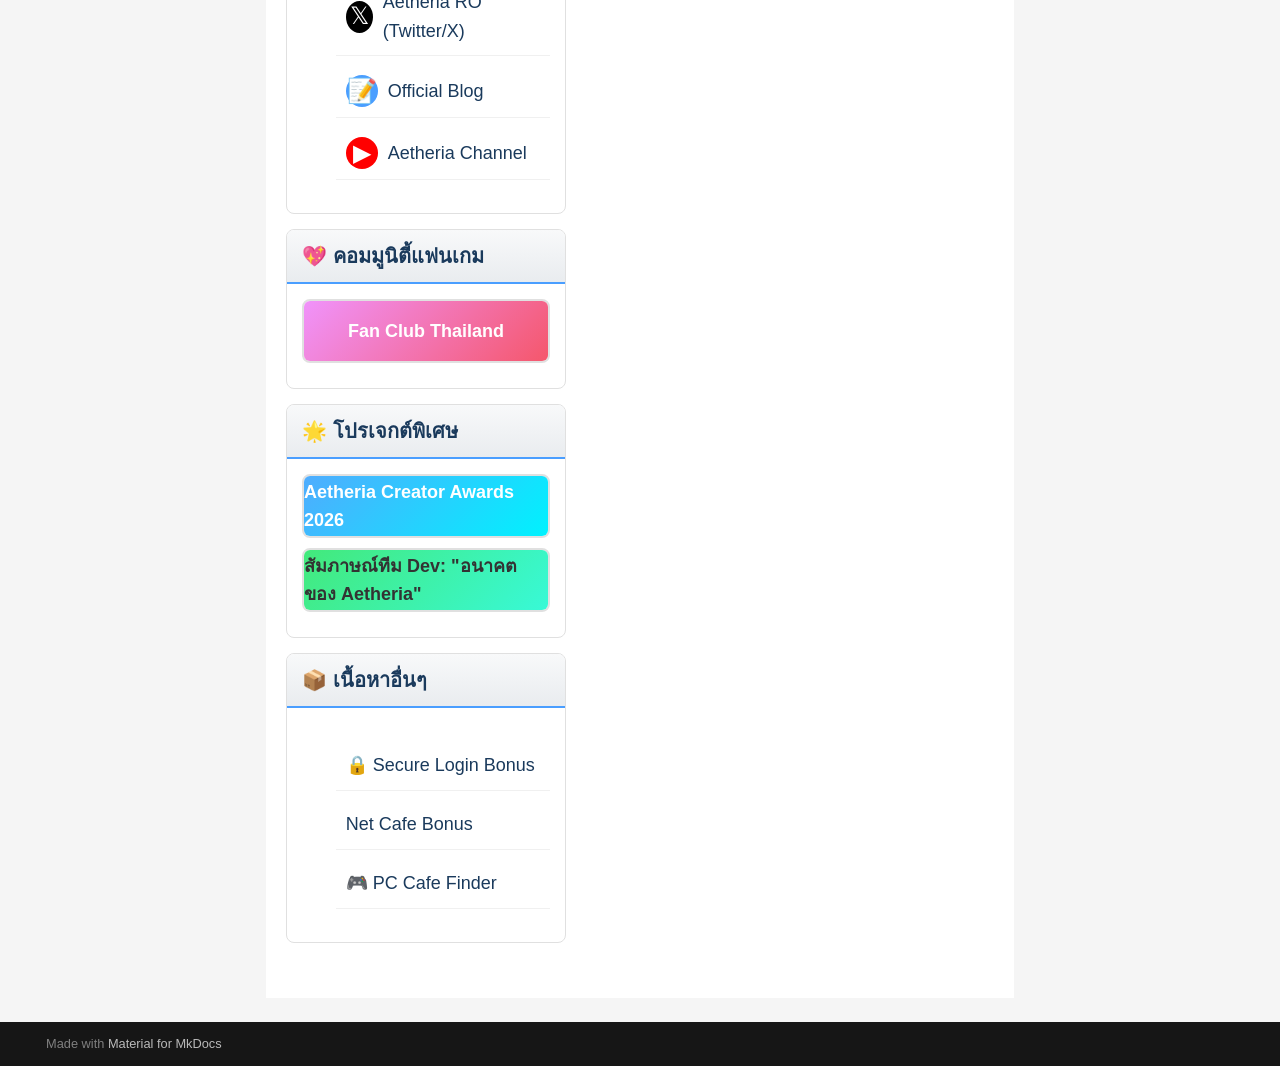
==== commit 7daa99bc: "Deployed 32b8e6a with MkDocs version: 1.6.1" ====
--- a/index.html
+++ b/index.html
@@ -276,399 +276,343 @@
 
   <h1>หน้าแรก</h1>
 
-<div class="header-banner"></div>
+<div class="header-banner" style="background-image: url('https://placehold.co/1200x180/1a3a5c/ffffff?text=RAGNAROK+ONLINE+AETHERIA');">
+    <!-- ใส่รูป Banner จริงที่นี่ -->
+</div>
 
 <div class="ro-container">
 
 <!-- Top Section: Login + Carousel -->
 <div class="top-section">
 
-<!-- Login Box -->
-<div>
-<div class="login-box">
-<div class="login-box-title">ログイン</div>
-<input type="text" class="login-input" placeholder="ガンホーID入力">
-<input type="password" class="login-input" placeholder="パスワードを入力">
-<input type="text" class="login-input" placeholder="ワンタイムパスワード入力">
-<button class="login-btn">ログイン<br>Login</button>
-<div class="login-info">
-無料！OTP・IDロック利用で<br>
-楽しく安全なゲームプレイを!!<br>
-<a href="#">ログインできない場合</a><br>
-OTPが利用できない方もこちら
-</div>
-</div>
-
-<div class="openid-box">
-<div class="openid-title">ID連携(OpenID)を利用する</div>
-<div class="openid-icons">
-<div class="openid-icon"></div>
-<div class="openid-icon">G</div>
-<div class="openid-icon">Y!</div>
-</div>
-<a href="#" style="font-size: 0.8rem; color: #4a9eff;">OpenIDってなに？</a>
-<button class="signup-btn" style="margin-top: 10px;">新規会員登録をする</button>
-</div>
-
-<div class="section-box" style="margin-top: 15px;">
-<div class="section-header" style="background: linear-gradient(180deg, #4a9eff 0%, #2d7de0 100%); color: white;">アトラクションツール</div>
-</div>
-
-<div class="section-box">
-<div class="section-header">無料で遊べるRAGホーダイ</div>
-<div class="section-content">
-<table class="schedule-table">
-<tr><td class="schedule-time">6/6(土) 19:00～6/7(日) 1:00</td><td><span class="schedule-badge">6H</span></td></tr>
-<tr><td class="schedule-time">6/13(土) 19:00～6/14(日) 1:00</td><td><span class="schedule-badge">6H</span></td></tr>
-<tr><td class="schedule-time">6/20(土) 19:00～6/21(日) 1:00</td><td><span class="schedule-badge">6H</span></td></tr>
-<tr><td class="schedule-time">6/27(土) 19:00～6/28(日) 1:00</td><td><span class="schedule-badge">6H</span></td></tr>
-</table>
-</div>
-</div>
-
-<div class="section-box">
-<div class="section-header">公式ツール</div>
-<div class="section-content">
-<div class="tool-grid">
-<div class="tool-item">
-<div class="tool-icon"></div>
-<div class="tool-label">アイテム検索</div>
-</div>
-<div class="tool-item">
-<div class="tool-icon"></div>
-<div class="tool-label">モンスター検索</div>
-</div>
-<div class="tool-item">
-<div class="tool-icon">🗺️</div>
-<div class="tool-label">マップ検索</div>
-</div>
-<div class="tool-item">
-<div class="tool-icon">⚡</div>
-<div class="tool-label">スキル検索</div>
-</div>
-<div class="tool-item">
-<div class="tool-icon">🌳</div>
-<div class="tool-label">スキルツリー</div>
-</div>
-<div class="tool-item">
-<div class="tool-icon">⚔️</div>
-<div class="tool-label">攻城戦情報</div>
-</div>
-<div class="tool-item">
-<div class="tool-icon">🏰</div>
-<div class="tool-label">攻城戦情報YE</div>
-</div>
-</div>
-</div>
-</div>
-
-<div class="section-box">
-<div class="section-header">公式イラスト</div>
-<div class="section-content">
-<div class="banner-card">
-<div class="banner-card-img" style="background: linear-gradient(135deg, #ff6b9d 0%, #c44569 100%); height: 60px;">RAGNAROK ONLINE イラストギャラリー</div>
-</div>
-<div class="banner-card">
-<div class="banner-card-img" style="background: linear-gradient(135deg, #f39c12 0%, #e67e22 100%); height: 60px;">RAGNAROK ONLINE ファンキット</div>
-</div>
-</div>
-</div>
-</div>
-
-<!-- Main Content -->
-<div>
-<!-- Carousel -->
-<div class="carousel">
-<div class="carousel-slide">🎉 อีเวนต์ฤดูร้อน 2026!</div>
-<button class="carousel-arrow left">‹</button>
-<button class="carousel-arrow right">›</button>
-<div class="carousel-dots">
-<div class="carousel-dot"></div>
-<div class="carousel-dot"></div>
-<div class="carousel-dot"></div>
-<div class="carousel-dot"></div>
-<div class="carousel-dot active"></div>
-<div class="carousel-dot"></div>
-<div class="carousel-dot"></div>
-<div class="carousel-dot"></div>
-<div class="carousel-dot"></div>
-<div class="carousel-dot"></div>
-</div>
-</div>
-
-<!-- Quick Links Bar -->
-<div class="quick-links-bar" style="margin-top: 20px;">
-<div class="quick-link-item">
-<div class="quick-link-icon">📖</div>
-<div class="quick-link-title">幻想叢書</div>
-<div class="quick-link-desc">BaseLv200～240までの育...</div>
-</div>
-<div class="quick-link-item">
-<div class="quick-link-icon"></div>
-<div class="quick-link-title">イグドラシルワールド</div>
-<div class="quick-link-desc">全ワールドの冒険者が集うワ...</div>
-</div>
-<div class="quick-link-item">
-<div class="quick-link-icon">📋</div>
-<div class="quick-link-title">アップデートヒストリー</div>
-<div class="quick-link-desc">これまでのアップデート情報...</div>
-</div>
-<div class="quick-link-item">
-<div class="quick-link-icon"></div>
-<div class="quick-link-title">ショップ</div>
-<div class="quick-link-desc">ラグナロクネットストア</div>
-</div>
-</div>
-
-<!-- Important Notice -->
-<div class="important-notice">
-<div class="important-notice-title">重要なお知らせ</div>
-<div style="display: flex; gap: 10px; align-items: center;">
-<span class="news-tag play">プレイ情報</span>
-<span class="news-date">2026/6/9 17:00</span>
-</div>
-<div class="news-title" style="margin-top: 5px;">6月9日（火）定期メンテナンス後に確認している不具合について</div>
-</div>
-
-<!-- News Section -->
-<div class="section-box">
-<div class="section-header">お知らせ</div>
-<div class="section-content">
-<ul class="news-list">
-<li class="news-item">
-<div class="news-meta">
-<span class="news-tag campaign">キャンペーン</span>
-<span class="news-date">2025/10/7 11:00</span>
-</div>
-<div class="news-title">トライアルサービス</div>
-</li>
-<li class="news-item">
-<div class="news-meta">
-<span class="news-tag maintenance">メンテナンス</span>
-<span class="news-date">2026/6/23 15:00</span>
-</div>
-<div class="news-title">定期メンテナンス終了のお知らせ</div>
-</li>
-<li class="news-item">
-<div class="news-meta">
-<span class="news-tag play">プレイ情報</span>
-<span class="news-date">2026/6/23 15:00</span>
-</div>
-<div class="news-title">6月23日パッチ内容について</div>
-</li>
-<li class="news-item">
-<div class="news-meta">
-<span class="news-tag event">イベント</span>
-<span class="news-date">2026/6/23 11:00</span>
-</div>
-<div class="news-title">「復刻コスタま2026 Season2」に「コスタまGothic&LolitaIII」が復刻！「コスタまHolyDarkness」シリーズなど12種類のラインナップに更新</div>
-</li>
-<li class="news-item">
-<div class="news-meta">
-<span class="news-tag shop">ショップ</span>
-<span class="news-date">2026/6/17 11:00</span>
-</div>
-<div class="news-title">ラグ缶2026 July</div>
-</li>
-<li class="news-item">
-<div class="news-meta">
-<span class="news-tag maintenance">メンテナンス</span>
-<span class="news-date">2026/6/16 15:00</span>
-</div>
-<div class="news-title">定期メンテナンス終了のお知らせ</div>
-</li>
-<li class="news-item">
-<div class="news-meta">
-<span class="news-tag play">プレイ情報</span>
-<span class="news-date">2026/6/16 15:00</span>
-</div>
-<div class="news-title">6月16日パッチ内容について</div>
-</li>
-<li class="news-item">
-<div class="news-meta">
-<span class="news-tag play">プレイ情報</span>
-<span class="news-date">2026/6/9 17:00</span>
-</div>
-<div class="news-title">6月9日（火）定期メンテナンス後に確認している不具合について</div>
-</li>
-<li class="news-item">
-<div class="news-meta">
-<span class="news-tag event">イベント</span>
-<span class="news-date">2026/6/16 11:00</span>
-</div>
-<div class="news-title">「ゲフェン・メロンフェスタ ～深淵からの贈り物 超特秀品 極～」開幕！素材を集めて装備や衣装、シャドウを作ろう</div>
-</li>
-<li class="news-item">
-<div class="news-meta">
-<span class="news-tag campaign">キャンペーン</span>
-<span class="news-date">2026/6/16 11:00</span>
-</div>
-<div class="news-title">獲得経験値＆アイテムドロップ率アップ！「公認ネットカフェまる得ボーナスウィーク」開催！</div>
-</li>
-<li class="news-item">
-<div class="news-meta">
-<span class="news-tag play">プレイ情報</span>
-<span class="news-date">2026/6/9 15:00</span>
-</div>
-<div class="news-title">6月9日パッチ内容について</div>
-</li>
-<li class="news-item">
-<div class="news-meta">
-<span class="news-tag maintenance">メンテナンス</span>
-<span class="news-date">2026/6/9 17:00</span>
-</div>
-<div class="news-title">6月16日 アトラクションセンター及びアトラクションツールメンテナンスのお知らせ</div>
-</li>
-<li class="news-item">
-<div class="news-meta">
-<span class="news-tag maintenance">メンテナンス</span>
-<span class="news-date">2026/6/9 15:00</span>
-</div>
-<div class="news-title">定期メンテナンス終了のお知らせ</div>
-</li>
-<li class="news-item">
-<div class="news-meta">
-<span class="news-tag play">プレイ情報</span>
-<span class="news-date">2026/6/2 17:40</span>
-</div>
-<div class="news-title">【更新2】「夢幻の迷宮」で発生している不具合について</div>
-</li>
-<li class="news-item">
-<div class="news-meta">
-<span class="news-tag play">プレイ情報</span>
-<span class="news-date">2026/6/9 11:00</span>
-</div>
-<div class="news-title">「特異点 タナトスタワー」本日実装！超難易度の塔を踏破しよう！</div>
-</li>
-<li class="news-item">
-<div class="news-meta">
-<span class="news-tag shop">ショップ</span>
-<span class="news-date">2026/6/9 11:00</span>
-</div>
-<div class="news-title">コスタまMonstersXII</div>
-</li>
-<li class="news-item">
-<div class="news-meta">
-<span class="news-tag campaign">キャンペーン</span>
-<span class="news-date">2026/6/4 15:00</span>
-</div>
-<div class="news-title">新キャラクター登場！特別キャンペーン開催</div>
-</li>
-</ul>
-</div>
-</div>
-</div>
-
-<!-- Right Sidebar -->
-<div>
-<!-- Shop -->
-<div class="section-box">
-<div class="section-header">ショップ</div>
-<div class="section-content">
-<div style="display: grid; grid-template-columns: 1fr 1fr; gap: 10px;">
-<div class="banner-card">
-<div class="banner-card-img" style="background: linear-gradient(135deg, #ff6b35 0%, #f7931e 100%); height: 60px; font-size: 0.8rem;">🛒 ラグナロクネットストア</div>
-</div>
-<div class="banner-card">
-<div class="banner-card-img" style="background: linear-gradient(135deg, #9b59b6 0%, #8e44ad 100%); height: 60px; font-size: 0.8rem;">✨ スペシャルアイテム</div>
-</div>
-</div>
-</div>
-</div>
-
-<!-- Banner Carousel -->
-<div class="carousel" style="height: 150px; margin-bottom: 15px;">
-<div class="carousel-slide" style="background: linear-gradient(135deg, #ff9a9e 0%, #fad0c4 100%);">🎊 2026 Summer Event!</div>
-<button class="carousel-arrow left">‹</button>
-<button class="carousel-arrow right">›</button>
-<div class="carousel-dots">
-<div class="carousel-dot"></div>
-<div class="carousel-dot"></div>
-<div class="carousel-dot"></div>
-<div class="carousel-dot active"></div>
-<div class="carousel-dot"></div>
-<div class="carousel-dot"></div>
-</div>
-</div>
-
-<!-- ROをはじめよう -->
-<div class="section-box">
-<div class="section-header">ROをはじめよう</div>
-<div class="section-content">
-<div class="banner-card">
-<div class="banner-card-img" style="background: linear-gradient(135deg, #a8edea 0%, #fed6e3 100%); color: #333;">はじめての方へ<br><small>ゲームのはじめかたはこちら</small></div>
-</div>
-<div class="banner-card">
-<div class="banner-card-img" style="background: linear-gradient(135deg, #ffecd2 0%, #fcb69f 100%); color: #333;">トライアルサービス<br><small>最大14日間無料で遊び放題！</small></div>
-</div>
-<div class="banner-card">
-<div class="banner-card-img" style="background: linear-gradient(135deg, #a1c4fd 0%, #c2e9fb 100%); color: #333;">リスタートガイド<br><small>久しぶりのログイン方法はこちら</small></div>
-</div>
-</div>
-</div>
-
-<!-- 公式SNS -->
-<div class="section-box">
-<div class="section-header">公式SNS</div>
-<div class="section-content">
-<ul class="sns-list">
-<li class="sns-item">
-<div class="sns-icon x">𝕏</div>
-<div class="sns-name">RO公式X ポ三郎</div>
-</li>
-<li class="sns-item">
-<div class="sns-icon blog"></div>
-<div class="sns-name">RO公式ブログ</div>
-</li>
-<li class="sns-item">
-<div class="sns-icon youtube">▶</div>
-<div class="sns-name">RO公式チャンネル</div>
-</li>
-</ul>
-</div>
-</div>
-
-<!-- 公認SNS -->
-<div class="section-box">
-<div class="section-header">公認SNS</div>
-<div class="section-content">
-<div class="banner-card">
-<div class="banner-card-img" style="background: linear-gradient(135deg, #f093fb 0%, #f5576c 100%); height: 60px;">週刊ROチャレンジ!</div>
-</div>
-</div>
-</div>
-
-<!-- 特別企画 -->
-<div class="section-box">
-<div class="section-header">特別企画</div>
-<div class="section-content">
-<div class="banner-card">
-<div class="banner-card-img" style="background: linear-gradient(135deg, #4facfe 0%, #00f2fe 100%); height: 60px;">クリエイタ名鑑 2026</div>
-</div>
-<div class="banner-card">
-<div class="banner-card-img" style="background: linear-gradient(135deg, #43e97b 0%, #38f9d7 100%); height: 60px; color: #333;">運営チームが語る「2026年のラグナロクオンライン」</div>
-</div>
-</div>
-</div>
-
-<!-- その他コンテンツ -->
-<div class="section-box">
-<div class="section-header">その他コンテンツ</div>
-<div class="section-content">
-<ul class="sns-list">
-<li class="sns-item">
-<div class="sns-name">セキュアログインボーナス</div>
-</li>
-<li class="sns-item">
-<div class="sns-name">ネットカフェ</div>
-</li>
-</ul>
-</div>
-</div>
-</div>
-
-</div>
-
+<!-- === LEFT COLUMN (Login & Tools) === -->
+<div class="left-col">
+
+    <!-- Login Box -->
+    <div class="login-box">
+        <div class="login-box-title">🔐 เข้าสู่ระบบ</div>
+        <input type="text" class="login-input" placeholder="ชื่อผู้ใช้ (ID)">
+        <input type="password" class="login-input" placeholder="รหัสผ่าน">
+        <input type="text" class="login-input" placeholder="รหัส OTP (ถ้ามี)">
+        <button class="login-btn">เข้าสู่ระบบ<br>Login</button>
+        <div class="login-info">
+            ใช้ระบบ OTP และ ID Lock เพื่อความปลอดภัย<br>
+            <a href="#">เข้าระบบไม่ได้?</a> | <a href="#">ลืมรหัสผ่าน?</a>
+        </div>
+    </div>
+
+    <!-- OpenID / Register -->
+    <div class="openid-box">
+        <div class="openid-title">🔗 เข้าระบบด้วยบัญชีภายนอก</div>
+        <div class="openid-icons">
+            <div class="openid-icon">G</div>
+            <div class="openid-icon">F</div>
+            <div class="openid-icon">D</div>
+        </div>
+        <a href="#" style="font-size: 0.8rem; color: #4a9eff;">OpenID คืออะไร?</a>
+        <button class="signup-btn" style="margin-top: 10px;">📝 สมัครสมาชิกใหม่</button>
+    </div>
+
+    <!-- Schedule Box -->
+    <div class="section-box">
+        <div class="section-header" style="background: linear-gradient(180deg, #4a9eff 0%, #2d7de0 100%); color: white;">🎉 ช่วงเวลาเล่นฟรี</div>
+        <div class="section-content">
+            <table class="schedule-table">
+                <tr><td class="schedule-time">เสาร์ 18:00 - อาทิตย์ 01:00</td><td><span class="schedule-badge">7 ชม.</span></td></tr>
+                <tr><td class="schedule-time">เสาร์ที่ 2 19:00 - 01:00</td><td><span class="schedule-badge">6 ชม.</span></td></tr>
+                <tr><td class="schedule-time">เสาร์ที่ 3 19:00 - 01:00</td><td><span class="schedule-badge">6 ชม.</span></td></tr>
+                <tr><td class="schedule-time">เสาร์ที่ 4 19:00 - 01:00</td><td><span class="schedule-badge">6 ชม.</span></td></tr>
+            </table>
+        </div>
+    </div>
+
+    <!-- Tools Grid -->
+    <div class="section-box">
+        <div class="section-header">🛠️ เครื่องมือค้นหาข้อมูล</div>
+        <div class="section-content">
+            <div class="tool-grid">
+                <div class="tool-item">
+                    <div class="tool-icon"></div>
+                    <div class="tool-label">ค้นหาไอเทม</div>
+                </div>
+                <div class="tool-item">
+                    <div class="tool-icon"></div>
+                    <div class="tool-label">ค้นหามอนสเตอร์</div>
+                </div>
+                <div class="tool-item">
+                    <div class="tool-icon">️</div>
+                    <div class="tool-label">ค้นหาแผนที่</div>
+                </div>
+                <div class="tool-item">
+                    <div class="tool-icon">⚡</div>
+                    <div class="tool-label">ค้นหาสกิล</div>
+                </div>
+                <div class="tool-item">
+                    <div class="tool-icon">🌳</div>
+                    <div class="tool-label">ต้นไม้มรดกโลก</div>
+                </div>
+                <div class="tool-item">
+                    <div class="tool-icon">️</div>
+                    <div class="tool-label">ข้อมูล WoE</div>
+                </div>
+            </div>
+        </div>
+    </div>
+
+    <!-- Gallery -->
+    <div class="section-box">
+        <div class="section-header">🎨 แกลเลอรี่ภาพทางการ</div>
+        <div class="section-content">
+            <div class="banner-card">
+                <div class="banner-card-img" style="background: linear-gradient(135deg, #ff6b9d 0%, #c44569 100%); height: 60px;">Aetheria Art Gallery</div>
+            </div>
+            <div class="banner-card">
+                <div class="banner-card-img" style="background: linear-gradient(135deg, #f39c12 0%, #e67e22 100%); height: 60px;">Fan Kit Download</div>
+            </div>
+        </div>
+    </div>
+
+</div>
+
+<!-- === CENTER COLUMN (News & Info) === -->
+<div class="center-col">
+
+    <!-- Carousel -->
+    <div class="carousel">
+        <div class="carousel-slide" style="background: linear-gradient(135deg, #667eea 0%, #764ba2 100%);">
+            <div style="text-align: center;">
+                <h2 style="font-size: 2rem; margin-bottom: 10px;"> อัปเดต Episode: The Void Crisis</h2>
+                <p>สำรวจมิติลับแห่ง Void และล่าบอสใหม่ Void Lord!</p>
+            </div>
+        </div>
+        <button class="carousel-arrow left">‹</button>
+        <button class="carousel-arrow right">›</button>
+        <div class="carousel-dots">
+            <div class="carousel-dot active"></div>
+            <div class="carousel-dot"></div>
+            <div class="carousel-dot"></div>
+        </div>
+    </div>
+
+    <!-- Quick Links -->
+    <div class="quick-links-bar">
+        <div class="quick-link-item">
+            <div class="quick-link-icon">📖</div>
+            <div class="quick-link-title">สมุดมอนสเตอร์</div>
+            <div class="quick-link-desc">ข้อมูลบอสและมินิบอส</div>
+        </div>
+        <div class="quick-link-item">
+            <div class="quick-link-icon">🌍</div>
+            <div class="quick-link-title">โลก Aetheria</div>
+            <div class="quick-link-desc">รวมข้อมูลทุกแผนที่</div>
+        </div>
+        <div class="quick-link-item">
+            <div class="quick-link-icon">📜</div>
+            <div class="quick-link-title">ประวัติอัปเดต</div>
+            <div class="quick-link-desc">Patch Notes ย้อนหลัง</div>
+        </div>
+        <div class="quick-link-item">
+            <div class="quick-link-icon">🛒</div>
+            <div class="quick-link-title">ร้านค้า</div>
+            <div class="quick-link-desc">Aetheria Cash Shop</div>
+        </div>
+    </div>
+
+    <!-- Important Notice -->
+    <div class="important-notice">
+        <div class="important-notice-title">📢 ประกาศสำคัญ</div>
+        <div style="display: flex; gap: 10px; align-items: center;">
+            <span class="news-tag play">ข้อมูลเกม</span>
+            <span class="news-date">28/06/2026 17:00</span>
+        </div>
+        <div class="news-title" style="margin-top: 5px;">ตรวจสอบข้อผิดพลาดหลังการซ่อมบำรุงวันที่ 28 มิถุนายน</div>
+    </div>
+
+    <!-- News List -->
+    <div class="section-box">
+        <div class="section-header"> ข่าวสารล่าสุด</div>
+        <div class="section-content">
+            <ul class="news-list">
+                <li class="news-item">
+                    <div class="news-meta">
+                        <span class="news-tag event">กิจกรรม</span>
+                        <span class="news-date">28/06/2026 11:00</span>
+                    </div>
+                    <div class="news-title"> กิจกรรมหน้าร้อน Aetheria Summer 2026 เริ่มแล้ว!</div>
+                </li>
+                <li class="news-item">
+                    <div class="news-meta">
+                        <span class="news-tag campaign">แคมเปญ</span>
+                        <span class="news-date">25/06/2026 10:00</span>
+                    </div>
+                    <div class="news-title">🎁 แคมเปญ Welcome Back: ไอเทมฟรีสำหรับผู้เล่นเก่า!</div>
+                </li>
+                <li class="news-item">
+                    <div class="news-meta">
+                        <span class="news-tag maintenance">ซ่อมบำรุง</span>
+                        <span class="news-date">24/06/2026 06:00</span>
+                    </div>
+                    <div class="news-title">🔧 แจ้งปิดปรับปรุงเซิร์ฟเวอร์ประจำวันพุธที่ 24 มิถุนายน</div>
+                </li>
+                <li class="news-item">
+                    <div class="news-meta">
+                        <span class="news-tag play">ข้อมูลเกม</span>
+                        <span class="news-date">23/06/2026 15:00</span>
+                    </div>
+                    <div class="news-title">⚔️ อัปเดตแพทช์ 4.1: ปรับสมดุลคลาส Third Job</div>
+                </li>
+                <li class="news-item">
+                    <div class="news-meta">
+                        <span class="news-tag shop">ร้านค้า</span>
+                        <span class="news-date">20/06/2026 11:00</span>
+                    </div>
+                    <div class="news-title">👗 คอสตูมใหม่: "Void Walker" และ "Crystal Mage" วางจำหน่ายแล้ว</div>
+                </li>
+                <li class="news-item">
+                    <div class="news-meta">
+                        <span class="news-tag event">กิจกรรม</span>
+                        <span class="news-date">18/06/2026 11:00</span>
+                    </div>
+                    <div class="news-title">🏰 กิจกรรม WoE Special: สงครามกิลด์ชิงบัลลังก์ Void King</div>
+                </li>
+                <li class="news-item">
+                    <div class="news-meta">
+                        <span class="news-tag play">ข้อมูลเกม</span>
+                        <span class="news-date">15/06/2026 17:00</span>
+                    </div>
+                    <div class="news-title">📝 แก้ไขบัคสกิล "Meteor Storm" ไม่ทำงานในบางแผนที่</div>
+                </li>
+                <li class="news-item">
+                    <div class="news-meta">
+                        <span class="news-tag campaign">แคมเปญ</span>
+                        <span class="news-date">10/06/2026 10:00</span>
+                    </div>
+                    <div class="news-title">💰 กิจกรรม Double EXP Weekend ตลอดเดือนมิถุนายน!</div>
+                </li>
+                <li class="news-item">
+                    <div class="news-meta">
+                        <span class="news-tag maintenance">ซ่อมบำรุง</span>
+                        <span class="news-date">08/06/2026 06:00</span>
+                    </div>
+                    <div class="news-title">🔧 เสร็จสิ้นการซ่อมบำรุงฉุกเฉินเรียบร้อยแล้ว</div>
+                </li>
+                <li class="news-item">
+                    <div class="news-meta">
+                        <span class="news-tag event">กิจกรรม</span>
+                        <span class="news-date">05/06/2026 11:00</span>
+                    </div>
+                    <div class="news-title">🐉 กิจกรรมล่าบอส MVP: ล่า Poring King รับรางวัลพิเศษ</div>
+                </li>
+            </ul>
+        </div>
+    </div>
+</div>
+
+<!-- === RIGHT COLUMN (Shop & Guide) === -->
+<div class="right-col">
+
+    <!-- Shop Buttons -->
+    <div class="section-box">
+        <div class="section-header">🛍️ ร้านค้า</div>
+        <div class="section-content">
+            <div style="display: grid; grid-template-columns: 1fr 1fr; gap: 10px;">
+                <div class="banner-card">
+                    <div class="banner-card-img" style="background: linear-gradient(135deg, #ff6b35 0%, #f7931e 100%); height: 60px; font-size: 0.8rem;"> Aetheria Store</div>
+                </div>
+                <div class="banner-card">
+                    <div class="banner-card-img" style="background: linear-gradient(135deg, #9b59b6 0%, #8e44ad 100%); height: 60px; font-size: 0.8rem;">✨ SP Items</div>
+                </div>
+            </div>
+        </div>
+    </div>
+
+    <!-- Shop Banner -->
+    <div class="carousel" style="height: 150px; margin-bottom: 15px;">
+        <div class="carousel-slide" style="background: linear-gradient(135deg, #ff9a9e 0%, #fad0c4 100%); color: #333;">
+            <div style="text-align: center; padding: 10px;">
+                <strong>🎊 Aetheria June Sale!</strong><br>
+                ลดราคาไอเทมสูงสุด 50%
+            </div>
+        </div>
+        <button class="carousel-arrow left">‹</button>
+        <button class="carousel-arrow right">›</button>
+    </div>
+
+    <!-- Beginner Guide -->
+    <div class="section-box">
+        <div class="section-header">👶 เริ่มต้นเล่น RO</div>
+        <div class="section-content">
+            <div class="banner-card">
+                <div class="banner-card-img" style="background: linear-gradient(135deg, #a8edea 0%, #fed6e3 100%); color: #333;">📘 คู่มือสำหรับผู้เล่นใหม่<br><small>เริ่มต้นยังไง? คลิก!</small></div>
+            </div>
+            <div class="banner-card">
+                <div class="banner-card-img" style="background: linear-gradient(135deg, #ffecd2 0%, #fcb69f 100%); color: #333;">🎫 ทดลองเล่นฟรี<br><small>เล่นฟรี 14 วัน!</small></div>
+            </div>
+            <div class="banner-card">
+                <div class="banner-card-img" style="background: linear-gradient(135deg, #a1c4fd 0%, #c2e9fb 100%); color: #333;">🔄 คัมแบ็กไกด์<br><small>สำหรับผู้เล่นเก่าที่กลับมา</small></div>
+            </div>
+        </div>
+    </div>
+
+    <!-- Official SNS -->
+    <div class="section-box">
+        <div class="section-header">📱 ติดตามข่าวสารทางการ</div>
+        <div class="section-content">
+            <ul class="sns-list">
+                <li class="sns-item">
+                    <div class="sns-icon x">𝕏</div>
+                    <div class="sns-name">Aetheria RO (Twitter/X)</div>
+                </li>
+                <li class="sns-item">
+                    <div class="sns-icon blog">📝</div>
+                    <div class="sns-name">Official Blog</div>
+                </li>
+                <li class="sns-item">
+                    <div class="sns-icon youtube">▶</div>
+                    <div class="sns-name">Aetheria Channel</div>
+                </li>
+            </ul>
+        </div>
+    </div>
+
+    <!-- Fan SNS -->
+    <div class="section-box">
+        <div class="section-header">💖 คอมมูนิตี้แฟนเกม</div>
+        <div class="section-content">
+            <div class="banner-card">
+                <div class="banner-card-img" style="background: linear-gradient(135deg, #f093fb 0%, #f5576c 100%); height: 60px;">Fan Club Thailand</div>
+            </div>
+        </div>
+    </div>
+
+    <!-- Special Projects -->
+    <div class="section-box">
+        <div class="section-header">🌟 โปรเจกต์พิเศษ</div>
+        <div class="section-content">
+            <div class="banner-card">
+                <div class="banner-card-img" style="background: linear-gradient(135deg, #4facfe 0%, #00f2fe 100%); height: 60px;">Aetheria Creator Awards 2026</div>
+            </div>
+            <div class="banner-card">
+                <div class="banner-card-img" style="background: linear-gradient(135deg, #43e97b 0%, #38f9d7 100%); height: 60px; color: #333;">สัมภาษณ์ทีม Dev: "อนาคตของ Aetheria"</div>
+            </div>
+        </div>
+    </div>
+
+    <!-- Other Content -->
+    <div class="section-box">
+        <div class="section-header">📦 เนื้อหาอื่นๆ</div>
+        <div class="section-content">
+            <ul class="sns-list">
+                <li class="sns-item"><div class="sns-name">🔒 Secure Login Bonus</div></li>
+                <li class="sns-item"><div class="sns-name"> Net Cafe Bonus</div></li>
+                <li class="sns-item"><div class="sns-name">🎮 PC Cafe Finder</div></li>
+            </ul>
+        </div>
+    </div>
+
+</div>
+
+</div>
 </div>
 
 
--- a/assets/ro-portal.css
+++ b/assets/ro-portal.css
@@ -3,6 +3,7 @@
    ============================================ */
 
 /* Reset MkDocs defaults */
+https://fonts.googleapis.com/css2?family=Sarabun:wght@300;400;600;700&display=swap
 .md-sidebar--primary,
 .md-sidebar--secondary,
 .md-header__inner .md-header__title,
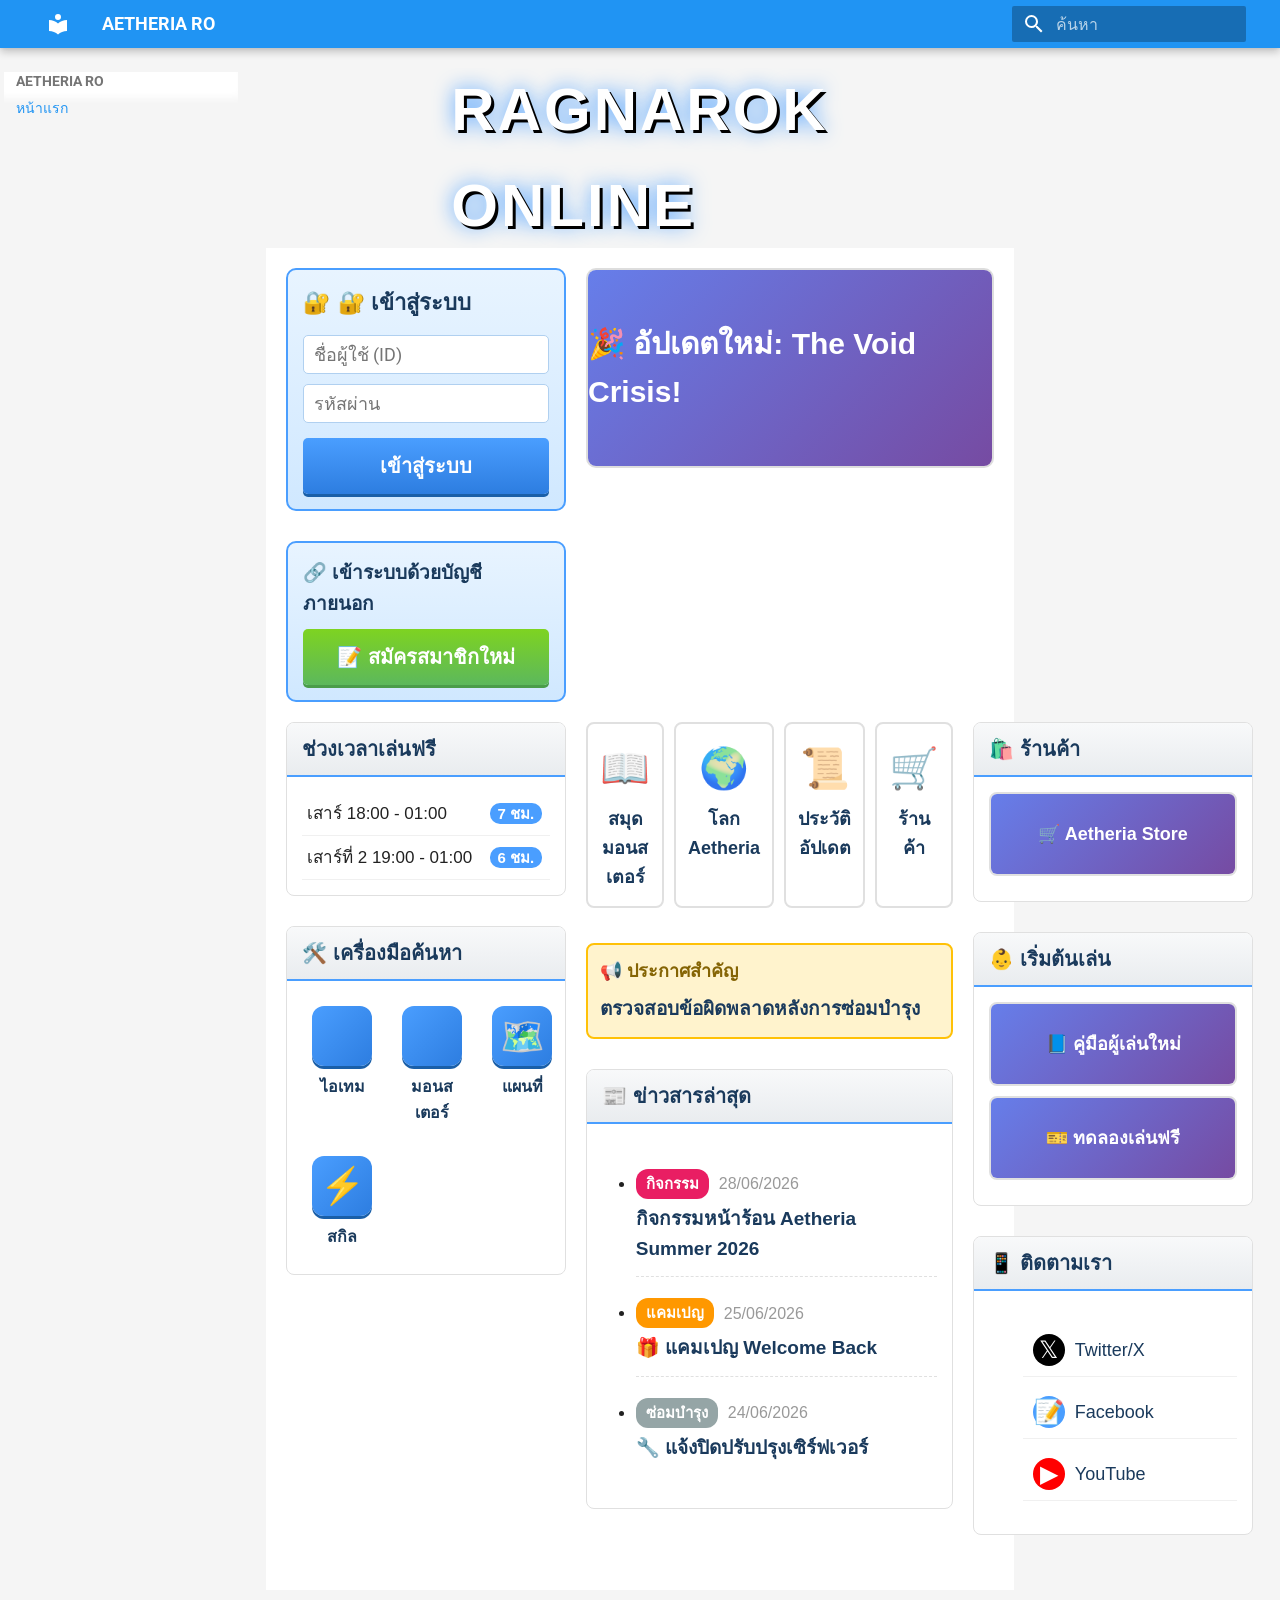
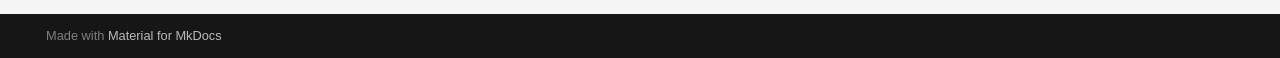
==== commit 3ef3e71c: "Deployed 32989e1 with MkDocs version: 1.6.1" ====
--- a/index.html
+++ b/index.html
@@ -277,342 +277,142 @@
   <h1>หน้าแรก</h1>
 
 <div class="header-banner" style="background-image: url('https://placehold.co/1200x180/1a3a5c/ffffff?text=RAGNAROK+ONLINE+AETHERIA');">
-    <!-- ใส่รูป Banner จริงที่นี่ -->
 </div>
 
 <div class="ro-container">
 
-<!-- Top Section: Login + Carousel -->
+<!-- ส่วนบน: Login + Carousel -->
 <div class="top-section">
-
-<!-- === LEFT COLUMN (Login & Tools) === -->
-<div class="left-col">
-
-    <!-- Login Box -->
-    <div class="login-box">
-        <div class="login-box-title">🔐 เข้าสู่ระบบ</div>
-        <input type="text" class="login-input" placeholder="ชื่อผู้ใช้ (ID)">
-        <input type="password" class="login-input" placeholder="รหัสผ่าน">
-        <input type="text" class="login-input" placeholder="รหัส OTP (ถ้ามี)">
-        <button class="login-btn">เข้าสู่ระบบ<br>Login</button>
-        <div class="login-info">
-            ใช้ระบบ OTP และ ID Lock เพื่อความปลอดภัย<br>
-            <a href="#">เข้าระบบไม่ได้?</a> | <a href="#">ลืมรหัสผ่าน?</a>
-        </div>
-    </div>
-
-    <!-- OpenID / Register -->
-    <div class="openid-box">
-        <div class="openid-title">🔗 เข้าระบบด้วยบัญชีภายนอก</div>
-        <div class="openid-icons">
-            <div class="openid-icon">G</div>
-            <div class="openid-icon">F</div>
-            <div class="openid-icon">D</div>
-        </div>
-        <a href="#" style="font-size: 0.8rem; color: #4a9eff;">OpenID คืออะไร?</a>
-        <button class="signup-btn" style="margin-top: 10px;">📝 สมัครสมาชิกใหม่</button>
-    </div>
-
-    <!-- Schedule Box -->
-    <div class="section-box">
-        <div class="section-header" style="background: linear-gradient(180deg, #4a9eff 0%, #2d7de0 100%); color: white;">🎉 ช่วงเวลาเล่นฟรี</div>
-        <div class="section-content">
-            <table class="schedule-table">
-                <tr><td class="schedule-time">เสาร์ 18:00 - อาทิตย์ 01:00</td><td><span class="schedule-badge">7 ชม.</span></td></tr>
-                <tr><td class="schedule-time">เสาร์ที่ 2 19:00 - 01:00</td><td><span class="schedule-badge">6 ชม.</span></td></tr>
-                <tr><td class="schedule-time">เสาร์ที่ 3 19:00 - 01:00</td><td><span class="schedule-badge">6 ชม.</span></td></tr>
-                <tr><td class="schedule-time">เสาร์ที่ 4 19:00 - 01:00</td><td><span class="schedule-badge">6 ชม.</span></td></tr>
-            </table>
-        </div>
-    </div>
-
-    <!-- Tools Grid -->
-    <div class="section-box">
-        <div class="section-header">🛠️ เครื่องมือค้นหาข้อมูล</div>
-        <div class="section-content">
-            <div class="tool-grid">
-                <div class="tool-item">
-                    <div class="tool-icon"></div>
-                    <div class="tool-label">ค้นหาไอเทม</div>
-                </div>
-                <div class="tool-item">
-                    <div class="tool-icon"></div>
-                    <div class="tool-label">ค้นหามอนสเตอร์</div>
-                </div>
-                <div class="tool-item">
-                    <div class="tool-icon">️</div>
-                    <div class="tool-label">ค้นหาแผนที่</div>
-                </div>
-                <div class="tool-item">
-                    <div class="tool-icon">⚡</div>
-                    <div class="tool-label">ค้นหาสกิล</div>
-                </div>
-                <div class="tool-item">
-                    <div class="tool-icon">🌳</div>
-                    <div class="tool-label">ต้นไม้มรดกโลก</div>
-                </div>
-                <div class="tool-item">
-                    <div class="tool-icon">️</div>
-                    <div class="tool-label">ข้อมูล WoE</div>
-                </div>
-            </div>
-        </div>
-    </div>
-
-    <!-- Gallery -->
-    <div class="section-box">
-        <div class="section-header">🎨 แกลเลอรี่ภาพทางการ</div>
-        <div class="section-content">
-            <div class="banner-card">
-                <div class="banner-card-img" style="background: linear-gradient(135deg, #ff6b9d 0%, #c44569 100%); height: 60px;">Aetheria Art Gallery</div>
-            </div>
-            <div class="banner-card">
-                <div class="banner-card-img" style="background: linear-gradient(135deg, #f39c12 0%, #e67e22 100%); height: 60px;">Fan Kit Download</div>
-            </div>
-        </div>
-    </div>
-
-</div>
-
-<!-- === CENTER COLUMN (News & Info) === -->
-<div class="center-col">
-
-    <!-- Carousel -->
+    <!-- ซ้าย: Login -->
+    <div class="left-col">
+        <div class="login-box">
+            <div class="login-box-title">🔐 เข้าสู่ระบบ</div>
+            <input type="text" class="login-input" placeholder="ชื่อผู้ใช้ (ID)">
+            <input type="password" class="login-input" placeholder="รหัสผ่าน">
+            <button class="login-btn">เข้าสู่ระบบ</button>
+        </div>
+
+        <div class="openid-box">
+            <div class="openid-title">🔗 เข้าระบบด้วยบัญชีภายนอก</div>
+            <button class="signup-btn">📝 สมัครสมาชิกใหม่</button>
+        </div>
+    </div>
+
+    <!-- ขวา: Carousel -->
     <div class="carousel">
-        <div class="carousel-slide" style="background: linear-gradient(135deg, #667eea 0%, #764ba2 100%);">
-            <div style="text-align: center;">
-                <h2 style="font-size: 2rem; margin-bottom: 10px;"> อัปเดต Episode: The Void Crisis</h2>
-                <p>สำรวจมิติลับแห่ง Void และล่าบอสใหม่ Void Lord!</p>
-            </div>
-        </div>
-        <button class="carousel-arrow left">‹</button>
-        <button class="carousel-arrow right">›</button>
-        <div class="carousel-dots">
-            <div class="carousel-dot active"></div>
-            <div class="carousel-dot"></div>
-            <div class="carousel-dot"></div>
-        </div>
-    </div>
-
-    <!-- Quick Links -->
-    <div class="quick-links-bar">
-        <div class="quick-link-item">
-            <div class="quick-link-icon">📖</div>
-            <div class="quick-link-title">สมุดมอนสเตอร์</div>
-            <div class="quick-link-desc">ข้อมูลบอสและมินิบอส</div>
-        </div>
-        <div class="quick-link-item">
-            <div class="quick-link-icon">🌍</div>
-            <div class="quick-link-title">โลก Aetheria</div>
-            <div class="quick-link-desc">รวมข้อมูลทุกแผนที่</div>
-        </div>
-        <div class="quick-link-item">
-            <div class="quick-link-icon">📜</div>
-            <div class="quick-link-title">ประวัติอัปเดต</div>
-            <div class="quick-link-desc">Patch Notes ย้อนหลัง</div>
-        </div>
-        <div class="quick-link-item">
-            <div class="quick-link-icon">🛒</div>
-            <div class="quick-link-title">ร้านค้า</div>
-            <div class="quick-link-desc">Aetheria Cash Shop</div>
-        </div>
-    </div>
-
-    <!-- Important Notice -->
-    <div class="important-notice">
-        <div class="important-notice-title">📢 ประกาศสำคัญ</div>
-        <div style="display: flex; gap: 10px; align-items: center;">
-            <span class="news-tag play">ข้อมูลเกม</span>
-            <span class="news-date">28/06/2026 17:00</span>
-        </div>
-        <div class="news-title" style="margin-top: 5px;">ตรวจสอบข้อผิดพลาดหลังการซ่อมบำรุงวันที่ 28 มิถุนายน</div>
-    </div>
-
-    <!-- News List -->
-    <div class="section-box">
-        <div class="section-header"> ข่าวสารล่าสุด</div>
-        <div class="section-content">
-            <ul class="news-list">
-                <li class="news-item">
-                    <div class="news-meta">
-                        <span class="news-tag event">กิจกรรม</span>
-                        <span class="news-date">28/06/2026 11:00</span>
-                    </div>
-                    <div class="news-title"> กิจกรรมหน้าร้อน Aetheria Summer 2026 เริ่มแล้ว!</div>
-                </li>
-                <li class="news-item">
-                    <div class="news-meta">
-                        <span class="news-tag campaign">แคมเปญ</span>
-                        <span class="news-date">25/06/2026 10:00</span>
-                    </div>
-                    <div class="news-title">🎁 แคมเปญ Welcome Back: ไอเทมฟรีสำหรับผู้เล่นเก่า!</div>
-                </li>
-                <li class="news-item">
-                    <div class="news-meta">
-                        <span class="news-tag maintenance">ซ่อมบำรุง</span>
-                        <span class="news-date">24/06/2026 06:00</span>
-                    </div>
-                    <div class="news-title">🔧 แจ้งปิดปรับปรุงเซิร์ฟเวอร์ประจำวันพุธที่ 24 มิถุนายน</div>
-                </li>
-                <li class="news-item">
-                    <div class="news-meta">
-                        <span class="news-tag play">ข้อมูลเกม</span>
-                        <span class="news-date">23/06/2026 15:00</span>
-                    </div>
-                    <div class="news-title">⚔️ อัปเดตแพทช์ 4.1: ปรับสมดุลคลาส Third Job</div>
-                </li>
-                <li class="news-item">
-                    <div class="news-meta">
-                        <span class="news-tag shop">ร้านค้า</span>
-                        <span class="news-date">20/06/2026 11:00</span>
-                    </div>
-                    <div class="news-title">👗 คอสตูมใหม่: "Void Walker" และ "Crystal Mage" วางจำหน่ายแล้ว</div>
-                </li>
-                <li class="news-item">
-                    <div class="news-meta">
-                        <span class="news-tag event">กิจกรรม</span>
-                        <span class="news-date">18/06/2026 11:00</span>
-                    </div>
-                    <div class="news-title">🏰 กิจกรรม WoE Special: สงครามกิลด์ชิงบัลลังก์ Void King</div>
-                </li>
-                <li class="news-item">
-                    <div class="news-meta">
-                        <span class="news-tag play">ข้อมูลเกม</span>
-                        <span class="news-date">15/06/2026 17:00</span>
-                    </div>
-                    <div class="news-title">📝 แก้ไขบัคสกิล "Meteor Storm" ไม่ทำงานในบางแผนที่</div>
-                </li>
-                <li class="news-item">
-                    <div class="news-meta">
-                        <span class="news-tag campaign">แคมเปญ</span>
-                        <span class="news-date">10/06/2026 10:00</span>
-                    </div>
-                    <div class="news-title">💰 กิจกรรม Double EXP Weekend ตลอดเดือนมิถุนายน!</div>
-                </li>
-                <li class="news-item">
-                    <div class="news-meta">
-                        <span class="news-tag maintenance">ซ่อมบำรุง</span>
-                        <span class="news-date">08/06/2026 06:00</span>
-                    </div>
-                    <div class="news-title">🔧 เสร็จสิ้นการซ่อมบำรุงฉุกเฉินเรียบร้อยแล้ว</div>
-                </li>
-                <li class="news-item">
-                    <div class="news-meta">
-                        <span class="news-tag event">กิจกรรม</span>
-                        <span class="news-date">05/06/2026 11:00</span>
-                    </div>
-                    <div class="news-title">🐉 กิจกรรมล่าบอส MVP: ล่า Poring King รับรางวัลพิเศษ</div>
-                </li>
-            </ul>
-        </div>
-    </div>
-</div>
-
-<!-- === RIGHT COLUMN (Shop & Guide) === -->
-<div class="right-col">
-
-    <!-- Shop Buttons -->
-    <div class="section-box">
-        <div class="section-header">🛍️ ร้านค้า</div>
-        <div class="section-content">
-            <div style="display: grid; grid-template-columns: 1fr 1fr; gap: 10px;">
+        <div class="carousel-slide">🎉 อัปเดตใหม่: The Void Crisis!</div>
+    </div>
+</div>
+
+<!-- ส่วนหลัก: 3 คอลัมน์ -->
+<div class="main-layout">
+
+    <!-- คอลัมน์ซ้าย -->
+    <div class="left-col">
+        <div class="section-box">
+            <div class="section-header"> ช่วงเวลาเล่นฟรี</div>
+            <div class="section-content">
+                <table class="schedule-table">
+                    <tr><td>เสาร์ 18:00 - 01:00</td><td><span class="schedule-badge">7 ชม.</span></td></tr>
+                    <tr><td>เสาร์ที่ 2 19:00 - 01:00</td><td><span class="schedule-badge">6 ชม.</span></td></tr>
+                </table>
+            </div>
+        </div>
+
+        <div class="section-box">
+            <div class="section-header">🛠️ เครื่องมือค้นหา</div>
+            <div class="section-content">
+                <div class="tool-grid">
+                    <div class="tool-item"><div class="tool-icon"></div><div class="tool-label">ไอเทม</div></div>
+                    <div class="tool-item"><div class="tool-icon"></div><div class="tool-label">มอนสเตอร์</div></div>
+                    <div class="tool-item"><div class="tool-icon">🗺️</div><div class="tool-label">แผนที่</div></div>
+                    <div class="tool-item"><div class="tool-icon">⚡</div><div class="tool-label">สกิล</div></div>
+                </div>
+            </div>
+        </div>
+    </div>
+
+    <!-- คอลัมน์กลาง -->
+    <div class="center-col">
+        <div class="quick-links-bar">
+            <div class="quick-link-item"><div class="quick-link-icon">📖</div><div class="quick-link-title">สมุดมอนสเตอร์</div></div>
+            <div class="quick-link-item"><div class="quick-link-icon">🌍</div><div class="quick-link-title">โลก Aetheria</div></div>
+            <div class="quick-link-item"><div class="quick-link-icon">📜</div><div class="quick-link-title">ประวัติอัปเดต</div></div>
+            <div class="quick-link-item"><div class="quick-link-icon">🛒</div><div class="quick-link-title">ร้านค้า</div></div>
+        </div>
+
+        <div class="important-notice">
+            <div class="important-notice-title">📢 ประกาศสำคัญ</div>
+            <div class="news-title">ตรวจสอบข้อผิดพลาดหลังการซ่อมบำรุง</div>
+        </div>
+
+        <div class="section-box">
+            <div class="section-header">📰 ข่าวสารล่าสุด</div>
+            <div class="section-content">
+                <ul class="news-list">
+                    <li class="news-item">
+                        <div class="news-meta">
+                            <span class="news-tag event">กิจกรรม</span>
+                            <span class="news-date">28/06/2026</span>
+                        </div>
+                        <div class="news-title">กิจกรรมหน้าร้อน Aetheria Summer 2026</div>
+                    </li>
+                    <li class="news-item">
+                        <div class="news-meta">
+                            <span class="news-tag campaign">แคมเปญ</span>
+                            <span class="news-date">25/06/2026</span>
+                        </div>
+                        <div class="news-title">🎁 แคมเปญ Welcome Back</div>
+                    </li>
+                    <li class="news-item">
+                        <div class="news-meta">
+                            <span class="news-tag maintenance">ซ่อมบำรุง</span>
+                            <span class="news-date">24/06/2026</span>
+                        </div>
+                        <div class="news-title">🔧 แจ้งปิดปรับปรุงเซิร์ฟเวอร์</div>
+                    </li>
+                </ul>
+            </div>
+        </div>
+    </div>
+
+    <!-- คอลัมน์ขวา -->
+    <div class="right-col">
+        <div class="section-box">
+            <div class="section-header">🛍️ ร้านค้า</div>
+            <div class="section-content">
                 <div class="banner-card">
-                    <div class="banner-card-img" style="background: linear-gradient(135deg, #ff6b35 0%, #f7931e 100%); height: 60px; font-size: 0.8rem;"> Aetheria Store</div>
-                </div>
+                    <div class="banner-card-img">🛒 Aetheria Store</div>
+                </div>
+            </div>
+        </div>
+
+        <div class="section-box">
+            <div class="section-header">👶 เริ่มต้นเล่น</div>
+            <div class="section-content">
                 <div class="banner-card">
-                    <div class="banner-card-img" style="background: linear-gradient(135deg, #9b59b6 0%, #8e44ad 100%); height: 60px; font-size: 0.8rem;">✨ SP Items</div>
-                </div>
-            </div>
-        </div>
-    </div>
-
-    <!-- Shop Banner -->
-    <div class="carousel" style="height: 150px; margin-bottom: 15px;">
-        <div class="carousel-slide" style="background: linear-gradient(135deg, #ff9a9e 0%, #fad0c4 100%); color: #333;">
-            <div style="text-align: center; padding: 10px;">
-                <strong>🎊 Aetheria June Sale!</strong><br>
-                ลดราคาไอเทมสูงสุด 50%
-            </div>
-        </div>
-        <button class="carousel-arrow left">‹</button>
-        <button class="carousel-arrow right">›</button>
-    </div>
-
-    <!-- Beginner Guide -->
-    <div class="section-box">
-        <div class="section-header">👶 เริ่มต้นเล่น RO</div>
-        <div class="section-content">
-            <div class="banner-card">
-                <div class="banner-card-img" style="background: linear-gradient(135deg, #a8edea 0%, #fed6e3 100%); color: #333;">📘 คู่มือสำหรับผู้เล่นใหม่<br><small>เริ่มต้นยังไง? คลิก!</small></div>
-            </div>
-            <div class="banner-card">
-                <div class="banner-card-img" style="background: linear-gradient(135deg, #ffecd2 0%, #fcb69f 100%); color: #333;">🎫 ทดลองเล่นฟรี<br><small>เล่นฟรี 14 วัน!</small></div>
-            </div>
-            <div class="banner-card">
-                <div class="banner-card-img" style="background: linear-gradient(135deg, #a1c4fd 0%, #c2e9fb 100%); color: #333;">🔄 คัมแบ็กไกด์<br><small>สำหรับผู้เล่นเก่าที่กลับมา</small></div>
-            </div>
-        </div>
-    </div>
-
-    <!-- Official SNS -->
-    <div class="section-box">
-        <div class="section-header">📱 ติดตามข่าวสารทางการ</div>
-        <div class="section-content">
-            <ul class="sns-list">
-                <li class="sns-item">
-                    <div class="sns-icon x">𝕏</div>
-                    <div class="sns-name">Aetheria RO (Twitter/X)</div>
-                </li>
-                <li class="sns-item">
-                    <div class="sns-icon blog">📝</div>
-                    <div class="sns-name">Official Blog</div>
-                </li>
-                <li class="sns-item">
-                    <div class="sns-icon youtube">▶</div>
-                    <div class="sns-name">Aetheria Channel</div>
-                </li>
-            </ul>
-        </div>
-    </div>
-
-    <!-- Fan SNS -->
-    <div class="section-box">
-        <div class="section-header">💖 คอมมูนิตี้แฟนเกม</div>
-        <div class="section-content">
-            <div class="banner-card">
-                <div class="banner-card-img" style="background: linear-gradient(135deg, #f093fb 0%, #f5576c 100%); height: 60px;">Fan Club Thailand</div>
-            </div>
-        </div>
-    </div>
-
-    <!-- Special Projects -->
-    <div class="section-box">
-        <div class="section-header">🌟 โปรเจกต์พิเศษ</div>
-        <div class="section-content">
-            <div class="banner-card">
-                <div class="banner-card-img" style="background: linear-gradient(135deg, #4facfe 0%, #00f2fe 100%); height: 60px;">Aetheria Creator Awards 2026</div>
-            </div>
-            <div class="banner-card">
-                <div class="banner-card-img" style="background: linear-gradient(135deg, #43e97b 0%, #38f9d7 100%); height: 60px; color: #333;">สัมภาษณ์ทีม Dev: "อนาคตของ Aetheria"</div>
-            </div>
-        </div>
-    </div>
-
-    <!-- Other Content -->
-    <div class="section-box">
-        <div class="section-header">📦 เนื้อหาอื่นๆ</div>
-        <div class="section-content">
-            <ul class="sns-list">
-                <li class="sns-item"><div class="sns-name">🔒 Secure Login Bonus</div></li>
-                <li class="sns-item"><div class="sns-name"> Net Cafe Bonus</div></li>
-                <li class="sns-item"><div class="sns-name">🎮 PC Cafe Finder</div></li>
-            </ul>
-        </div>
-    </div>
-
-</div>
-
-</div>
+                    <div class="banner-card-img">📘 คู่มือผู้เล่นใหม่</div>
+                </div>
+                <div class="banner-card">
+                    <div class="banner-card-img">🎫 ทดลองเล่นฟรี</div>
+                </div>
+            </div>
+        </div>
+
+        <div class="section-box">
+            <div class="section-header">📱 ติดตามเรา</div>
+            <div class="section-content">
+                <ul class="sns-list">
+                    <li class="sns-item"><div class="sns-icon x">𝕏</div><div class="sns-name">Twitter/X</div></li>
+                    <li class="sns-item"><div class="sns-icon blog">📝</div><div class="sns-name">Facebook</div></li>
+                    <li class="sns-item"><div class="sns-icon youtube">▶</div><div class="sns-name">YouTube</div></li>
+                </ul>
+            </div>
+        </div>
+    </div>
+
+</div>
+
 </div>
 
 
--- a/assets/ro-portal.css
+++ b/assets/ro-portal.css
@@ -3,6 +3,55 @@
    ============================================ */
 
 /* Reset MkDocs defaults */
+/* ============================================
+   LAYOUT - 3 COLUMNS
+   ============================================ */
+
+.ro-container {
+  max-width: 1200px;
+  margin: 0 auto;
+  padding: 20px;
+  background: white;
+}
+
+/* Top Section (Login + Carousel) */
+.top-section {
+  display: grid;
+  grid-template-columns: 280px 1fr;
+  gap: 20px;
+  margin-bottom: 20px;
+}
+
+/* Main Layout - 3 Columns */
+.main-layout {
+  display: grid;
+  grid-template-columns: 280px 1fr 280px;
+  gap: 20px;
+  margin-bottom: 20px;
+}
+
+/* Column Styling */
+.left-col,
+.center-col,
+.right-col {
+  display: flex;
+  flex-direction: column;
+  gap: 15px;
+}
+
+/* Responsive */
+@media (max-width: 1024px) {
+  .main-layout,
+  .top-section {
+    grid-template-columns: 1fr;
+  }
+  
+  .left-col,
+  .center-col,
+  .right-col {
+    width: 100%;
+  }
+}
 https://fonts.googleapis.com/css2?family=Sarabun:wght@300;400;600;700&display=swap
 .md-sidebar--primary,
 .md-sidebar--secondary,
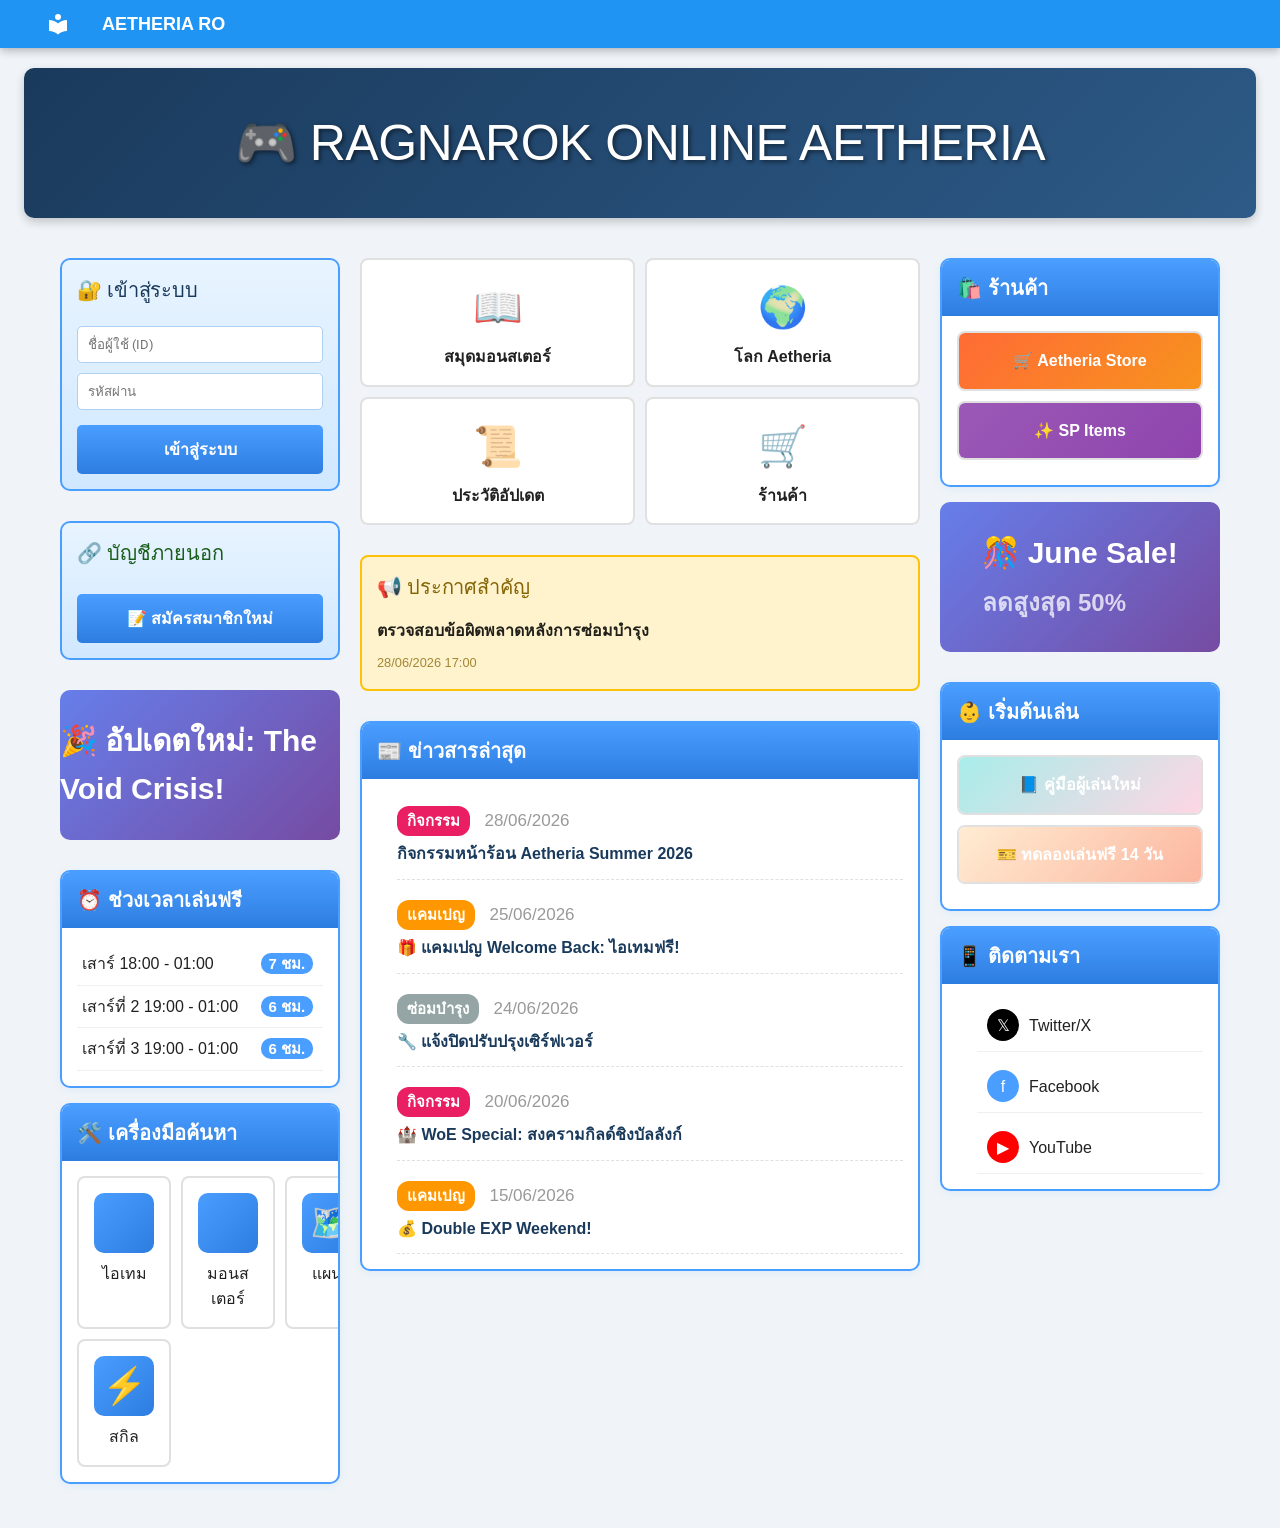
==== commit 1c67a241: "Deployed dce9240 with MkDocs version: 1.6.1" ====
--- a/index.html
+++ b/index.html
@@ -274,145 +274,198 @@
 
 
 
-  <h1>หน้าแรก</h1>
-
-<div class="header-banner" style="background-image: url('https://placehold.co/1200x180/1a3a5c/ffffff?text=RAGNAROK+ONLINE+AETHERIA');">
+<div class="header-banner">
+    <h1>🎮 RAGNAROK ONLINE AETHERIA</h1>
 </div>
 
 <div class="ro-container">
 
-<!-- ส่วนบน: Login + Carousel -->
-<div class="top-section">
-    <!-- ซ้าย: Login -->
-    <div class="left-col">
-        <div class="login-box">
-            <div class="login-box-title">🔐 เข้าสู่ระบบ</div>
-            <input type="text" class="login-input" placeholder="ชื่อผู้ใช้ (ID)">
-            <input type="password" class="login-input" placeholder="รหัสผ่าน">
-            <button class="login-btn">เข้าสู่ระบบ</button>
-        </div>
-
-        <div class="openid-box">
-            <div class="openid-title">🔗 เข้าระบบด้วยบัญชีภายนอก</div>
-            <button class="signup-btn">📝 สมัครสมาชิกใหม่</button>
-        </div>
-    </div>
-
-    <!-- ขวา: Carousel -->
-    <div class="carousel">
-        <div class="carousel-slide">🎉 อัปเดตใหม่: The Void Crisis!</div>
-    </div>
-</div>
-
-<!-- ส่วนหลัก: 3 คอลัมน์ -->
-<div class="main-layout">
-
-    <!-- คอลัมน์ซ้าย -->
-    <div class="left-col">
-        <div class="section-box">
-            <div class="section-header"> ช่วงเวลาเล่นฟรี</div>
-            <div class="section-content">
-                <table class="schedule-table">
-                    <tr><td>เสาร์ 18:00 - 01:00</td><td><span class="schedule-badge">7 ชม.</span></td></tr>
-                    <tr><td>เสาร์ที่ 2 19:00 - 01:00</td><td><span class="schedule-badge">6 ชม.</span></td></tr>
-                </table>
+<div class="main-wrapper">
+
+<!-- === LEFT COLUMN === -->
+<div class="left-column">
+
+    <div class="login-box">
+        <h3 style="margin-top: 0; color: #1a3a5c;">🔐 เข้าสู่ระบบ</h3>
+        <input type="text" class="login-input" placeholder="ชื่อผู้ใช้ (ID)">
+        <input type="password" class="login-input" placeholder="รหัสผ่าน">
+        <button class="login-btn">เข้าสู่ระบบ</button>
+    </div>
+
+    <div class="login-box" style="background: linear-gradient(180deg, #e8ffe8 0%, #d0ffd0 100%); border-color: #7ed321;">
+        <h3 style="margin-top: 0; color: #1a5c1a;">🔗 บัญชีภายนอก</h3>
+        <button class="login-btn" style="background: linear-gradient(180deg, #7ed321 0%,, #5cb85c 100%);">📝 สมัครสมาชิกใหม่</button>
+    </div>
+
+    <div class="carousel-box">
+        🎉 อัปเดตใหม่: The Void Crisis!
+    </div>
+
+    <div class="box">
+        <div class="box-header">⏰ ช่วงเวลาเล่นฟรี</div>
+        <div class="box-content">
+            <table class="schedule-table">
+                <tr><td>เสาร์ 18:00 - 01:00</td><td><span class="schedule-badge">7 ชม.</span></td></tr>
+                <tr><td>เสาร์ที่ 2 19:00 - 01:00</td><td><span class="schedule-badge">6 ชม.</span></td></tr>
+                <tr><td>เสาร์ที่ 3 19:00 - 01:00</td><td><span class="schedule-badge">6 ชม.</span></td></tr>
+            </table>
+        </div>
+    </div>
+
+    <div class="box">
+        <div class="box-header">🛠️ เครื่องมือค้นหา</div>
+        <div class="box-content">
+            <div class="tools-grid">
+                <div class="quick-link">
+                    <div class="tool-icon"></div>
+                    <div>ไอเทม</div>
+                </div>
+                <div class="quick-link">
+                    <div class="tool-icon"></div>
+                    <div>มอนสเตอร์</div>
+                </div>
+                <div class="quick-link">
+                    <div class="tool-icon">🗺️</div>
+                    <div>แผนที่</div>
+                </div>
+                <div class="quick-link">
+                    <div class="tool-icon">⚡</div>
+                    <div>สกิล</div>
+                </div>
             </div>
         </div>
-
-        <div class="section-box">
-            <div class="section-header">🛠️ เครื่องมือค้นหา</div>
-            <div class="section-content">
-                <div class="tool-grid">
-                    <div class="tool-item"><div class="tool-icon"></div><div class="tool-label">ไอเทม</div></div>
-                    <div class="tool-item"><div class="tool-icon"></div><div class="tool-label">มอนสเตอร์</div></div>
-                    <div class="tool-item"><div class="tool-icon">🗺️</div><div class="tool-label">แผนที่</div></div>
-                    <div class="tool-item"><div class="tool-icon">⚡</div><div class="tool-label">สกิล</div></div>
+    </div>
+
+</div>
+
+<!-- === CENTER COLUMN === -->
+<div class="center-column">
+
+    <div class="quick-links">
+        <div class="quick-link">
+            <div style="font-size: 2rem;">📖</div>
+            <div style="font-weight: bold; margin-top: 5px;">สมุดมอนสเตอร์</div>
+        </div>
+        <div class="quick-link">
+            <div style="font-size: 2rem;">🌍</div>
+            <div style="font-weight: bold; margin-top: 5px;">โลก Aetheria</div>
+        </div>
+        <div class="quick-link">
+            <div style="font-size: 2rem;">📜</div>
+            <div style="font-weight: bold; margin-top: 5px;">ประวัติอัปเดต</div>
+        </div>
+        <div class="quick-link">
+            <div style="font-size: 2rem;">🛒</div>
+            <div style="font-weight: bold; margin-top: 5px;">ร้านค้า</div>
+        </div>
+    </div>
+
+    <div class="important-notice">
+        <h3 style="margin-top: 0; color: #856404;">📢 ประกาศสำคัญ</h3>
+        <p style="margin: 5px 0;"><strong>ตรวจสอบข้อผิดพลาดหลังการซ่อมบำรุง</strong></p>
+        <small style="color: #856404;">28/06/2026 17:00</small>
+    </div>
+
+    <div class="box">
+        <div class="box-header">📰 ข่าวสารล่าสุด</div>
+        <div class="box-content">
+            <ul class="news-list">
+                <li class="news-item">
+                    <span class="news-tag event">กิจกรรม</span>
+                    <span style="color: #999; font-size: 0.85rem;">28/06/2026</span>
+                    <div class="news-title">กิจกรรมหน้าร้อน Aetheria Summer 2026</div>
+                </li>
+                <li class="news-item">
+                    <span class="news-tag campaign">แคมเปญ</span>
+                    <span style="color: #999; font-size: 0.85rem;">25/06/2026</span>
+                    <div class="news-title">🎁 แคมเปญ Welcome Back: ไอเทมฟรี!</div>
+                </li>
+                <li class="news-item">
+                    <span class="news-tag maintenance">ซ่อมบำรุง</span>
+                    <span style="color: #999; font-size: 0.85rem;">24/06/2026</span>
+                    <div class="news-title">🔧 แจ้งปิดปรับปรุงเซิร์ฟเวอร์</div>
+                </li>
+                <li class="news-item">
+                    <span class="news-tag event">กิจกรรม</span>
+                    <span style="color: #999; font-size: 0.85rem;">20/06/2026</span>
+                    <div class="news-title">🏰 WoE Special: สงครามกิลด์ชิงบัลลังก์</div>
+                </li>
+                <li class="news-item">
+                    <span class="news-tag campaign">แคมเปญ</span>
+                    <span style="color: #999; font-size: 0.85rem;">15/06/2026</span>
+                    <div class="news-title">💰 Double EXP Weekend!</div>
+                </li>
+            </ul>
+        </div>
+    </div>
+
+</div>
+
+<!-- === RIGHT COLUMN === -->
+<div class="right-column">
+
+    <div class="box">
+        <div class="box-header">🛍️ ร้านค้า</div>
+        <div class="box-content">
+            <div class="banner-card">
+                <div class="banner-card-inner" style="background: linear-gradient(135deg, #ff6b35 0%, #f7931e 100%);">
+                    🛒 Aetheria Store
                 </div>
             </div>
-        </div>
-    </div>
-
-    <!-- คอลัมน์กลาง -->
-    <div class="center-col">
-        <div class="quick-links-bar">
-            <div class="quick-link-item"><div class="quick-link-icon">📖</div><div class="quick-link-title">สมุดมอนสเตอร์</div></div>
-            <div class="quick-link-item"><div class="quick-link-icon">🌍</div><div class="quick-link-title">โลก Aetheria</div></div>
-            <div class="quick-link-item"><div class="quick-link-icon">📜</div><div class="quick-link-title">ประวัติอัปเดต</div></div>
-            <div class="quick-link-item"><div class="quick-link-icon">🛒</div><div class="quick-link-title">ร้านค้า</div></div>
-        </div>
-
-        <div class="important-notice">
-            <div class="important-notice-title">📢 ประกาศสำคัญ</div>
-            <div class="news-title">ตรวจสอบข้อผิดพลาดหลังการซ่อมบำรุง</div>
-        </div>
-
-        <div class="section-box">
-            <div class="section-header">📰 ข่าวสารล่าสุด</div>
-            <div class="section-content">
-                <ul class="news-list">
-                    <li class="news-item">
-                        <div class="news-meta">
-                            <span class="news-tag event">กิจกรรม</span>
-                            <span class="news-date">28/06/2026</span>
-                        </div>
-                        <div class="news-title">กิจกรรมหน้าร้อน Aetheria Summer 2026</div>
-                    </li>
-                    <li class="news-item">
-                        <div class="news-meta">
-                            <span class="news-tag campaign">แคมเปญ</span>
-                            <span class="news-date">25/06/2026</span>
-                        </div>
-                        <div class="news-title">🎁 แคมเปญ Welcome Back</div>
-                    </li>
-                    <li class="news-item">
-                        <div class="news-meta">
-                            <span class="news-tag maintenance">ซ่อมบำรุง</span>
-                            <span class="news-date">24/06/2026</span>
-                        </div>
-                        <div class="news-title">🔧 แจ้งปิดปรับปรุงเซิร์ฟเวอร์</div>
-                    </li>
-                </ul>
+            <div class="banner-card">
+                <div class="banner-card-inner" style="background: linear-gradient(135deg, #9b59b6 0%, #8e44ad 100%);">
+                    ✨ SP Items
+                </div>
             </div>
         </div>
     </div>
 
-    <!-- คอลัมน์ขวา -->
-    <div class="right-col">
-        <div class="section-box">
-            <div class="section-header">🛍️ ร้านค้า</div>
-            <div class="section-content">
-                <div class="banner-card">
-                    <div class="banner-card-img">🛒 Aetheria Store</div>
+    <div class="carousel-box" style="height: 120px; background: linear-gradient(135deg, #ff9a9e 0%, #fad0c4 100%); color: #333;">
+        <div>
+            <strong>🎊 June Sale!</strong><br>
+            <small>ลดสูงสุด 50%</small>
+        </div>
+    </div>
+
+    <div class="box">
+        <div class="box-header">👶 เริ่มต้นเล่น</div>
+        <div class="box-content">
+            <div class="banner-card">
+                <div class="banner-card-inner" style="background: linear-gradient(135deg, #a8edea 0%, #fed6e3 100%); color: #333;">
+                    📘 คู่มือผู้เล่นใหม่
                 </div>
             </div>
-        </div>
-
-        <div class="section-box">
-            <div class="section-header">👶 เริ่มต้นเล่น</div>
-            <div class="section-content">
-                <div class="banner-card">
-                    <div class="banner-card-img">📘 คู่มือผู้เล่นใหม่</div>
-                </div>
-                <div class="banner-card">
-                    <div class="banner-card-img">🎫 ทดลองเล่นฟรี</div>
+            <div class="banner-card">
+                <div class="banner-card-inner" style="background: linear-gradient(135deg, #ffecd2 0%, #fcb69f 100%); color: #333;">
+                    🎫 ทดลองเล่นฟรี 14 วัน
                 </div>
             </div>
         </div>
-
-        <div class="section-box">
-            <div class="section-header">📱 ติดตามเรา</div>
-            <div class="section-content">
-                <ul class="sns-list">
-                    <li class="sns-item"><div class="sns-icon x">𝕏</div><div class="sns-name">Twitter/X</div></li>
-                    <li class="sns-item"><div class="sns-icon blog">📝</div><div class="sns-name">Facebook</div></li>
-                    <li class="sns-item"><div class="sns-icon youtube">▶</div><div class="sns-name">YouTube</div></li>
-                </ul>
-            </div>
-        </div>
-    </div>
-
-</div>
-
+    </div>
+
+    <div class="box">
+        <div class="box-header">📱 ติดตามเรา</div>
+        <div class="box-content">
+            <ul class="sns-list">
+                <li class="sns-item">
+                    <div style="width: 32px; height: 32px; background: #000; color: white; border-radius: 50%; display: flex; align-items: center; justify-content: center;">𝕏</div>
+                    <div>Twitter/X</div>
+                </li>
+                <li class="sns-item">
+                    <div style="width: 32px; height: 32px; background: #4a9eff; color: white; border-radius: 50%; display: flex; align-items: center; justify-content: center;">f</div>
+                    <div>Facebook</div>
+                </li>
+                <li class="sns-item">
+                    <div style="width: 32px; height: 32px; background: #ff0000; color: white; border-radius: 50%; display: flex; align-items: center; justify-content: center;">▶</div>
+                    <div>YouTube</div>
+                </li>
+            </ul>
+        </div>
+    </div>
+
+</div>
+
+</div>
 </div>
 
 
--- a/assets/ro-portal.css
+++ b/assets/ro-portal.css
@@ -1,604 +1,274 @@
 /* ============================================
-   AETHERIA RO - RO Official Japan Style
+   AETHERIA RO - FORCE 3 COLUMN LAYOUT
    ============================================ */
 
-/* Reset MkDocs defaults */
-/* ============================================
-   LAYOUT - 3 COLUMNS
-   ============================================ */
-
-.ro-container {
-  max-width: 1200px;
-  margin: 0 auto;
-  padding: 20px;
-  background: white;
-}
-
-/* Top Section (Login + Carousel) */
-.top-section {
-  display: grid;
-  grid-template-columns: 280px 1fr;
-  gap: 20px;
-  margin-bottom: 20px;
-}
-
-/* Main Layout - 3 Columns */
-.main-layout {
-  display: grid;
-  grid-template-columns: 280px 1fr 280px;
-  gap: 20px;
-  margin-bottom: 20px;
-}
-
-/* Column Styling */
-.left-col,
-.center-col,
-.right-col {
-  display: flex;
-  flex-direction: column;
-  gap: 15px;
-}
-
-/* Responsive */
-@media (max-width: 1024px) {
-  .main-layout,
-  .top-section {
-    grid-template-columns: 1fr;
-  }
-  
-  .left-col,
-  .center-col,
-  .right-col {
-    width: 100%;
-  }
-}
-https://fonts.googleapis.com/css2?family=Sarabun:wght@300;400;600;700&display=swap
-.md-sidebar--primary,
-.md-sidebar--secondary,
-.md-header__inner .md-header__title,
+/* Reset MkDocs */
+.md-sidebar,
 .md-tabs,
 .md-footer-meta,
-.md-search {
+.md-search__inner {
   display: none !important;
 }
 
-.md-main__inner {
-  margin: 0 !important;
-  max-width: 100% !important;
-}
-
+.md-main__inner,
 .md-content {
   max-width: 100% !important;
+  margin: 0 !important;
   padding: 0 !important;
-}
-
-.md-typeset {
-  font-size: 0.9rem !important;
-  font-family: 'Hiragino Sans', 'Meiryo', 'MS PGothic', Arial, sans-serif !important;
 }
 
 /* Body */
 body {
-  background: #f5f5f5 !important;
-  margin: 0 !important;
-}
-
-/* Header Banner */
+  background: #f0f4f8 !important;
+  font-family: 'Sarabun', sans-serif !important;
+}
+
+/* Container */
+.ro-container {
+  max-width: 1200px !important;
+  margin: 0 auto !important;
+  padding: 20px !important;
+}
+
+/* HEADER */
 .header-banner {
-  width: 100%;
-  height: 180px;
-  background: linear-gradient(135deg, #1a3a5c 0%, #2d5a87 50%, #1a3a5c 100%);
-  background-image: url('https://via.placeholder.com/1200x180/1a3a5c/ffffff?text=RAGNAROK+ONLINE+AETHERIA');
-  background-size: cover;
-  background-position: center;
-  position: relative;
-  overflow: hidden;
-}
-
-.header-banner::after {
-  content: 'RAGNAROK ONLINE';
-  position: absolute;
-  top: 50%;
-  left: 50%;
-  transform: translate(-50%, -50%);
-  font-size: 3rem;
-  font-weight: bold;
-  color: white;
-  text-shadow: 3px 3px 0 #000, 0 0 20px #4a9eff;
-  font-family: 'Impact', sans-serif;
-  letter-spacing: 3px;
-}
-
-/* Main Container */
-.ro-container {
-  max-width: 1200px;
-  margin: 0 auto;
-  padding: 20px;
-  background: white;
-}
-
-/* Top Section: Login + Carousel */
-.top-section {
-  display: grid;
-  grid-template-columns: 280px 1fr;
-  gap: 20px;
-  margin-bottom: 20px;
-}
-
-/* Login Box */
+  width: 100% !important;
+  height: 150px !important;
+  background: linear-gradient(135deg, #1a3a5c 0%, #2d5a87 100%) !important;
+  display: flex !important;
+  align-items: center !important;
+  justify-content: center !important;
+  margin-bottom: 20px !important;
+  border-radius: 10px !important;
+  box-shadow: 0 4px 10px rgba(0,0,0,0.2) !important;
+}
+
+.header-banner h1 {
+  color: white !important;
+  font-size: 2.5rem !important;
+  text-shadow: 2px 2px 4px rgba(0,0,0,0.5) !important;
+  margin: 0 !important;
+}
+
+/* === 3 COLUMN LAYOUT === */
+.main-wrapper {
+  display: grid !important;
+  grid-template-columns: 280px 1fr 280px !important;
+  gap: 20px !important;
+  width: 100% !important;
+}
+
+.left-column,
+.center-column,
+.right-column {
+  display: flex !important;
+  flex-direction: column !important;
+  gap: 15px !important;
+}
+
+/* BOXES */
+.box {
+  background: white !important;
+  border: 2px solid #4a9eff !important;
+  border-radius: 10px !important;
+  overflow: hidden !important;
+  box-shadow: 0 2px 8px rgba(74,158,255,0.1) !important;
+}
+
+.box-header {
+  background: linear-gradient(180deg, #4a9eff 0%, #2d7de0 100%) !important;
+  color: white !important;
+  padding: 12px 15px !important;
+  font-weight: bold !important;
+  font-size: 1rem !important;
+}
+
+.box-content {
+  padding: 15px !important;
+}
+
+/* LOGIN BOX */
 .login-box {
-  background: linear-gradient(180deg, #e8f4ff 0%, #d0e8ff 100%);
-  border: 2px solid #4a9eff;
-  border-radius: 10px;
-  padding: 15px;
-}
-
-.login-box-title {
-  font-size: 1.1rem;
-  font-weight: bold;
-  color: #1a3a5c;
-  margin-bottom: 10px;
-  display: flex;
-  align-items: center;
-  gap: 8px;
-}
-
-.login-box-title::before {
-  content: '🔐';
+  background: linear-gradient(180deg, #e8f4ff 0%, #d0e8ff 100%) !important;
+  border: 2px solid #4a9eff !important;
+  border-radius: 10px !important;
+  padding: 15px !important;
+  margin-bottom: 15px !important;
 }
 
 .login-input {
-  width: 100%;
-  padding: 8px 10px;
-  margin: 5px 0;
-  border: 1px solid #b0d0f0;
-  border-radius: 5px;
-  font-size: 0.9rem;
-  box-sizing: border-box;
+  width: 100% !important;
+  padding: 10px !important;
+  margin: 5px 0 !important;
+  border: 1px solid #b0d0f0 !important;
+  border-radius: 5px !important;
+  box-sizing: border-box !important;
 }
 
 .login-btn {
-  width: 100%;
-  padding: 12px;
-  background: linear-gradient(180deg, #4a9eff 0%, #2d7de0 100%);
-  color: white;
-  border: none;
-  border-radius: 5px;
-  font-weight: bold;
-  font-size: 1rem;
-  cursor: pointer;
-  margin-top: 10px;
-  box-shadow: 0 3px 0 #1a5fa8;
-}
-
-.login-btn:hover {
-  background: linear-gradient(180deg, #5aaeff 0%, #3d8df0 100%);
-}
-
-.login-btn:active {
-  box-shadow: 0 1px 0 #1a5fa8;
-  transform: translateY(2px);
-}
-
-.login-info {
-  font-size: 0.8rem;
-  color: #666;
-  margin-top: 10px;
-  line-height: 1.5;
-}
-
-.login-info a {
-  color: #4a9eff;
-  text-decoration: none;
-}
-
-/* OpenID Section */
-.openid-box {
-  background: linear-gradient(180deg, #e8f4ff 0%, #d0e8ff 100%);
-  border: 2px solid #4a9eff;
-  border-radius: 10px;
-  padding: 15px;
-  margin-top: 15px;
-}
-
-.openid-title {
-  font-size: 0.95rem;
-  font-weight: bold;
-  color: #1a3a5c;
-  margin-bottom: 10px;
-}
-
-.openid-icons {
-  display: flex;
-  gap: 10px;
-  margin-bottom: 10px;
-}
-
-.openid-icon {
-  width: 40px;
-  height: 40px;
-  border-radius: 5px;
-  display: flex;
-  align-items: center;
-  justify-content: center;
-  font-size: 1.5rem;
-  cursor: pointer;
-  border: 1px solid #ccc;
-  background: white;
-}
-
-.signup-btn {
-  width: 100%;
-  padding: 12px;
-  background: linear-gradient(180deg, #7ed321 0%, #5cb85c 100%);
-  color: white;
-  border: none;
-  border-radius: 5px;
-  font-weight: bold;
-  font-size: 1rem;
-  cursor: pointer;
-  box-shadow: 0 3px 0 #4a9d4a;
-}
-
-.signup-btn:hover {
-  background: linear-gradient(180deg, #8ee331 0%, #6cc86c 100%);
-}
-
-/* Carousel */
-.carousel {
-  position: relative;
-  height: 200px;
-  background: #f0f0f0;
-  border-radius: 10px;
-  overflow: hidden;
-  border: 2px solid #ddd;
-}
-
-.carousel-slide {
-  width: 100%;
-  height: 100%;
-  background: linear-gradient(135deg, #667eea 0%, #764ba2 100%);
-  display: flex;
-  align-items: center;
-  justify-content: center;
-  color: white;
-  font-size: 1.5rem;
-  font-weight: bold;
-}
-
-.carousel-arrow {
-  position: absolute;
-  top: 50%;
-  transform: translateY(-50%);
-  background: rgba(255,255,255,0.8);
-  border: none;
-  width: 40px;
-  height: 40px;
-  border-radius: 50%;
-  font-size: 1.5rem;
-  cursor: pointer;
-  display: flex;
-  align-items: center;
-  justify-content: center;
-}
-
-.carousel-arrow.left { left: 10px; }
-.carousel-arrow.right { right: 10px; }
-
-.carousel-dots {
-  position: absolute;
-  bottom: 10px;
-  left: 50%;
-  transform: translateX(-50%);
-  display: flex;
-  gap: 8px;
-}
-
-.carousel-dot {
-  width: 10px;
-  height: 10px;
-  border-radius: 50%;
-  background: rgba(255,255,255,0.5);
-  cursor: pointer;
-}
-
-.carousel-dot.active {
-  background: white;
-}
-
-/* Quick Links Bar */
-.quick-links-bar {
-  display: grid;
-  grid-template-columns: repeat(4, 1fr);
-  gap: 10px;
-  margin-bottom: 20px;
-}
-
-.quick-link-item {
-  background: white;
-  border: 2px solid #e0e0e0;
-  border-radius: 8px;
-  padding: 12px;
-  text-align: center;
-  cursor: pointer;
-  transition: all 0.2s;
-}
-
-.quick-link-item:hover {
-  border-color: #4a9eff;
-  box-shadow: 0 4px 8px rgba(74,158,255,0.2);
-}
-
-.quick-link-icon {
-  font-size: 2rem;
-  margin-bottom: 5px;
-}
-
-.quick-link-title {
-  font-weight: bold;
-  color: #1a3a5c;
-  font-size: 0.9rem;
-  margin-bottom: 3px;
-}
-
-.quick-link-desc {
-  font-size: 0.75rem;
-  color: #666;
-}
-
-/* Main Layout */
-.main-layout {
-  display: grid;
-  grid-template-columns: 280px 1fr 280px;
-  gap: 20px;
-}
-
-/* Section Box */
-.section-box {
-  background: white;
-  border: 1px solid #e0e0e0;
-  border-radius: 8px;
-  margin-bottom: 15px;
-  overflow: hidden;
-}
-
-.section-header {
-  background: linear-gradient(180deg, #f8f9fa 0%, #e9ecef 100%);
-  padding: 10px 15px;
-  font-weight: bold;
-  color: #1a3a5c;
-  border-bottom: 2px solid #4a9eff;
-  font-size: 1rem;
-}
-
-.section-content {
-  padding: 15px;
-}
-
-/* News List */
+  width: 100% !important;
+  padding: 12px !important;
+  background: linear-gradient(180deg, #4a9eff 0%, #2d7de0 100%) !important;
+  color: white !important;
+  border: none !important;
+  border-radius: 5px !important;
+  font-weight: bold !important;
+  cursor: pointer !important;
+  margin-top: 10px !important;
+}
+
+/* CAROUSEL */
+.carousel-box {
+  background: linear-gradient(135deg, #667eea 0%, #764ba2 100%) !important;
+  height: 150px !important;
+  border-radius: 10px !important;
+  display: flex !important;
+  align-items: center !important;
+  justify-content: center !important;
+  color: white !important;
+  font-size: 1.5rem !important;
+  font-weight: bold !important;
+  margin-bottom: 15px !important;
+}
+
+/* QUICK LINKS */
+.quick-links {
+  display: grid !important;
+  grid-template-columns: repeat(2, 1fr) !important;
+  gap: 10px !important;
+  margin-bottom: 15px !important;
+}
+
+.quick-link {
+  background: white !important;
+  border: 2px solid #e0e0e0 !important;
+  border-radius: 8px !important;
+  padding: 15px !important;
+  text-align: center !important;
+  cursor: pointer !important;
+  transition: all 0.2s !important;
+}
+
+.quick-link:hover {
+  border-color: #4a9eff !important;
+  box-shadow: 0 4px 8px rgba(74,158,255,0.2) !important;
+}
+
+/* NEWS LIST */
 .news-list {
-  list-style: none;
-  padding: 0;
-  margin: 0;
+  list-style: none !important;
+  padding: 0 !important;
+  margin: 0 !important;
 }
 
 .news-item {
-  padding: 12px 0;
-  border-bottom: 1px dashed #e0e0e0;
-}
-
-.news-item:last-child {
-  border-bottom: none;
-}
-
-.news-meta {
-  display: flex;
-  align-items: center;
-  gap: 10px;
-  margin-bottom: 5px;
+  padding: 12px 0 !important;
+  border-bottom: 1px dashed #e0e0e0 !important;
 }
 
 .news-tag {
-  padding: 3px 10px;
-  border-radius: 12px;
-  font-size: 0.75rem;
-  font-weight: bold;
-  color: white;
-}
-
-.news-tag.play { background: #ff6b9d; }
-.news-tag.maintenance { background: #95a5a6; }
-.news-tag.event { background: #e91e63; }
-.news-tag.shop { background: #4caf50; }
-.news-tag.campaign { background: #ff9800; }
-
-.news-date {
-  font-size: 0.8rem;
-  color: #999;
-}
+  display: inline-block !important;
+  padding: 3px 10px !important;
+  border-radius: 12px !important;
+  font-size: 0.75rem !important;
+  font-weight: bold !important;
+  color: white !important;
+  margin-right: 10px !important;
+}
+
+.news-tag.event { background: #e91e63 !important; }
+.news-tag.campaign { background: #ff9800 !important; }
+.news-tag.maintenance { background: #95a5a6 !important; }
 
 .news-title {
-  color: #1a3a5c;
-  font-weight: bold;
-  font-size: 0.95rem;
-  cursor: pointer;
-}
-
-.news-title:hover {
-  color: #4a9eff;
-  text-decoration: underline;
-}
-
-/* Tool Icons Grid */
-.tool-grid {
-  display: grid;
-  grid-template-columns: repeat(3, 1fr);
-  gap: 10px;
-}
-
-.tool-item {
-  text-align: center;
-  cursor: pointer;
-  padding: 10px;
-  border-radius: 8px;
-  transition: background 0.2s;
-}
-
-.tool-item:hover {
-  background: #f0f8ff;
+  color: #1a3a5c !important;
+  font-weight: bold !important;
+  margin-top: 5px !important;
+}
+
+/* TOOLS GRID */
+.tools-grid {
+  display: grid !important;
+  grid-template-columns: repeat(3, 1fr) !important;
+  gap: 10px !important;
 }
 
 .tool-icon {
-  width: 60px;
-  height: 60px;
-  background: linear-gradient(135deg, #4a9eff 0%, #2d7de0 100%);
-  border-radius: 12px;
-  margin: 0 auto 8px auto;
-  display: flex;
-  align-items: center;
-  justify-content: center;
-  font-size: 1.8rem;
-  color: white;
-  box-shadow: 0 3px 0 #1a5fa8;
-}
-
-.tool-label {
-  font-size: 0.8rem;
-  color: #1a3a5c;
-  font-weight: bold;
-}
-
-/* Schedule Table */
+  width: 60px !important;
+  height: 60px !important;
+  background: linear-gradient(135deg, #4a9eff 0%, #2d7de0 100%) !important;
+  border-radius: 10px !important;
+  margin: 0 auto 8px !important;
+  display: flex !important;
+  align-items: center !important;
+  justify-content: center !important;
+  font-size: 1.8rem !important;
+  color: white !important;
+}
+
+/* SCHEDULE TABLE */
 .schedule-table {
-  width: 100%;
-  border-collapse: collapse;
-  font-size: 0.85rem;
-}
-
-.schedule-table tr {
-  border-bottom: 1px solid #f0f0f0;
+  width: 100% !important;
+  border-collapse: collapse !important;
 }
 
 .schedule-table td {
-  padding: 8px 5px;
-}
-
-.schedule-time {
-  color: #333;
+  padding: 8px 5px !important;
+  border-bottom: 1px solid #f0f0f0 !important;
 }
 
 .schedule-badge {
-  background: #4a9eff;
-  color: white;
-  padding: 2px 8px;
-  border-radius: 10px;
-  font-size: 0.75rem;
-  font-weight: bold;
-}
-
-/* Banner Cards */
+  background: #4a9eff !important;
+  color: white !important;
+  padding: 2px 8px !important;
+  border-radius: 10px !important;
+  font-size: 0.75rem !important;
+  font-weight: bold !important;
+}
+
+/* BANNER CARD */
 .banner-card {
-  border-radius: 8px;
-  overflow: hidden;
-  margin-bottom: 10px;
-  cursor: pointer;
-  border: 2px solid #e0e0e0;
-  transition: all 0.2s;
-}
-
-.banner-card:hover {
-  border-color: #4a9eff;
-  transform: translateY(-2px);
-  box-shadow: 0 4px 8px rgba(0,0,0,0.1);
-}
-
-.banner-card-img {
-  width: 100%;
-  height: 80px;
-  background: linear-gradient(135deg, #667eea 0%, #764ba2 100%);
-  display: flex;
-  align-items: center;
-  justify-content: center;
-  color: white;
-  font-weight: bold;
-  font-size: 0.9rem;
-}
-
-/* SNS List */
+  border-radius: 8px !important;
+  overflow: hidden !important;
+  margin-bottom: 10px !important;
+  cursor: pointer !important;
+  border: 2px solid #e0e0e0 !important;
+}
+
+.banner-card-inner {
+  padding: 15px !important;
+  text-align: center !important;
+  font-weight: bold !important;
+  color: white !important;
+}
+
+/* SNS LIST */
 .sns-list {
-  list-style: none;
-  padding: 0;
-  margin: 0;
+  list-style: none !important;
+  padding: 0 !important;
+  margin: 0 !important;
 }
 
 .sns-item {
-  display: flex;
-  align-items: center;
-  gap: 10px;
-  padding: 10px;
-  border-bottom: 1px solid #f0f0f0;
-  cursor: pointer;
-}
-
-.sns-item:hover {
-  background: #f8f9fa;
-}
-
-.sns-icon {
-  width: 32px;
-  height: 32px;
-  border-radius: 50%;
-  display: flex;
-  align-items: center;
-  justify-content: center;
-  font-size: 1.2rem;
-  color: white;
-}
-
-.sns-icon.x { background: #000; }
-.sns-icon.blog { background: #4a9eff; }
-.sns-icon.youtube { background: #ff0000; }
-
-.sns-name {
-  font-size: 0.9rem;
-  color: #1a3a5c;
-}
-
-/* Important Notice */
+  display: flex !important;
+  align-items: center !important;
+  gap: 10px !important;
+  padding: 10px !important;
+  border-bottom: 1px solid #f0f0f0 !important;
+}
+
+/* IMPORTANT NOTICE */
 .important-notice {
-  background: #fff3cd;
-  border: 2px solid #ffc107;
-  border-radius: 8px;
-  padding: 12px;
-  margin-bottom: 15px;
-}
-
-.important-notice-title {
-  font-weight: bold;
-  color: #856404;
-  margin-bottom: 8px;
-}
-
-/* Hide default MkDocs content */
-.md-typeset h1,
-.md-typeset h2,
-.md-typeset h3 {
-  display: none;
-}
-
-.md-typeset p {
-  margin: 0;
-}
-
-/* Responsive */
-@media (max-width: 1024px) {
-  .main-layout {
-    grid-template-columns: 1fr;
+  background: #fff3cd !important;
+  border: 2px solid #ffc107 !important;
+  border-radius: 8px !important;
+  padding: 15px !important;
+  margin-bottom: 15px !important;
+}
+
+/* RESPONSIVE */
+@media (max-width: 900px) {
+  .main-wrapper {
+    grid-template-columns: 1fr !important;
   }
-  .top-section {
-    grid-template-columns: 1fr;
-  }
-  .quick-links-bar {
-    grid-template-columns: repeat(2, 1fr);
-  }
-}
+}
